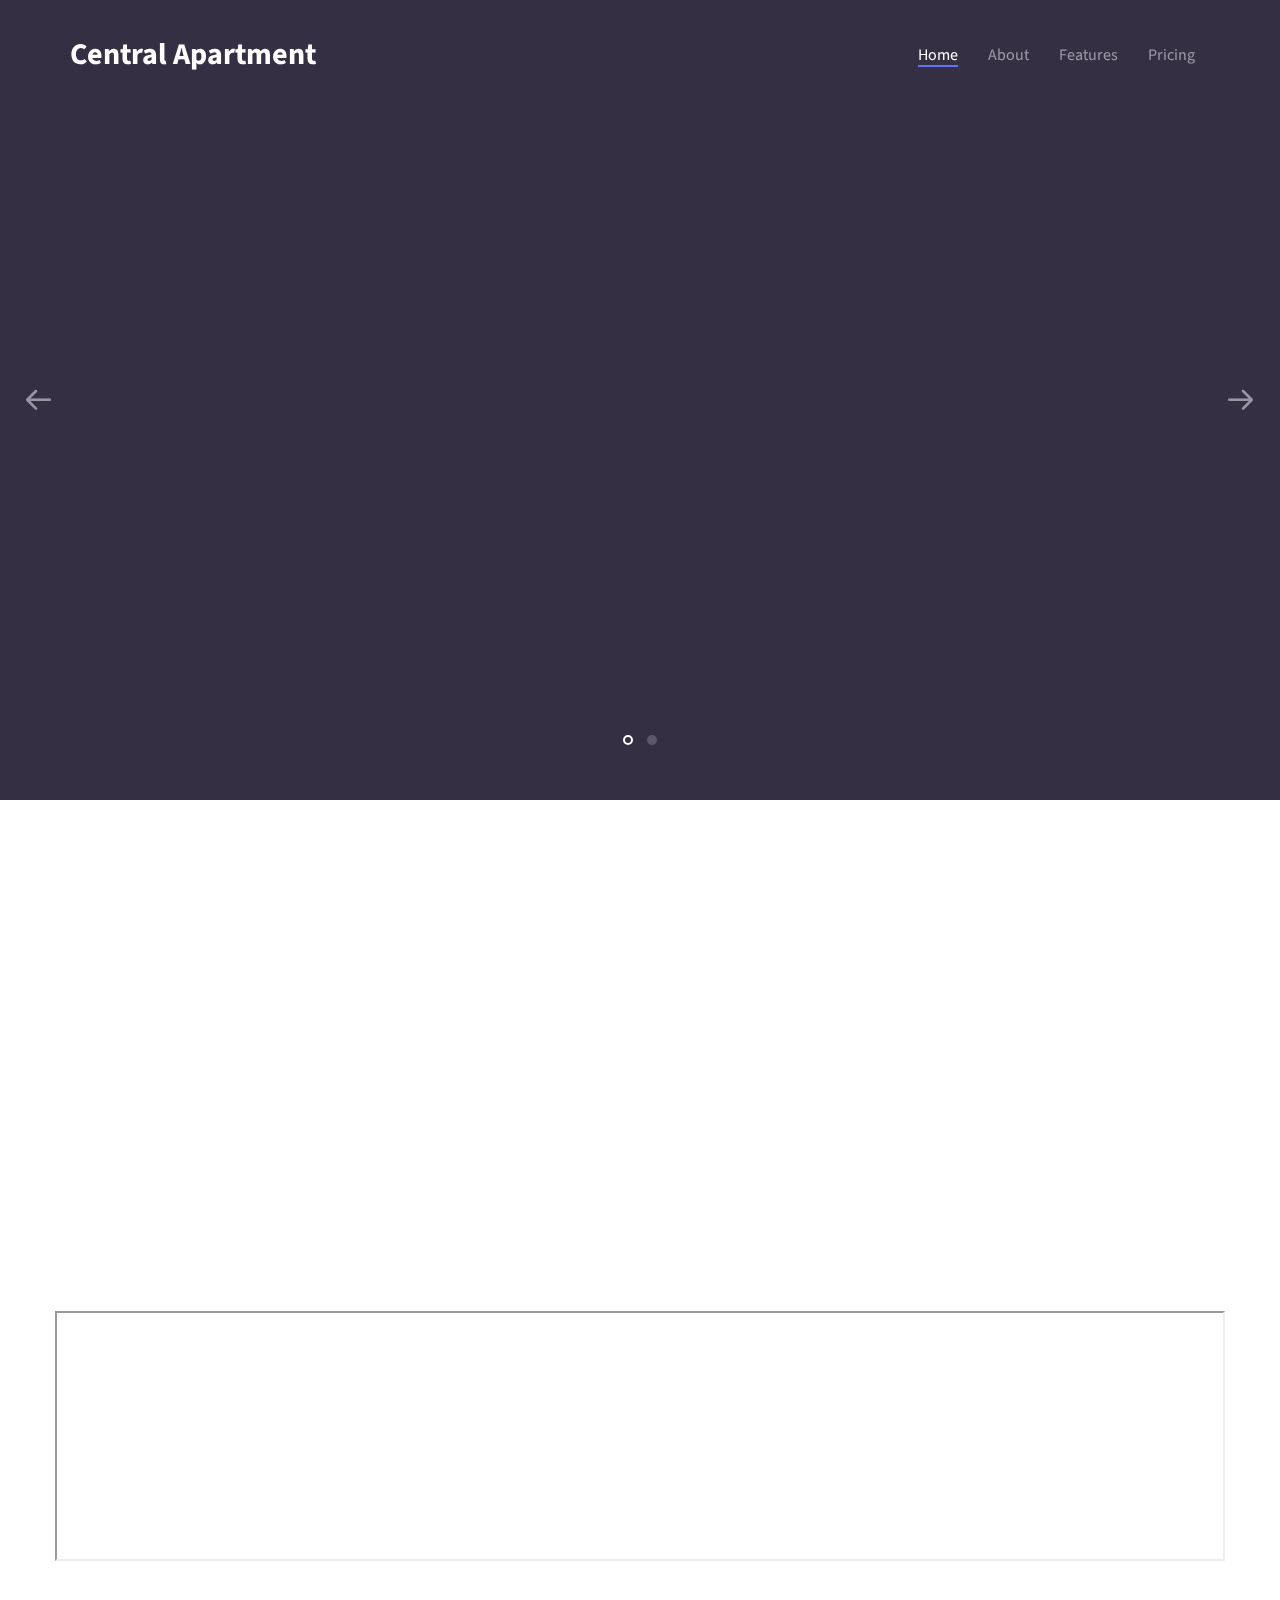
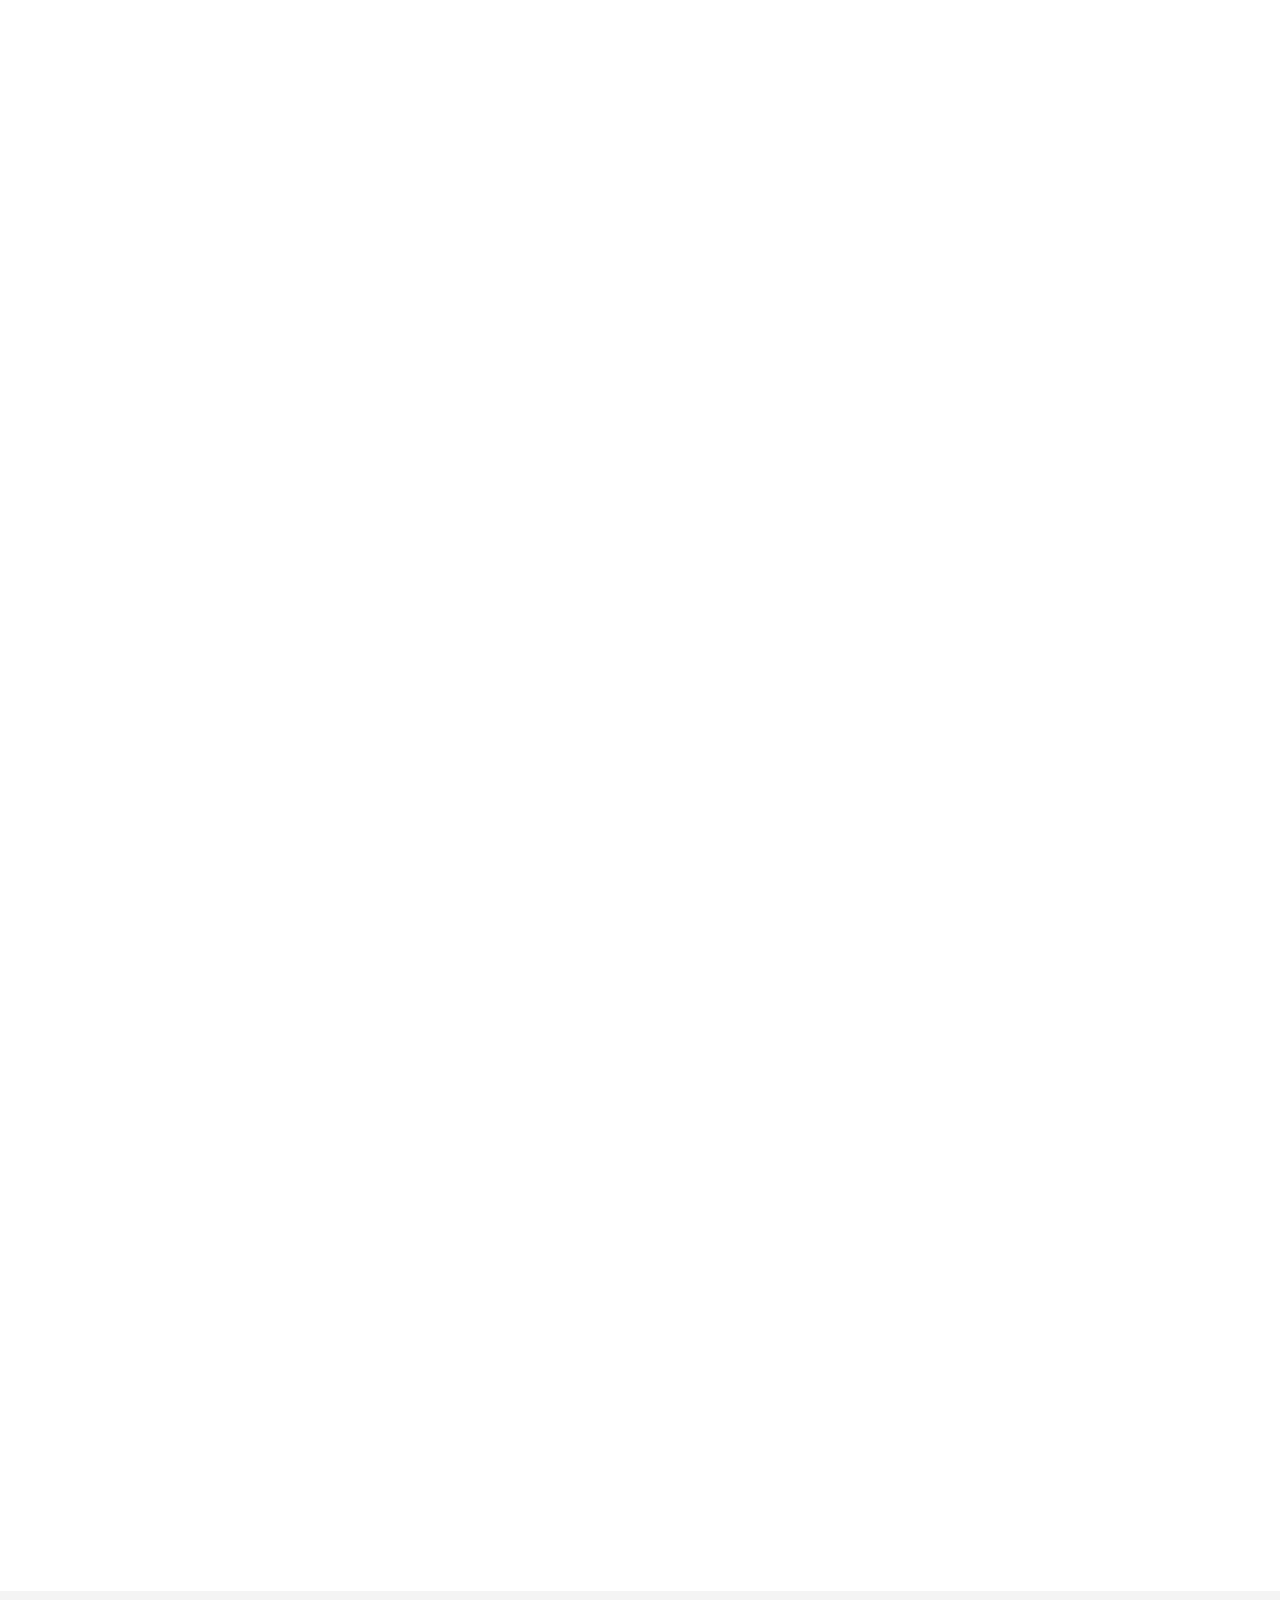
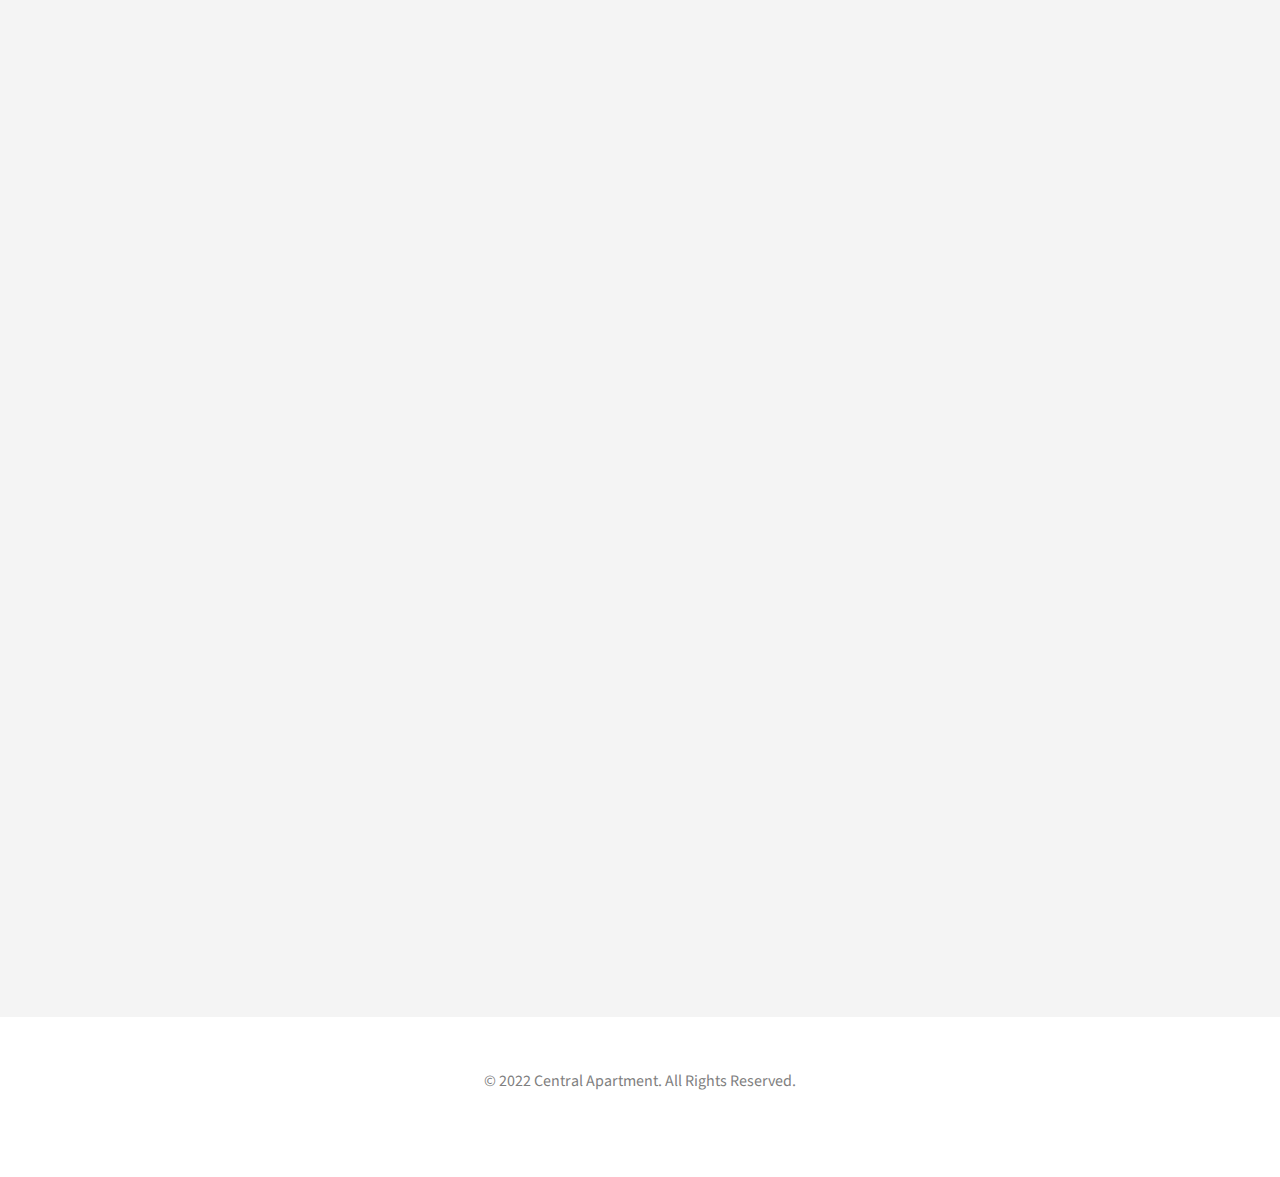
==== index.html @ 8e28de5b "Update index.html" ====
<!DOCTYPE html>
 <html class="no-js">
	<head>
	<meta charset="utf-8">
	<meta http-equiv="X-UA-Compatible" content="IE=edge">
	<title>Central Apartment, rent fully furnished house in Addis Ababa,Ethiopia</title>
	<meta name="viewport" content="width=device-width, initial-scale=1">
	<meta name="description" content="Central Apartment" />
	<meta name="keywords" content="addis,ababa,house,apartment,rental,rent,ethiopia" />
	<!-- <meta name="author" content="FREEHTML5.CO" /> -->

	<meta property="og:title" content=""/>
	<meta property="og:image" content=""/>
	<meta property="og:url" content=""/>
	<meta property="og:site_name" content=""/>
	<meta property="og:description" content=""/>
	<meta name="twitter:title" content="" />
	<meta name="twitter:image" content="" />
	<meta name="twitter:url" content="" />
	<meta name="twitter:card" content="" />

	<!-- Place favicon.ico and apple-touch-icon.png in the root directory -->
	<link rel="shortcut icon" href="favicon.ico">

	<link href='https://fonts.googleapis.com/css?family=Source+Sans+Pro:400,300,600,400italic,700' rel='stylesheet' type='text/css'>
	
	<!-- Animate.css -->
	<link rel="stylesheet" href="css/animate.css">
	<!-- Icomoon Icon Fonts-->
	<link rel="stylesheet" href="css/icomoon.css">
	<!-- Simple Line Icons -->
	<link rel="stylesheet" href="css/simple-line-icons.css">
	<!-- Owl Carousel -->
	<link rel="stylesheet" href="css/owl.carousel.min.css">
	<link rel="stylesheet" href="css/owl.theme.default.min.css">
	<!-- Bootstrap  -->
	<link rel="stylesheet" href="css/bootstrap.css">

	<!-- 
	Default Theme Style 
	You can change the style.css (default color purple) to one of these styles
	
	1. pink.css
	2. blue.css
	3. turquoise.css
	4. orange.css
	5. lightblue.css
	6. brown.css
	7. green.css

	-->
	<link rel="stylesheet" href="css/style.css">

	<!-- Styleswitcher ( This style is for demo purposes only, you may delete this anytime. ) -->
	<link rel="stylesheet" id="theme-switch" href="css/style.css">
	<!-- End demo purposes only -->


	<style>
	/* For demo purpose only */
	
	/* For Demo Purposes Only ( You can delete this anytime :-) */
	#colour-variations {
		padding: 10px;
		-webkit-transition: 0.5s;
	  	-o-transition: 0.5s;
	  	transition: 0.5s;
		width: 140px;
		position: fixed;
		left: 0;
		top: 100px;
		z-index: 999999;
		background: #fff;
		/*border-radius: 4px;*/
		border-top-right-radius: 4px;
		border-bottom-right-radius: 4px;
		-webkit-box-shadow: 0 0 9px 0 rgba(0,0,0,.1);
		-moz-box-shadow: 0 0 9px 0 rgba(0,0,0,.1);
		-ms-box-shadow: 0 0 9px 0 rgba(0,0,0,.1);
		box-shadow: 0 0 9px 0 rgba(0,0,0,.1);
	}
	#colour-variations.sleep {
		margin-left: -140px;
	}
	#colour-variations h3 {
		text-align: center;;
		font-size: 11px;
		letter-spacing: 2px;
		text-transform: uppercase;
		color: #777;
		margin: 0 0 10px 0;
		padding: 0;;
	}
	#colour-variations ul,
	#colour-variations ul li {
		padding: 0;
		margin: 0;
	}
	#colour-variations li {
		list-style: none;
		display: inline;
	}
	#colour-variations li a {
		width: 20px;
		height: 20px;
		position: relative;
		float: left;
		margin: 5px;
	}
	#colour-variations li a[data-theme="style"] {
		background: #6173f4;
	}
	#colour-variations li a[data-theme="pink"] {
		background: #f64662;
	}
	#colour-variations li a[data-theme="blue"] {
		background: #2185d5;
	}
	#colour-variations li a[data-theme="turquoise"] {
		background: #00b8a9;
	}
	#colour-variations li a[data-theme="orange"] {
		background: #ff6600;
	}
	#colour-variations li a[data-theme="lightblue"] {
		background: #5585b5;
	}
	#colour-variations li a[data-theme="brown"] {
		background: #a03232;
	}
	#colour-variations li a[data-theme="green"] {
		background: #65d269;
	}

	.option-toggle {
		position: absolute;
		right: 0;
		top: 0;
		margin-top: 5px;
		margin-right: -30px;
		width: 30px;
		height: 30px;
		background: #f64662;
		text-align: center;
		border-top-right-radius: 4px;
		border-bottom-right-radius: 4px;
		color: #fff;
		cursor: pointer;
		-webkit-box-shadow: 0 0 9px 0 rgba(0,0,0,.1);
		-moz-box-shadow: 0 0 9px 0 rgba(0,0,0,.1);
		-ms-box-shadow: 0 0 9px 0 rgba(0,0,0,.1);
		box-shadow: 0 0 9px 0 rgba(0,0,0,.1);
	}
	.option-toggle i {
		top: 2px;
		position: relative;
	}
	.option-toggle:hover, .option-toggle:focus, .option-toggle:active {
		color:  #fff;
		text-decoration: none;
		outline: none;
	}
	</style>
	<!-- End demo purposes only -->


	<!-- Modernizr JS -->
	<script src="js/modernizr-2.6.2.min.js"></script>
	<!-- FOR IE9 below -->
	<!--[if lt IE 9]>
	<script src="js/respond.min.js"></script>
	<![endif]-->

	</head>
	<body>
	<header role="banner" id="fh5co-header">
			<div class="container">
				<!-- <div class="row"> -->
			    <nav class="navbar navbar-default">
		        <div class="navbar-header">
		        	<!-- Mobile Toggle Menu Button -->
					<a href="#" class="js-fh5co-nav-toggle fh5co-nav-toggle" data-toggle="collapse" data-target="#navbar" aria-expanded="false" aria-controls="navbar"><i></i></a>
		          	<a class="navbar-brand" href="index.html">Central Apartment</a> 
		        </div>
		        <div id="navbar" class="navbar-collapse collapse">
		          <ul class="nav navbar-nav navbar-right">
		            <li class="active"><a href="#" data-nav-section="home"><span>Home</span></a></li>
		            <li><a href="#" data-nav-section="about"><span>About</span></a></li>
		            <!-- <li><a href="#" data-nav-section="services"><span>Services</span></a></li> -->
		            <li><a href="#" data-nav-section="features"><span>Features</span></a></li>
		            <!-- <li><a href="#" data-nav-section="testimonials"><span>Testimonials</span></a></li> -->
		            <!-- <li><a href="#" data-nav-section="pricing"><span>Pricing</span></a></li> -->
		            <li><a href="#" data-nav-section="pricing"><span>Pricing</span></a></li>
		          </ul>
		        </div>
			    </nav>
			  <!-- </div> -->
		  </div>
	</header>

	<div id="slider" data-section="home">
		<div class="owl-carousel owl-carousel-fullwidth">
			<!-- You may change the background color here. -->
		    <div class="item" style="background: #352f44;">
		    	<div class="container" style="position: relative;">
		    		<div class="row">
					    <div class="col-md-7 col-sm-7">
			    			<div class="fh5co-owl-text-wrap">
						    	<div class="fh5co-owl-text">
						    		<h1 class="fh5co-lead to-animate">Central Apartment</h1>
									<h2 class="fh5co-sub-lead to-animate">Worthy of your stay!</h3>
									<!-- <p class="to-animate-2"><a href="#" class="btn btn-primary btn-lg">View Case Study</a></p> -->
						    	</div>
						    </div>
					    </div>
					    <!-- <div class="col-md-4 col-md-push-1 col-sm-4 col-sm-push-1 iphone-image">
					    	<div class="iphone to-animate-2"><img src="images/iphone-2.png" alt="Free HTML5 Template by FREEHTML5.co"></div>
					    </div> -->

		    		</div>
		    	</div>
		    </div>
			<!-- You may change the background color here.  -->
		    <!-- <div class="item" style="background: #38569f;">
		    	<div class="container" style="position: relative;">
		    		<div class="row">
		    			<div class="col-md-7 col-md-push-1 col-md-push-5 col-sm-7 col-sm-push-1 col-sm-push-5">
			    			<div class="fh5co-owl-text-wrap">
						    	<div class="fh5co-owl-text">
						    		<h1 class="fh5co-lead to-animate">Case Study Title</h1>
									<h2 class="fh5co-sub-lead to-animate">100% Free Fully Responsive HTML5 Bootstrap Template. Crafted with love by the fine folks at <a href="http://freehtml5.co/" target="_blank">FREEHTML5.co</a></h3>
									<p class="to-animate-2"><a href="#" class="btn btn-primary btn-lg">View Case Study</a></p>
						    	</div>
						    </div>
					    </div>
					    <div class="col-md-4 col-md-pull-7 col-sm-4 col-sm-pull-7 iphone-image">
					    	<div class="iphone to-animate-2"><img src="images/iphone-1.png" alt="Free HTML5 Template by FREEHTML5.co"></div>
					    </div>

		    		</div>
		    	</div>
		    </div> -->

		    <div class="item" style="background-image:url(images/slide_5.jpg)">
		    	<div class="overlay"></div>
		    	<div class="container" style="position: relative;">
		    		<div class="row">
		    			<div class="col-md-8 col-md-offset-2 text-center">
		    				<div class="fh5co-owl-text-wrap">
						    	<div class="fh5co-owl-text">
		    						<h1 class="fh5co-lead to-animate">Get a discount now!</h1>
									<h2 class="fh5co-sub-lead to-animate">Pay in dollars, euro, pound and get a 5% discount.</h3>
									
								</div>
							</div>
		    			</div>
		    		</div>
		    	</div>
		    </div>

		</div>
	</div>
	
	<div id="fh5co-about-us" data-section="about">
		<div class="container">
			<div class="row row-bottom-padded-lg" id="about-us">
				<div class="col-md-12 section-heading text-center">
					<h2 class="to-animate">About Us</h2>
					<div class="row">
						<div class="col-md-8 col-md-offset-2 to-animate">
							<h3>The apartment has full furnitures with all kitchen supplies,free parking. We are located
								in Addis Ababa, Kazanchis around UNECA. It's the perfect area where you find all your 
								needs like restaurants, bars, a safe walk and many more. </h3>
						</div>
					</div>
				</div>
				<div >
					<!-- <img src="images/img_1.jpg" class="img-responsive img-rounded" alt="Free HTML5 Template"> -->
					<iframe src="https://www.google.com/maps/embed?pb=!1m18!1m12!1m3!1d368.8846153178682!2d38.76905785382519!3d9.015601831128889!2m3!1f0!2f0!3f0!3m2!1i1024!2i768!4f13.1!3m3!1m2!1s0x164b853f74315cbb%3A0x53857f0a5d61c782!2z4YyE4YqQ4Yiw4Yi1IOGJoeGKkyBHZW5lc2lzIGNvZmZlZQ!5e1!3m2!1sen!2set!4v1651158519633!5m2!1sen!2set" 
					style="" width="100%" height="250" style="border:0;" allowfullscreen="" loading="lazy" referrerpolicy="no-referrer-when-downgrade"></iframe>
				</div>
				<!-- <div class="col-md-4 to-animate">
					<h2>How we got started</h2>
					<p>Far far away, behind the word mountains, far from the countries Vokalia and Consonantia, there live the blind texts. Separated they live in Bookmarksgrove right at the coast of the Semantics, a large language ocean. A small river named Duden flows by their place and supplies it with the necessary regelialia. </p>
					<p>It is a paradisematic country, in which roasted parts of sentences fly into your mouth. Even the all-powerful Pointing has no control about the blind texts it is an almost unorthographic life One day.</p>
					<p><a href="#" class="btn btn-primary">Meet the team</a></p>
				</div> -->
			</div>
			<div class="row" id="team">
				<div class="col-md-12 section-heading text-center to-animate">
					<h2>Broker</h2>
				</div>
				<div class="col-md-12">
					<div class="row row-bottom-padded-lg">
						<div class="col-md-12 text-center to-animate">
							<div class="person">
								<img src="images/person3.jpg" class="img-responsive img-rounded" alt="Person">
								<h3 class="name">Daniel Temesgen</h3>
								<div class="position">property Manager</div>
								<p>A property manager in central apartment for over 5 years.</p>
								<ul class="social social-circle">
									<li><a><i class="icon-phone"></i></a></li><br>+251925689788</li>
									<!-- <li><a href="#"><i class="icon-eye"></i></a></li> -->
								</ul>
							</div>
						</div>						
					</div>
				</div>
			</div>
		</div>
	</div>
	<!-- <div id="fh5co-our-services" data-section="services">
		<div class="container">
			<div class="row row-bottom-padded-sm">
				<div class="col-md-12 section-heading text-center">
					<h2 class="to-animate">Our Services</h2>
					<div class="row">
						<div class="col-md-8 col-md-offset-2 to-animate">
							<h3>Far far away, behind the word mountains, far from the countries Vokalia and Consonantia, there live the blind texts.</h3>
						</div>
					</div>
				</div>
			</div>
			<div class="row">
				<div class="col-md-4">
					<div class="box to-animate">
						<div class="icon colored-1"><span><i class="icon-mustache"></i></span></div>
						<h3>100% free</h3>
						<p>Far far away, behind the word mountains, far from the countries Vokalia and Consonantia, there live the blind texts. Separated they live in Bookmarksgrove right at the coast of the Semantics, a large language ocean.</p>
					</div>
					<div class="box to-animate">
						<div class="icon colored-4"><span><i class="icon-heart"></i></span></div>
						<h3>Made with love</h3>
						<p>Far far away, behind the word mountains, far from the countries Vokalia and Consonantia, there live the blind texts.</p>
					</div>
				</div>
				<div class="col-md-4">
					<div class="box to-animate">
						<div class="icon colored-2"><span><i class="icon-screen-desktop"></i></span></div>
						<h3>Fully responsive</h3>
						<p>Far far away, behind the word mountains, far from the countries Vokalia and Consonantia, there live the blind texts.</p>
					</div>
					<div class="box to-animate">
						<div class="icon colored-5"><span><i class="icon-rocket"></i></span></div>
						<h3>Fast &amp; light</h3>
						<p>Far far away, behind the word mountains, far from the countries Vokalia and Consonantia, there live the blind texts. Separated they live in Bookmarksgrove right at the coast of the Semantics, a large language ocean.</p>
					</div>
				</div>
				<div class="col-md-4">
					<div class="box to-animate">
						<div class="icon colored-3"><span><i class="icon-eye"></i></span></div>
						<h3>Retina-ready</h3>
						<p>Far far away, behind the word mountains, far from the countries Vokalia and Consonantia, there live the blind texts. Separated they live in Bookmarksgrove right at the coast of the Semantics, a large language ocean.</p>
					</div>
					<div class="box to-animate">
						<div class="icon colored-6"><span><i class="icon-user"></i></span></div>
						<h3>For creative like you!</h3>
						<p>Far far away, behind the word mountains, far from the countries Vokalia and Consonantia, there live the blind texts.</p>
					</div>
				</div>
			</div>
		</div>
	</div> -->
	
	<div id="fh5co-features" data-section="features">
		<div class="container">
			<div class="row">
				<div class="col-md-12 section-heading text-center">
					<h2 class="single-animate animate-features-1">Features</h2>
					<!-- <div class="row">
						<div class="col-md-8 col-md-offset-2 single-animate animate-features-2">
							<h3>Far far away, behind the word mountains, far from the countries Vokalia and Consonantia, there live the blind texts.</h3>
						</div>
					</div> -->
				</div>
			</div>
			<div class="row row-bottom-padded-sm">
				<div class="col-md-4 col-sm-6 col-xs-6 col-xxs-12 fh5co-service to-animate">
					<div class="fh5co-icon"><i class="icon-free"><img src="icons\parking.png" width="80%"></i></div>
					<div class="fh5co-desc">
						<h3>Parking</h3>
						<p>Free and enough parking with security. yes sir!</p>
					</div>	
				</div>
				<div class="col-md-4 col-sm-6 col-xs-6 col-xxs-12 fh5co-service to-animate">
					<div class="fh5co-icon"><i class="icon-free"><img src="icons\furniture.png" width="100%"></i></div>
					<div class="fh5co-desc">
						<h3>Fully Furnished</h3>
						<p>All equipments for kitchen and furnitures for all rooms are available.</p>
					</div>
				</div>
				<div class="clearfix visible-sm-block visible-xs-block"></div>
				<div class="col-md-4 col-sm-6 col-xs-6 col-xxs-12 fh5co-service to-animate">
					<div class="fh5co-icon"><i class="icon-free"><img src="icons\policeman.png" width="100%"></i></div>
					<div class="fh5co-desc">
						<h3>Security</h3>
						<p>Your safety and your properties safety is 100&percnt; garanted.</p>
					</div>
				</div>
				<!-- <div class="clearfix visible-sm-block visible-xs-block"></div>
				<div class="col-md-4 col-sm-6 col-xs-6 col-xxs-12 fh5co-service to-animate">
					<div class="fh5co-icon"><i class="icon-crop"></i></div>
					<div class="fh5co-desc">
						<h3>Fully Responsive</h3>
						<p>Far far away, behind the word mountains, far from the countries Vokalia and Consonantia, there live the blind texts. </p>
					</div>
				</div>
				<div class="col-md-4 col-sm-6 col-xs-6 col-xxs-12 fh5co-service to-animate">
					<div class="fh5co-icon"><i class="icon-speedometer"></i></div>
					<div class="fh5co-desc">
						<h3>Lightweight</h3>
						<p>Far far away, behind the word mountains, far from the countries Vokalia and Consonantia, there live the blind texts. </p>
					</div>	
				</div>
				<div class="clearfix visible-sm-block visible-xs-block"></div>
				<div class="col-md-4 col-sm-6 col-xs-6 col-xxs-12 fh5co-service to-animate">
					<div class="fh5co-icon"><i class="icon-heart"></i></div>
					<div class="fh5co-desc">
						<h3>Made with Love</h3>
						<p>Far far away, behind the word mountains, far from the countries Vokalia and Consonantia, there live the blind texts. </p>
					</div>
				</div>
				<div class="col-md-4 col-sm-6 col-xs-6 col-xxs-12 fh5co-service to-animate">
					<div class="fh5co-icon"><i class="icon-umbrella"></i></div>
					<div class="fh5co-desc">
						<h3>Eco Friendly</h3>
						<p>Far far away, behind the word mountains, far from the countries Vokalia and Consonantia, there live the blind texts. </p>
					</div>
				</div> -->
				<div class="clearfix visible-sm-block visible-xs-block"></div>
			</div>
			<!-- <div class="row">
				<div class="col-md-4 col-md-offset-4 single-animate animate-features-3">
					<a href="#" class="btn btn-primary btn-block">Learn More</a>
				</div>
			</div> -->
		</div>
	</div>

	<!-- <div id="fh5co-testimonials" data-section="testimonials">		
		<div class="container">
			<div class="row">
				<div class="col-md-12 section-heading text-center">
					<h2 class="to-animate">Happy Clients Says...</h2>
					<div class="row">
						<div class="col-md-8 col-md-offset-2 subtext to-animate">
							<h3>Far far away, behind the word mountains, far from the countries Vokalia and Consonantia, there live the blind texts.</h3>
						</div>
					</div>
				</div>
			</div>
			<div class="row">
				<div class="col-md-4">
					<div class="box-testimony to-animate">
						<blockquote>
							<span class="quote"><span><i class="icon-quote-left"></i></span></span>
							<p>&ldquo;Far far away, behind the word mountains, far from the countries Vokalia and Consonantia, there live the blind texts. Separated they live in Bookmarksgrove right at the coast of the Semantics, a large language ocean.&rdquo;</p>
						</blockquote>
						<p class="author">John Doe, CEO <a href="http://freehtml5.co/" target="_blank">FREEHTML5.co</a> <span class="subtext">Creative Director</span></p>
					</div>
					
				</div>
				<div class="col-md-4">
					<div class="box-testimony to-animate">
						<blockquote>
							<span class="quote"><span><i class="icon-quote-left"></i></span></span>
							<p>&ldquo;Far far away, behind the word mountains, far from the countries Vokalia and Consonantia, there live the blind texts.&rdquo;</p>
						</blockquote>
						<p class="author">John Doe, CEO <a href="http://freehtml5.co/" target="_blank">FREEHTML5.co</a> <span class="subtext">Creative Director</span></p>
					</div>
					
					
				</div>
				<div class="col-md-4">
					<div class="box-testimony to-animate">
						<blockquote>
							<span class="quote"><span><i class="icon-quote-left"></i></span></span>
							<p>&ldquo;Far far away, behind the word mountains, far from the countries Vokalia and Consonantia, there live the blind texts. Separated they live in Bookmarksgrove right at the coast of the Semantics, a large language ocean.&rdquo;</p>
						</blockquote>
						<p class="author">John Doe, Founder <a href="#">FREEHTML5.co</a> <span class="subtext">Creative Director</span></p>
					</div>
					
				</div>
			</div>
		</div>
	</div> -->

	<!-- <div id="fh5co-pricing" data-section="pricing">
		<div class="container">
			<div class="row">
				<div class="col-md-12 section-heading text-center">
					<h2 class="single-animate animate-pricing-1">Pricing</h2>
					<div class="row">
						<div class="col-md-8 col-md-offset-2 subtext single-animate animate-pricing-2">
							<h3>Far far away, behind the word mountains, far from the countries Vokalia and Consonantia, there live the blind texts.</h3>
						</div>
					</div>
				</div>
			</div>
			<div class="row">
				<div class="col-md-3 col-sm-6">
					<div class="price-box to-animate">
						<h2 class="pricing-plan">Starter</h2>
						<div class="price"><sup class="currency">$</sup>7<small>/mo</small></div>
						<p>Basic customer support for small business</p>
						<hr>
						<ul class="pricing-info">
							<li>10 projects</li>
							<li>20 Pages</li>
							<li>20 Emails</li>
							<li>100 Images</li>
						</ul>
						<a href="#" class="btn btn-default btn-sm">Get started</a>
					</div>
				</div>
				<div class="col-md-3 col-sm-6">
					<div class="price-box to-animate">
						<h2 class="pricing-plan">Regular</h2>
						<div class="price"><sup class="currency">$</sup>19<small>/mo</small></div>
						<p>Basic customer support for small business</p>
						<hr>
						<ul class="pricing-info">
							<li>15 projects</li>
							<li>40 Pages</li>
							<li>40 Emails</li>
							<li>200 Images</li>
						</ul>
						<a href="#" class="btn btn-default btn-sm">Get started</a>
					</div>
				</div>
				<div class="clearfix visible-sm-block"></div>
				<div class="col-md-3 col-sm-6 to-animate">
					<div class="price-box popular">
						<div class="popular-text">Best value</div>
						<h2 class="pricing-plan">Plus</h2>
						<div class="price"><sup class="currency">$</sup>79<small>/mo</small></div>
						<p>Basic customer support for small business</p>
						<hr>
						<ul class="pricing-info">
							<li>Unlimitted projects</li>
							<li>100 Pages</li>
							<li>100 Emails</li>
							<li>700 Images</li>
						</ul>
						<a href="#" class="btn btn-primary btn-sm">Get started</a>
					</div>
				</div>
				<div class="col-md-3 col-sm-6">
					<div class="price-box to-animate">
						<h2 class="pricing-plan">Enterprise</h2>
						<div class="price"><sup class="currency">$</sup>125<small>/mo</small></div>
						<p>Basic customer support for small business</p>
						<hr>
						<ul class="pricing-info">
							<li>Unlimitted projects</li>
							<li>Unlimitted Pages</li>
							<li>Unlimitted Emails</li>
							<li>Unlimitted Images</li>
						</ul>
						<a href="#" class="btn btn-default btn-sm">Get started</a>
					</div>
				</div>
				
			</div>
		</div>
	</div> -->

	<div id="fh5co-press" data-section="pricing">
		<div class="container">
			<div class="row">
				<div class="col-md-12 section-heading text-center">
					<h2 class="single-animate animate-press-1">Pricing</h2>
					<!-- <div class="row">
						<div class="col-md-8 col-md-offset-2 subtext single-animate animate-press-2">
							<h3>First Floor</h3>
						</div>
					</div> -->
				</div>
			</div>
			<div class="row">
				<div class="col-md-6">
					<!-- Press Item -->
					<div class="fh5co-press-item to-animate">
						<div class="fh5co-press-img" style="background-image: url(images/img_7.jpg)">
						</div>
						<div class="fh5co-press-text">
							<h3 class="h2 fh5co-press-title">$1000
								<span class="fh5co-border"></span></h3>
							<p><b>Rooms:</b><i> 3</i><br/>
							<b>Bathroom:</b><i> 2</i><br/><b>Floor:</b><i> 2</i></p>
							<p><button  class="btn btn-primary btn-sm" onclick="$('.modal').modal('show')">View Rooms</button></p>
						</div>
					</div>
					<!-- Press Item -->
				</div>

				<div class="col-md-6">
					<!-- Press Item -->
					<div class="fh5co-press-item to-animate">
						<div class="fh5co-press-img" style="background-image: url(images/img_8.jpg)">
						</div>
						<div class="fh5co-press-text">
							<h3 class="h2 fh5co-press-title">$900 <span class="fh5co-border"></span></h3>
							<p><b>Rooms:</b><i> 3</i><br/>
								<b>Bathroom:</b><i> 2</i><br/><b>Floor:</b><i> 2nd</i></p>
								<p><button  class="btn btn-primary btn-sm" onclick="$('.modal').modal('show')">View Rooms</button></p>
						</div>
					</div>
					<!-- Press Item -->
				</div>
				
				<div class="col-md-6">
					<!-- Press Item -->
					<div class="fh5co-press-item to-animate">
						<div class="fh5co-press-img" style="background-image: url(images/img_9.jpg);">
						</div>
						<div class="fh5co-press-text">
							<h3 class="h2 fh5co-press-title">$800 <span class="fh5co-border"></span></h3>
							<p><b>Rooms:</b><i> 3</i><br/>
								<b>Bathroom:</b><i> 2</i><br/><b>Floor:</b><i> 2nd</i></p>
								<p><button  class="btn btn-primary btn-sm" onclick="$('.modal').modal('show')">View Rooms</button></p>
						</div>
					</div>
					<!-- Press Item -->
				</div>

				<div class="col-md-6">
					<!-- Press Item -->
					<div class="fh5co-press-item to-animate">
						<div class="fh5co-press-img" style="background-image: url(images/img_10.jpg);">
						</div>
						<div class="fh5co-press-text">
							<h3 class="h2 fh5co-press-title">$800 <span class="fh5co-border"></span></h3>
							<p><b>Rooms:</b><i> 3</i><br/>
								<b>Bathroom:</b><i> 2</i><br/><b>Floor:</b><i> 2nd</i></p>
								<p><button  class="btn btn-primary btn-sm" onclick="$('.modal').modal('show')">View Rooms</button></p>
						</div>
					</div>
					<!-- Press Item -->
				</div>

			</div>
		</div>
	</div>

	<div class="modal fade" id="modal">
		<div class="modal-dialog mx-auto" width="600px" height="500px">
			<div class="modal-content block" style="width: 70%; height: 70%;">
				<img class="main-image" width="100%" src="./images/img_9.jpg" alt="">
			</div>
			<div class="container">
				<img class="" src="./images/img_9.jpg" width="50px" height="50px" alt="" onclick="$('.main-image').attr('src',$(this).attr('src'))">
				<img class="" src="./images/iphone-1.png" width="50px" height="50px" alt="" onclick="$('.main-image').attr('src',$(this).attr('src'))">
				<img class="" src="./images/iphone-2.png" width="50px" height="50px" alt="" onclick="$('.main-image').attr('src',$(this).attr('src'))">
			</div>
		</div>

	</div>

	

	<footer id="footer" role="contentinfo">
		<div class="container">
			<div class="row row-bottom-padded-sm">
				<div class="col-md-12">
					<p class="copyright text-center">&copy; 2022 Central Apartment. All Rights Reserved. 
						<!-- <br> Free HTML5 Template by <a href="http://freehtml5.co/" target="_blank">FREEHTML5.co</a> |
						 Images by <a href="http://pexels.com/" target="_blank">Pexels</a> &amp;  
						 <a href="http://unsplash.com/" target="_blank">Unsplash</a> -->
					</p></div>
			</div>
			<!-- <div class="row">
				<div class="col-md-12 text-center">
					<ul class="social social-circle">
						<li><a href="#"><i class="icon-twitter"></i></a></li>
						<li><a href="#"><i class="icon-facebook"></i></a></li>
						<li><a href="#"><i class="icon-youtube"></i></a></li>
						<li><a href="#"><i class="icon-pinterest"></i></a></li>
						<li><a href="#"><i class="icon-linkedin"></i></a></li>
						<li><a href="#"><i class="icon-instagram"></i></a></li>
						<li><a href="#"><i class="icon-dribbble"></i></a></li>
					</ul>
				</div>
			</div> -->
		</div>
	</footer>
	
	
	<!-- For demo purposes Only ( You may delete this anytime :-) -->
	<!-- <div id="colour-variations">
		<a class="option-toggle"><i class="icon-gear"></i></a>
		<h3>Preset Colors</h3>
		<ul>
			<li><a href="javascript: void(0);" data-theme="style"></a></li>
			<li><a href="javascript: void(0);" data-theme="pink"></a></li>
			<li><a href="javascript: void(0);" data-theme="blue"></a></li>
			<li><a href="javascript: void(0);" data-theme="turquoise"></a></li>
			<li><a href="javascript: void(0);" data-theme="orange"></a></li>
			<li><a href="javascript: void(0);" data-theme="lightblue"></a></li>
			<li><a href="javascript: void(0);" data-theme="brown"></a></li>
			<li><a href="javascript: void(0);" data-theme="green"></a></li>
		</ul>
	</div> -->
	<!-- End demo purposes only -->

	
	<!-- jQuery -->
	<script src="js/jquery.min.js"></script>
	<!-- jQuery Easing -->
	<script src="js/jquery.easing.1.3.js"></script>
	<!-- Bootstrap -->
	<script src="js/bootstrap.min.js"></script>
	<!-- Waypoints -->
	<script src="js/jquery.waypoints.min.js"></script>
	<!-- Owl Carousel -->
	<script src="js/owl.carousel.min.js"></script>

	<!-- For demo purposes only styleswitcher ( You may delete this anytime ) -->
	<script src="js/jquery.style.switcher.js"></script>
	<script>
	$(function(){
		$('#colour-variations ul').styleSwitcher({
			defaultThemeId: 'theme-switch',
			hasPreview: false,
			cookie: {
	          	expires: 30,
	          	isManagingLoad: true
	      	}
		});	
		$('.option-toggle').click(function() {
			$('#colour-variations').toggleClass('sleep');
		});
	});
	</script>
	<!-- End demo purposes only -->

	<!-- Main JS (Do not remove) -->
	<script src="js/main.js"></script>

	</body>
</html>
---- css/icomoon.css ----
@font-face {
	font-family: 'icomoon';
	src:url('../fonts/icomoon/icomoon.eot?qtatmt');
	src:url('../fonts/icomoon/icomoon.eot?qtatmt#iefix') format('embedded-opentype'),
		url('../fonts/icomoon/icomoon.ttf?qtatmt') format('truetype'),
		url('../fonts/icomoon/icomoon.woff?qtatmt') format('woff'),
		url('../fonts/icomoon/icomoon.svg?qtatmt#icomoon') format('svg');
	font-weight: normal;
	font-style: normal;
}

[class^="icon-"], [class*=" icon-"] {
	font-family: 'icomoon';
	speak: none;
	font-style: normal;
	font-weight: normal;
	font-variant: normal;
	text-transform: none;
	line-height: 1;

	/* Better Font Rendering =========== */
	-webkit-font-smoothing: antialiased;
	-moz-osx-font-smoothing: grayscale;
}

.icon-glass:before {
	content: "\f000";
}
.icon-music:before {
	content: "\f001";
}
.icon-search2:before {
	content: "\f002";
}
.icon-envelope-o:before {
	content: "\f003";
}
.icon-heart:before {
	content: "\f004";
}
.icon-star:before {
	content: "\f005";
}
.icon-star-o:before {
	content: "\f006";
}
.icon-user:before {
	content: "\f007";
}
.icon-film:before {
	content: "\f008";
}
.icon-th-large:before {
	content: "\f009";
}
.icon-th:before {
	content: "\f00a";
}
.icon-th-list:before {
	content: "\f00b";
}
.icon-check:before {
	content: "\f00c";
}
.icon-close:before {
	content: "\f00d";
}
.icon-remove:before {
	content: "\f00d";
}
.icon-times:before {
	content: "\f00d";
}
.icon-search-plus:before {
	content: "\f00e";
}
.icon-search-minus:before {
	content: "\f010";
}
.icon-power-off:before {
	content: "\f011";
}
.icon-signal:before {
	content: "\f012";
}
.icon-cog:before {
	content: "\f013";
}
.icon-gear:before {
	content: "\f013";
}
.icon-trash-o:before {
	content: "\f014";
}
.icon-home:before {
	content: "\f015";
}
.icon-file-o:before {
	content: "\f016";
}
.icon-clock-o:before {
	content: "\f017";
}
.icon-road:before {
	content: "\f018";
}
.icon-download:before {
	content: "\f019";
}
.icon-arrow-circle-o-down:before {
	content: "\f01a";
}
.icon-arrow-circle-o-up:before {
	content: "\f01b";
}
.icon-inbox:before {
	content: "\f01c";
}
.icon-play-circle-o:before {
	content: "\f01d";
}
.icon-repeat2:before {
	content: "\f01e";
}
.icon-rotate-right:before {
	content: "\f01e";
}
.icon-refresh:before {
	content: "\f021";
}
.icon-list-alt:before {
	content: "\f022";
}
.icon-lock:before {
	content: "\f023";
}
.icon-flag:before {
	content: "\f024";
}
.icon-headphones:before {
	content: "\f025";
}
.icon-volume-off:before {
	content: "\f026";
}
.icon-volume-down:before {
	content: "\f027";
}
.icon-volume-up:before {
	content: "\f028";
}
.icon-qrcode:before {
	content: "\f029";
}
.icon-barcode:before {
	content: "\f02a";
}
.icon-tag:before {
	content: "\f02b";
}
.icon-tags:before {
	content: "\f02c";
}
.icon-book:before {
	content: "\f02d";
}
.icon-bookmark:before {
	content: "\f02e";
}
.icon-print:before {
	content: "\f02f";
}
.icon-camera:before {
	content: "\f030";
}
.icon-font:before {
	content: "\f031";
}
.icon-bold:before {
	content: "\f032";
}
.icon-italic:before {
	content: "\f033";
}
.icon-text-height:before {
	content: "\f034";
}
.icon-text-width:before {
	content: "\f035";
}
.icon-align-left:before {
	content: "\f036";
}
.icon-align-center2:before {
	content: "\f037";
}
.icon-align-right:before {
	content: "\f038";
}
.icon-align-justify2:before {
	content: "\f039";
}
.icon-list:before {
	content: "\f03a";
}
.icon-dedent:before {
	content: "\f03b";
}
.icon-outdent:before {
	content: "\f03b";
}
.icon-indent:before {
	content: "\f03c";
}
.icon-video-camera:before {
	content: "\f03d";
}
.icon-image:before {
	content: "\f03e";
}
.icon-photo:before {
	content: "\f03e";
}
.icon-picture-o:before {
	content: "\f03e";
}
.icon-pencil:before {
	content: "\f040";
}
.icon-map-marker:before {
	content: "\f041";
}
.icon-adjust:before {
	content: "\f042";
}
.icon-tint:before {
	content: "\f043";
}
.icon-edit:before {
	content: "\f044";
}
.icon-pencil-square-o:before {
	content: "\f044";
}
.icon-share-square-o:before {
	content: "\f045";
}
.icon-check-square-o:before {
	content: "\f046";
}
.icon-arrows:before {
	content: "\f047";
}
.icon-step-backward:before {
	content: "\f048";
}
.icon-fast-backward:before {
	content: "\f049";
}
.icon-backward:before {
	content: "\f04a";
}
.icon-play2:before {
	content: "\f04b";
}
.icon-pause2:before {
	content: "\f04c";
}
.icon-stop2:before {
	content: "\f04d";
}
.icon-forward:before {
	content: "\f04e";
}
.icon-fast-forward2:before {
	content: "\f050";
}
.icon-step-forward:before {
	content: "\f051";
}
.icon-eject:before {
	content: "\f052";
}
.icon-chevron-left:before {
	content: "\f053";
}
.icon-chevron-right:before {
	content: "\f054";
}
.icon-plus-circle:before {
	content: "\f055";
}
.icon-minus-circle:before {
	content: "\f056";
}
.icon-times-circle:before {
	content: "\f057";
}
.icon-check-circle:before {
	content: "\f058";
}
.icon-question-circle:before {
	content: "\f059";
}
.icon-info-circle:before {
	content: "\f05a";
}
.icon-crosshairs:before {
	content: "\f05b";
}
.icon-times-circle-o:before {
	content: "\f05c";
}
.icon-check-circle-o:before {
	content: "\f05d";
}
.icon-ban2:before {
	content: "\f05e";
}
.icon-arrow-left:before {
	content: "\f060";
}
.icon-arrow-right:before {
	content: "\f061";
}
.icon-arrow-up:before {
	content: "\f062";
}
.icon-arrow-down:before {
	content: "\f063";
}
.icon-mail-forward:before {
	content: "\f064";
}
.icon-share:before {
	content: "\f064";
}
.icon-expand2:before {
	content: "\f065";
}
.icon-compress:before {
	content: "\f066";
}
.icon-plus:before {
	content: "\f067";
}
.icon-minus:before {
	content: "\f068";
}
.icon-asterisk:before {
	content: "\f069";
}
.icon-exclamation-circle:before {
	content: "\f06a";
}
.icon-gift:before {
	content: "\f06b";
}
.icon-leaf:before {
	content: "\f06c";
}
.icon-fire:before {
	content: "\f06d";
}
.icon-eye:before {
	content: "\f06e";
}
.icon-eye-slash:before {
	content: "\f070";
}
.icon-exclamation-triangle:before {
	content: "\f071";
}
.icon-warning:before {
	content: "\f071";
}
.icon-plane:before {
	content: "\f072";
}
.icon-calendar:before {
	content: "\f073";
}
.icon-random:before {
	content: "\f074";
}
.icon-comment:before {
	content: "\f075";
}
.icon-magnet:before {
	content: "\f076";
}
.icon-chevron-up:before {
	content: "\f077";
}
.icon-chevron-down:before {
	content: "\f078";
}
.icon-retweet:before {
	content: "\f079";
}
.icon-shopping-cart:before {
	content: "\f07a";
}
.icon-folder:before {
	content: "\f07b";
}
.icon-folder-open:before {
	content: "\f07c";
}
.icon-arrows-v:before {
	content: "\f07d";
}
.icon-arrows-h:before {
	content: "\f07e";
}
.icon-bar-chart:before {
	content: "\f080";
}
.icon-bar-chart-o:before {
	content: "\f080";
}
.icon-twitter-square:before {
	content: "\f081";
}
.icon-facebook-square:before {
	content: "\f082";
}
.icon-camera-retro:before {
	content: "\f083";
}
.icon-key:before {
	content: "\f084";
}
.icon-cogs:before {
	content: "\f085";
}
.icon-gears:before {
	content: "\f085";
}
.icon-comments:before {
	content: "\f086";
}
.icon-thumbs-o-up:before {
	content: "\f087";
}
.icon-thumbs-o-down:before {
	content: "\f088";
}
.icon-star-half:before {
	content: "\f089";
}
.icon-heart-o:before {
	content: "\f08a";
}
.icon-sign-out:before {
	content: "\f08b";
}
.icon-linkedin-square:before {
	content: "\f08c";
}
.icon-thumb-tack:before {
	content: "\f08d";
}
.icon-external-link:before {
	content: "\f08e";
}
.icon-sign-in:before {
	content: "\f090";
}
.icon-trophy:before {
	content: "\f091";
}
.icon-github-square:before {
	content: "\f092";
}
.icon-upload:before {
	content: "\f093";
}
.icon-lemon-o:before {
	content: "\f094";
}
.icon-phone:before {
	content: "\f095";
}
.icon-square-o:before {
	content: "\f096";
}
.icon-bookmark-o:before {
	content: "\f097";
}
.icon-phone-square:before {
	content: "\f098";
}
.icon-twitter:before {
	content: "\f099";
}
.icon-facebook:before {
	content: "\f09a";
}
.icon-facebook-f:before {
	content: "\f09a";
}
.icon-github:before {
	content: "\f09b";
}
.icon-unlock2:before {
	content: "\f09c";
}
.icon-credit-card:before {
	content: "\f09d";
}
.icon-feed:before {
	content: "\f09e";
}
.icon-rss:before {
	content: "\f09e";
}
.icon-hdd-o:before {
	content: "\f0a0";
}
.icon-bullhorn:before {
	content: "\f0a1";
}
.icon-bell-o:before {
	content: "\f0a2";
}
.icon-certificate:before {
	content: "\f0a3";
}
.icon-hand-o-right:before {
	content: "\f0a4";
}
.icon-hand-o-left:before {
	content: "\f0a5";
}
.icon-hand-o-up:before {
	content: "\f0a6";
}
.icon-hand-o-down:before {
	content: "\f0a7";
}
.icon-arrow-circle-left:before {
	content: "\f0a8";
}
.icon-arrow-circle-right:before {
	content: "\f0a9";
}
.icon-arrow-circle-up:before {
	content: "\f0aa";
}
.icon-arrow-circle-down:before {
	content: "\f0ab";
}
.icon-globe:before {
	content: "\f0ac";
}
.icon-wrench:before {
	content: "\f0ad";
}
.icon-tasks:before {
	content: "\f0ae";
}
.icon-filter:before {
	content: "\f0b0";
}
.icon-briefcase:before {
	content: "\f0b1";
}
.icon-arrows-alt:before {
	content: "\f0b2";
}
.icon-group:before {
	content: "\f0c0";
}
.icon-users:before {
	content: "\f0c0";
}
.icon-chain:before {
	content: "\f0c1";
}
.icon-link:before {
	content: "\f0c1";
}
.icon-cloud:before {
	content: "\f0c2";
}
.icon-flask:before {
	content: "\f0c3";
}
.icon-cut:before {
	content: "\f0c4";
}
.icon-scissors:before {
	content: "\f0c4";
}
.icon-copy:before {
	content: "\f0c5";
}
.icon-files-o:before {
	content: "\f0c5";
}
.icon-paperclip:before {
	content: "\f0c6";
}
.icon-floppy-o:before {
	content: "\f0c7";
}
.icon-save:before {
	content: "\f0c7";
}
.icon-square:before {
	content: "\f0c8";
}
.icon-bars:before {
	content: "\f0c9";
}
.icon-navicon:before {
	content: "\f0c9";
}
.icon-reorder:before {
	content: "\f0c9";
}
.icon-list-ul:before {
	content: "\f0ca";
}
.icon-list-ol:before {
	content: "\f0cb";
}
.icon-strikethrough:before {
	content: "\f0cc";
}
.icon-underline:before {
	content: "\f0cd";
}
.icon-table:before {
	content: "\f0ce";
}
.icon-magic:before {
	content: "\f0d0";
}
.icon-truck:before {
	content: "\f0d1";
}
.icon-pinterest:before {
	content: "\f0d2";
}
.icon-pinterest-square:before {
	content: "\f0d3";
}
.icon-google-plus-square:before {
	content: "\f0d4";
}
.icon-google-plus:before {
	content: "\f0d5";
}
.icon-money:before {
	content: "\f0d6";
}
.icon-caret-down:before {
	content: "\f0d7";
}
.icon-caret-up:before {
	content: "\f0d8";
}
.icon-caret-left:before {
	content: "\f0d9";
}
.icon-caret-right:before {
	content: "\f0da";
}
.icon-columns2:before {
	content: "\f0db";
}
.icon-sort:before {
	content: "\f0dc";
}
.icon-unsorted:before {
	content: "\f0dc";
}
.icon-sort-desc:before {
	content: "\f0dd";
}
.icon-sort-down:before {
	content: "\f0dd";
}
.icon-sort-asc:before {
	content: "\f0de";
}
.icon-sort-up:before {
	content: "\f0de";
}
.icon-envelope:before {
	content: "\f0e0";
}
.icon-linkedin:before {
	content: "\f0e1";
}
.icon-rotate-left:before {
	content: "\f0e2";
}
.icon-undo:before {
	content: "\f0e2";
}
.icon-gavel:before {
	content: "\f0e3";
}
.icon-legal:before {
	content: "\f0e3";
}
.icon-dashboard:before {
	content: "\f0e4";
}
.icon-tachometer:before {
	content: "\f0e4";
}
.icon-comment-o:before {
	content: "\f0e5";
}
.icon-comments-o:before {
	content: "\f0e6";
}
.icon-bolt:before {
	content: "\f0e7";
}
.icon-flash:before {
	content: "\f0e7";
}
.icon-sitemap:before {
	content: "\f0e8";
}
.icon-umbrella2:before {
	content: "\f0e9";
}
.icon-clipboard:before {
	content: "\f0ea";
}
.icon-paste:before {
	content: "\f0ea";
}
.icon-lightbulb-o:before {
	content: "\f0eb";
}
.icon-exchange:before {
	content: "\f0ec";
}
.icon-cloud-download2:before {
	content: "\f0ed";
}
.icon-cloud-upload2:before {
	content: "\f0ee";
}
.icon-user-md:before {
	content: "\f0f0";
}
.icon-stethoscope:before {
	content: "\f0f1";
}
.icon-suitcase:before {
	content: "\f0f2";
}
.icon-bell:before {
	content: "\f0f3";
}
.icon-coffee:before {
	content: "\f0f4";
}
.icon-cutlery:before {
	content: "\f0f5";
}
.icon-file-text-o:before {
	content: "\f0f6";
}
.icon-building-o:before {
	content: "\f0f7";
}
.icon-hospital-o:before {
	content: "\f0f8";
}
.icon-ambulance:before {
	content: "\f0f9";
}
.icon-medkit:before {
	content: "\f0fa";
}
.icon-fighter-jet:before {
	content: "\f0fb";
}
.icon-beer:before {
	content: "\f0fc";
}
.icon-h-square:before {
	content: "\f0fd";
}
.icon-plus-square:before {
	content: "\f0fe";
}
.icon-angle-double-left:before {
	content: "\f100";
}
.icon-angle-double-right:before {
	content: "\f101";
}
.icon-angle-double-up:before {
	content: "\f102";
}
.icon-angle-double-down:before {
	content: "\f103";
}
.icon-angle-left:before {
	content: "\f104";
}
.icon-angle-right:before {
	content: "\f105";
}
.icon-angle-up:before {
	content: "\f106";
}
.icon-angle-down:before {
	content: "\f107";
}
.icon-desktop:before {
	content: "\f108";
}
.icon-laptop:before {
	content: "\f109";
}
.icon-tablet:before {
	content: "\f10a";
}
.icon-mobile:before {
	content: "\f10b";
}
.icon-mobile-phone:before {
	content: "\f10b";
}
.icon-circle-o:before {
	content: "\f10c";
}
.icon-quote-left:before {
	content: "\f10d";
}
.icon-quote-right:before {
	content: "\f10e";
}
.icon-spinner:before {
	content: "\f110";
}
.icon-circle:before {
	content: "\f111";
}
.icon-mail-reply:before {
	content: "\f112";
}
.icon-reply:before {
	content: "\f112";
}
.icon-github-alt:before {
	content: "\f113";
}
.icon-folder-o:before {
	content: "\f114";
}
.icon-folder-open-o:before {
	content: "\f115";
}
.icon-smile-o:before {
	content: "\f118";
}
.icon-frown-o:before {
	content: "\f119";
}
.icon-meh-o:before {
	content: "\f11a";
}
.icon-gamepad:before {
	content: "\f11b";
}
.icon-keyboard-o:before {
	content: "\f11c";
}
.icon-flag-o:before {
	content: "\f11d";
}
.icon-flag-checkered:before {
	content: "\f11e";
}
.icon-terminal:before {
	content: "\f120";
}
.icon-code:before {
	content: "\f121";
}
.icon-mail-reply-all:before {
	content: "\f122";
}
.icon-reply-all:before {
	content: "\f122";
}
.icon-star-half-empty:before {
	content: "\f123";
}
.icon-star-half-full:before {
	content: "\f123";
}
.icon-star-half-o:before {
	content: "\f123";
}
.icon-location-arrow:before {
	content: "\f124";
}
.icon-crop:before {
	content: "\f125";
}
.icon-code-fork:before {
	content: "\f126";
}
.icon-chain-broken:before {
	content: "\f127";
}
.icon-unlink:before {
	content: "\f127";
}
.icon-question:before {
	content: "\f128";
}
.icon-info:before {
	content: "\f129";
}
.icon-exclamation:before {
	content: "\f12a";
}
.icon-superscript:before {
	content: "\f12b";
}
.icon-subscript:before {
	content: "\f12c";
}
.icon-eraser:before {
	content: "\f12d";
}
.icon-puzzle-piece:before {
	content: "\f12e";
}
.icon-microphone2:before {
	content: "\f130";
}
.icon-microphone-slash:before {
	content: "\f131";
}
.icon-shield:before {
	content: "\f132";
}
.icon-calendar-o:before {
	content: "\f133";
}
.icon-fire-extinguisher:before {
	content: "\f134";
}
.icon-rocket:before {
	content: "\f135";
}
.icon-maxcdn:before {
	content: "\f136";
}
.icon-chevron-circle-left:before {
	content: "\f137";
}
.icon-chevron-circle-right:before {
	content: "\f138";
}
.icon-chevron-circle-up:before {
	content: "\f139";
}
.icon-chevron-circle-down:before {
	content: "\f13a";
}
.icon-html5:before {
	content: "\f13b";
}
.icon-css3:before {
	content: "\f13c";
}
.icon-anchor2:before {
	content: "\f13d";
}
.icon-unlock-alt:before {
	content: "\f13e";
}
.icon-bullseye:before {
	content: "\f140";
}
.icon-ellipsis-h:before {
	content: "\f141";
}
.icon-ellipsis-v:before {
	content: "\f142";
}
.icon-rss-square:before {
	content: "\f143";
}
.icon-play-circle:before {
	content: "\f144";
}
.icon-ticket:before {
	content: "\f145";
}
.icon-minus-square:before {
	content: "\f146";
}
.icon-minus-square-o:before {
	content: "\f147";
}
.icon-level-up:before {
	content: "\f148";
}
.icon-level-down:before {
	content: "\f149";
}
.icon-check-square:before {
	content: "\f14a";
}
.icon-pencil-square:before {
	content: "\f14b";
}
.icon-external-link-square:before {
	content: "\f14c";
}
.icon-share-square:before {
	content: "\f14d";
}
.icon-compass:before {
	content: "\f14e";
}
.icon-caret-square-o-down:before {
	content: "\f150";
}
.icon-toggle-down:before {
	content: "\f150";
}
.icon-caret-square-o-up:before {
	content: "\f151";
}
.icon-toggle-up:before {
	content: "\f151";
}
.icon-caret-square-o-right:before {
	content: "\f152";
}
.icon-toggle-right:before {
	content: "\f152";
}
.icon-eur:before {
	content: "\f153";
}
.icon-euro:before {
	content: "\f153";
}
.icon-gbp:before {
	content: "\f154";
}
.icon-dollar:before {
	content: "\f155";
}
.icon-usd:before {
	content: "\f155";
}
.icon-inr:before {
	content: "\f156";
}
.icon-rupee:before {
	content: "\f156";
}
.icon-cny:before {
	content: "\f157";
}
.icon-jpy:before {
	content: "\f157";
}
.icon-rmb:before {
	content: "\f157";
}
.icon-yen:before {
	content: "\f157";
}
.icon-rouble:before {
	content: "\f158";
}
.icon-rub:before {
	content: "\f158";
}
.icon-ruble:before {
	content: "\f158";
}
.icon-krw:before {
	content: "\f159";
}
.icon-won:before {
	content: "\f159";
}
.icon-bitcoin:before {
	content: "\f15a";
}
.icon-btc:before {
	content: "\f15a";
}
.icon-file2:before {
	content: "\f15b";
}
.icon-file-text:before {
	content: "\f15c";
}
.icon-sort-alpha-asc:before {
	content: "\f15d";
}
.icon-sort-alpha-desc:before {
	content: "\f15e";
}
.icon-sort-amount-asc:before {
	content: "\f160";
}
.icon-sort-amount-desc:before {
	content: "\f161";
}
.icon-sort-numeric-asc:before {
	content: "\f162";
}
.icon-sort-numeric-desc:before {
	content: "\f163";
}
.icon-thumbs-up:before {
	content: "\f164";
}
.icon-thumbs-down:before {
	content: "\f165";
}
.icon-youtube-square:before {
	content: "\f166";
}
.icon-youtube:before {
	content: "\f167";
}
.icon-xing:before {
	content: "\f168";
}
.icon-xing-square:before {
	content: "\f169";
}
.icon-youtube-play:before {
	content: "\f16a";
}
.icon-dropbox:before {
	content: "\f16b";
}
.icon-stack-overflow:before {
	content: "\f16c";
}
.icon-instagram:before {
	content: "\f16d";
}
.icon-flickr:before {
	content: "\f16e";
}
.icon-adn:before {
	content: "\f170";
}
.icon-bitbucket:before {
	content: "\f171";
}
.icon-bitbucket-square:before {
	content: "\f172";
}
.icon-tumblr:before {
	content: "\f173";
}
.icon-tumblr-square:before {
	content: "\f174";
}
.icon-long-arrow-down:before {
	content: "\f175";
}
.icon-long-arrow-up:before {
	content: "\f176";
}
.icon-long-arrow-left:before {
	content: "\f177";
}
.icon-long-arrow-right:before {
	content: "\f178";
}
.icon-apple:before {
	content: "\f179";
}
.icon-windows:before {
	content: "\f17a";
}
.icon-android:before {
	content: "\f17b";
}
.icon-linux:before {
	content: "\f17c";
}
.icon-dribbble:before {
	content: "\f17d";
}
.icon-skype:before {
	content: "\f17e";
}
.icon-foursquare:before {
	content: "\f180";
}
.icon-trello:before {
	content: "\f181";
}
.icon-female:before {
	content: "\f182";
}
.icon-male:before {
	content: "\f183";
}
.icon-gittip:before {
	content: "\f184";
}
.icon-gratipay:before {
	content: "\f184";
}
.icon-sun-o:before {
	content: "\f185";
}
.icon-moon-o:before {
	content: "\f186";
}
.icon-archive:before {
	content: "\f187";
}
.icon-bug:before {
	content: "\f188";
}
.icon-vk:before {
	content: "\f189";
}
.icon-weibo:before {
	content: "\f18a";
}
.icon-renren:before {
	content: "\f18b";
}
.icon-pagelines:before {
	content: "\f18c";
}
.icon-stack-exchange:before {
	content: "\f18d";
}
.icon-arrow-circle-o-right:before {
	content: "\f18e";
}
.icon-arrow-circle-o-left:before {
	content: "\f190";
}
.icon-caret-square-o-left:before {
	content: "\f191";
}
.icon-toggle-left:before {
	content: "\f191";
}
.icon-dot-circle-o:before {
	content: "\f192";
}
.icon-wheelchair:before {
	content: "\f193";
}
.icon-vimeo-square:before {
	content: "\f194";
}
.icon-try:before {
	content: "\f195";
}
.icon-turkish-lira:before {
	content: "\f195";
}
.icon-plus-square-o:before {
	content: "\f196";
}
.icon-space-shuttle:before {
	content: "\f197";
}
.icon-slack:before {
	content: "\f198";
}
.icon-envelope-square:before {
	content: "\f199";
}
.icon-wordpress:before {
	content: "\f19a";
}
.icon-openid:before {
	content: "\f19b";
}
.icon-bank:before {
	content: "\f19c";
}
.icon-institution:before {
	content: "\f19c";
}
.icon-university:before {
	content: "\f19c";
}
.icon-graduation-cap:before {
	content: "\f19d";
}
.icon-mortar-board:before {
	content: "\f19d";
}
.icon-yahoo:before {
	content: "\f19e";
}
.icon-google:before {
	content: "\f1a0";
}
.icon-reddit:before {
	content: "\f1a1";
}
.icon-reddit-square:before {
	content: "\f1a2";
}
.icon-stumbleupon-circle:before {
	content: "\f1a3";
}
.icon-stumbleupon:before {
	content: "\f1a4";
}
.icon-delicious:before {
	content: "\f1a5";
}
.icon-digg:before {
	content: "\f1a6";
}
.icon-pied-piper:before {
	content: "\f1a7";
}
.icon-pied-piper-alt:before {
	content: "\f1a8";
}
.icon-drupal:before {
	content: "\f1a9";
}
.icon-joomla:before {
	content: "\f1aa";
}
.icon-language:before {
	content: "\f1ab";
}
.icon-fax:before {
	content: "\f1ac";
}
.icon-building:before {
	content: "\f1ad";
}
.icon-child:before {
	content: "\f1ae";
}
.icon-paw:before {
	content: "\f1b0";
}
.icon-spoon:before {
	content: "\f1b1";
}
.icon-cube:before {
	content: "\f1b2";
}
.icon-cubes:before {
	content: "\f1b3";
}
.icon-behance:before {
	content: "\f1b4";
}
.icon-behance-square:before {
	content: "\f1b5";
}
.icon-steam:before {
	content: "\f1b6";
}
.icon-steam-square:before {
	content: "\f1b7";
}
.icon-recycle:before {
	content: "\f1b8";
}
.icon-automobile:before {
	content: "\f1b9";
}
.icon-car:before {
	content: "\f1b9";
}
.icon-cab:before {
	content: "\f1ba";
}
.icon-taxi:before {
	content: "\f1ba";
}
.icon-tree:before {
	content: "\f1bb";
}
.icon-spotify:before {
	content: "\f1bc";
}
.icon-deviantart:before {
	content: "\f1bd";
}
.icon-soundcloud:before {
	content: "\f1be";
}
.icon-database:before {
	content: "\f1c0";
}
.icon-file-pdf-o:before {
	content: "\f1c1";
}
.icon-file-word-o:before {
	content: "\f1c2";
}
.icon-file-excel-o:before {
	content: "\f1c3";
}
.icon-file-powerpoint-o:before {
	content: "\f1c4";
}
.icon-file-image-o:before {
	content: "\f1c5";
}
.icon-file-photo-o:before {
	content: "\f1c5";
}
.icon-file-picture-o:before {
	content: "\f1c5";
}
.icon-file-archive-o:before {
	content: "\f1c6";
}
.icon-file-zip-o:before {
	content: "\f1c6";
}
.icon-file-audio-o:before {
	content: "\f1c7";
}
.icon-file-sound-o:before {
	content: "\f1c7";
}
.icon-file-movie-o:before {
	content: "\f1c8";
}
.icon-file-video-o:before {
	content: "\f1c8";
}
.icon-file-code-o:before {
	content: "\f1c9";
}
.icon-vine:before {
	content: "\f1ca";
}
.icon-codepen:before {
	content: "\f1cb";
}
.icon-jsfiddle:before {
	content: "\f1cc";
}
.icon-life-bouy:before {
	content: "\f1cd";
}
.icon-life-buoy:before {
	content: "\f1cd";
}
.icon-life-ring:before {
	content: "\f1cd";
}
.icon-life-saver:before {
	content: "\f1cd";
}
.icon-support:before {
	content: "\f1cd";
}
.icon-circle-o-notch:before {
	content: "\f1ce";
}
.icon-ra:before {
	content: "\f1d0";
}
.icon-rebel:before {
	content: "\f1d0";
}
.icon-empire:before {
	content: "\f1d1";
}
.icon-ge:before {
	content: "\f1d1";
}
.icon-git-square:before {
	content: "\f1d2";
}
.icon-git:before {
	content: "\f1d3";
}
.icon-hacker-news:before {
	content: "\f1d4";
}
.icon-y-combinator-square:before {
	content: "\f1d4";
}
.icon-yc-square:before {
	content: "\f1d4";
}
.icon-tencent-weibo:before {
	content: "\f1d5";
}
.icon-qq:before {
	content: "\f1d6";
}
.icon-wechat:before {
	content: "\f1d7";
}
.icon-weixin:before {
	content: "\f1d7";
}
.icon-paper-plane:before {
	content: "\f1d8";
}
.icon-send:before {
	content: "\f1d8";
}
.icon-paper-plane-o:before {
	content: "\f1d9";
}
.icon-send-o:before {
	content: "\f1d9";
}
.icon-history:before {
	content: "\f1da";
}
.icon-circle-thin:before {
	content: "\f1db";
}
.icon-header:before {
	content: "\f1dc";
}
.icon-paragraph2:before {
	content: "\f1dd";
}
.icon-sliders:before {
	content: "\f1de";
}
.icon-share-alt:before {
	content: "\f1e0";
}
.icon-share-alt-square:before {
	content: "\f1e1";
}
.icon-bomb:before {
	content: "\f1e2";
}
.icon-futbol-o:before {
	content: "\f1e3";
}
.icon-soccer-ball-o:before {
	content: "\f1e3";
}
.icon-tty:before {
	content: "\f1e4";
}
.icon-binoculars:before {
	content: "\f1e5";
}
.icon-plug:before {
	content: "\f1e6";
}
.icon-slideshare:before {
	content: "\f1e7";
}
.icon-twitch:before {
	content: "\f1e8";
}
.icon-yelp:before {
	content: "\f1e9";
}
.icon-newspaper-o:before {
	content: "\f1ea";
}
.icon-wifi:before {
	content: "\f1eb";
}
.icon-calculator:before {
	content: "\f1ec";
}
.icon-paypal:before {
	content: "\f1ed";
}
.icon-google-wallet:before {
	content: "\f1ee";
}
.icon-cc-visa:before {
	content: "\f1f0";
}
.icon-cc-mastercard:before {
	content: "\f1f1";
}
.icon-cc-discover:before {
	content: "\f1f2";
}
.icon-cc-amex:before {
	content: "\f1f3";
}
.icon-cc-paypal:before {
	content: "\f1f4";
}
.icon-cc-stripe:before {
	content: "\f1f5";
}
.icon-bell-slash:before {
	content: "\f1f6";
}
.icon-bell-slash-o:before {
	content: "\f1f7";
}
.icon-trash:before {
	content: "\f1f8";
}
.icon-copyright:before {
	content: "\f1f9";
}
.icon-at:before {
	content: "\f1fa";
}
.icon-eyedropper:before {
	content: "\f1fb";
}
.icon-paint-brush:before {
	content: "\f1fc";
}
.icon-birthday-cake:before {
	content: "\f1fd";
}
.icon-area-chart:before {
	content: "\f1fe";
}
.icon-pie-chart:before {
	content: "\f200";
}
.icon-line-chart:before {
	content: "\f201";
}
.icon-lastfm:before {
	content: "\f202";
}
.icon-lastfm-square:before {
	content: "\f203";
}
.icon-toggle-off:before {
	content: "\f204";
}
.icon-toggle-on:before {
	content: "\f205";
}
.icon-bicycle:before {
	content: "\f206";
}
.icon-bus:before {
	content: "\f207";
}
.icon-ioxhost:before {
	content: "\f208";
}
.icon-angellist:before {
	content: "\f209";
}
.icon-cc:before {
	content: "\f20a";
}
.icon-ils:before {
	content: "\f20b";
}
.icon-shekel:before {
	content: "\f20b";
}
.icon-sheqel:before {
	content: "\f20b";
}
.icon-meanpath:before {
	content: "\f20c";
}
.icon-buysellads:before {
	content: "\f20d";
}
.icon-connectdevelop:before {
	content: "\f20e";
}
.icon-dashcube:before {
	content: "\f210";
}
.icon-forumbee:before {
	content: "\f211";
}
.icon-leanpub:before {
	content: "\f212";
}
.icon-sellsy:before {
	content: "\f213";
}
.icon-shirtsinbulk:before {
	content: "\f214";
}
.icon-simplybuilt:before {
	content: "\f215";
}
.icon-skyatlas:before {
	content: "\f216";
}
.icon-cart-plus:before {
	content: "\f217";
}
.icon-cart-arrow-down:before {
	content: "\f218";
}
.icon-diamond:before {
	content: "\f219";
}
.icon-ship:before {
	content: "\f21a";
}
.icon-user-secret:before {
	content: "\f21b";
}
.icon-motorcycle:before {
	content: "\f21c";
}
.icon-street-view:before {
	content: "\f21d";
}
.icon-heartbeat:before {
	content: "\f21e";
}
.icon-venus:before {
	content: "\f221";
}
.icon-mars:before {
	content: "\f222";
}
.icon-mercury:before {
	content: "\f223";
}
.icon-intersex:before {
	content: "\f224";
}
.icon-transgender:before {
	content: "\f224";
}
.icon-transgender-alt:before {
	content: "\f225";
}
.icon-venus-double:before {
	content: "\f226";
}
.icon-mars-double:before {
	content: "\f227";
}
.icon-venus-mars:before {
	content: "\f228";
}
.icon-mars-stroke:before {
	content: "\f229";
}
.icon-mars-stroke-v:before {
	content: "\f22a";
}
.icon-mars-stroke-h:before {
	content: "\f22b";
}
.icon-neuter:before {
	content: "\f22c";
}
.icon-genderless:before {
	content: "\f22d";
}
.icon-facebook-official:before {
	content: "\f230";
}
.icon-pinterest-p:before {
	content: "\f231";
}
.icon-whatsapp:before {
	content: "\f232";
}
.icon-server2:before {
	content: "\f233";
}
.icon-user-plus:before {
	content: "\f234";
}
.icon-user-times:before {
	content: "\f235";
}
.icon-bed:before {
	content: "\f236";
}
.icon-hotel:before {
	content: "\f236";
}
.icon-viacoin:before {
	content: "\f237";
}
.icon-train:before {
	content: "\f238";
}
.icon-subway:before {
	content: "\f239";
}
.icon-medium:before {
	content: "\f23a";
}
.icon-y-combinator:before {
	content: "\f23b";
}
.icon-yc:before {
	content: "\f23b";
}
.icon-optin-monster:before {
	content: "\f23c";
}
.icon-opencart:before {
	content: "\f23d";
}
.icon-expeditedssl:before {
	content: "\f23e";
}
.icon-battery-4:before {
	content: "\f240";
}
.icon-battery-full:before {
	content: "\f240";
}
.icon-battery-3:before {
	content: "\f241";
}
.icon-battery-three-quarters:before {
	content: "\f241";
}
.icon-battery-2:before {
	content: "\f242";
}
.icon-battery-half:before {
	content: "\f242";
}
.icon-battery-1:before {
	content: "\f243";
}
.icon-battery-quarter:before {
	content: "\f243";
}
.icon-battery-0:before {
	content: "\f244";
}
.icon-battery-empty:before {
	content: "\f244";
}
.icon-mouse-pointer:before {
	content: "\f245";
}
.icon-i-cursor:before {
	content: "\f246";
}
.icon-object-group:before {
	content: "\f247";
}
.icon-object-ungroup:before {
	content: "\f248";
}
.icon-sticky-note:before {
	content: "\f249";
}
.icon-sticky-note-o:before {
	content: "\f24a";
}
.icon-cc-jcb:before {
	content: "\f24b";
}
.icon-cc-diners-club:before {
	content: "\f24c";
}
.icon-clone:before {
	content: "\f24d";
}
.icon-balance-scale:before {
	content: "\f24e";
}
.icon-hourglass-o:before {
	content: "\f250";
}
.icon-hourglass-1:before {
	content: "\f251";
}
.icon-hourglass-start:before {
	content: "\f251";
}
.icon-hourglass-2:before {
	content: "\f252";
}
.icon-hourglass-half:before {
	content: "\f252";
}
.icon-hourglass-3:before {
	content: "\f253";
}
.icon-hourglass-end:before {
	content: "\f253";
}
.icon-hourglass:before {
	content: "\f254";
}
.icon-hand-grab-o:before {
	content: "\f255";
}
.icon-hand-rock-o:before {
	content: "\f255";
}
.icon-hand-paper-o:before {
	content: "\f256";
}
.icon-hand-stop-o:before {
	content: "\f256";
}
.icon-hand-scissors-o:before {
	content: "\f257";
}
.icon-hand-lizard-o:before {
	content: "\f258";
}
.icon-hand-spock-o:before {
	content: "\f259";
}
.icon-hand-pointer-o:before {
	content: "\f25a";
}
.icon-hand-peace-o:before {
	content: "\f25b";
}
.icon-trademark:before {
	content: "\f25c";
}
.icon-registered:before {
	content: "\f25d";
}
.icon-creative-commons:before {
	content: "\f25e";
}
.icon-gg:before {
	content: "\f260";
}
.icon-gg-circle:before {
	content: "\f261";
}
.icon-tripadvisor:before {
	content: "\f262";
}
.icon-odnoklassniki:before {
	content: "\f263";
}
.icon-odnoklassniki-square:before {
	content: "\f264";
}
.icon-get-pocket:before {
	content: "\f265";
}
.icon-wikipedia-w:before {
	content: "\f266";
}
.icon-safari:before {
	content: "\f267";
}
.icon-chrome:before {
	content: "\f268";
}
.icon-firefox:before {
	content: "\f269";
}
.icon-opera:before {
	content: "\f26a";
}
.icon-internet-explorer:before {
	content: "\f26b";
}
.icon-television:before {
	content: "\f26c";
}
.icon-tv:before {
	content: "\f26c";
}
.icon-contao:before {
	content: "\f26d";
}
.icon-500px:before {
	content: "\f26e";
}
.icon-amazon:before {
	content: "\f270";
}
.icon-calendar-plus-o:before {
	content: "\f271";
}
.icon-calendar-minus-o:before {
	content: "\f272";
}
.icon-calendar-times-o:before {
	content: "\f273";
}
.icon-calendar-check-o:before {
	content: "\f274";
}
.icon-industry:before {
	content: "\f275";
}
.icon-map-pin:before {
	content: "\f276";
}
.icon-map-signs:before {
	content: "\f277";
}
.icon-map-o:before {
	content: "\f278";
}
.icon-map:before {
	content: "\f279";
}
.icon-commenting:before {
	content: "\f27a";
}
.icon-commenting-o:before {
	content: "\f27b";
}
.icon-houzz:before {
	content: "\f27c";
}
.icon-vimeo:before {
	content: "\f27d";
}
.icon-black-tie:before {
	content: "\f27e";
}
.icon-fonticons:before {
	content: "\f280";
}
.icon-eye2:before {
	content: "\e000";
}
.icon-paper-clip:before {
	content: "\e001";
}
.icon-mail2:before {
	content: "\e002";
}
.icon-toggle:before {
	content: "\e003";
}
.icon-layout:before {
	content: "\e004";
}
.icon-link2:before {
	content: "\e005";
}
.icon-bell2:before {
	content: "\e006";
}
.icon-lock2:before {
	content: "\e007";
}
.icon-unlock:before {
	content: "\e008";
}
.icon-ribbon:before {
	content: "\e009";
}
.icon-image2:before {
	content: "\e010";
}
.icon-signal2:before {
	content: "\e011";
}
.icon-target:before {
	content: "\e012";
}
.icon-clipboard2:before {
	content: "\e013";
}
.icon-clock2:before {
	content: "\e014";
}
.icon-watch:before {
	content: "\e015";
}
.icon-air-play:before {
	content: "\e016";
}
.icon-camera2:before {
	content: "\e017";
}
.icon-video2:before {
	content: "\e018";
}
.icon-disc:before {
	content: "\e019";
}
.icon-printer:before {
	content: "\e020";
}
.icon-monitor:before {
	content: "\e021";
}
.icon-server:before {
	content: "\e022";
}
.icon-cog2:before {
	content: "\e023";
}
.icon-heart2:before {
	content: "\e024";
}
.icon-paragraph:before {
	content: "\e025";
}
.icon-align-justify:before {
	content: "\e026";
}
.icon-align-left2:before {
	content: "\e027";
}
.icon-align-center:before {
	content: "\e028";
}
.icon-align-right2:before {
	content: "\e029";
}
.icon-book2:before {
	content: "\e030";
}
.icon-layers2:before {
	content: "\e031";
}
.icon-stack:before {
	content: "\e032";
}
.icon-stack-2:before {
	content: "\e033";
}
.icon-paper:before {
	content: "\e034";
}
.icon-paper-stack:before {
	content: "\e035";
}
.icon-search:before {
	content: "\e036";
}
.icon-zoom-in:before {
	content: "\e037";
}
.icon-zoom-out:before {
	content: "\e038";
}
.icon-reply2:before {
	content: "\e039";
}
.icon-circle-plus:before {
	content: "\e040";
}
.icon-circle-minus:before {
	content: "\e041";
}
.icon-circle-check:before {
	content: "\e042";
}
.icon-circle-cross:before {
	content: "\e043";
}
.icon-square-plus:before {
	content: "\e044";
}
.icon-square-minus:before {
	content: "\e045";
}
.icon-square-check:before {
	content: "\e046";
}
.icon-square-cross:before {
	content: "\e047";
}
.icon-microphone:before {
	content: "\e048";
}
.icon-record:before {
	content: "\e049";
}
.icon-skip-back:before {
	content: "\e050";
}
.icon-rewind:before {
	content: "\e051";
}
.icon-play:before {
	content: "\e052";
}
.icon-pause:before {
	content: "\e053";
}
.icon-stop:before {
	content: "\e054";
}
.icon-fast-forward:before {
	content: "\e055";
}
.icon-skip-forward:before {
	content: "\e056";
}
.icon-shuffle2:before {
	content: "\e057";
}
.icon-repeat:before {
	content: "\e058";
}
.icon-folder2:before {
	content: "\e059";
}
.icon-umbrella:before {
	content: "\e060";
}
.icon-moon2:before {
	content: "\e061";
}
.icon-thermometer2:before {
	content: "\e062";
}
.icon-drop2:before {
	content: "\e063";
}
.icon-sun:before {
	content: "\e064";
}
.icon-cloud2:before {
	content: "\e065";
}
.icon-cloud-upload:before {
	content: "\e066";
}
.icon-cloud-download:before {
	content: "\e067";
}
.icon-upload2:before {
	content: "\e068";
}
.icon-download2:before {
	content: "\e069";
}
.icon-location2:before {
	content: "\e070";
}
.icon-location-2:before {
	content: "\e071";
}
.icon-map2:before {
	content: "\e072";
}
.icon-battery2:before {
	content: "\e073";
}
.icon-head:before {
	content: "\e074";
}
.icon-briefcase2:before {
	content: "\e075";
}
.icon-speech-bubble:before {
	content: "\e076";
}
.icon-anchor:before {
	content: "\e077";
}
.icon-globe2:before {
	content: "\e078";
}
.icon-box2:before {
	content: "\e079";
}
.icon-reload:before {
	content: "\e080";
}
.icon-share2:before {
	content: "\e081";
}
.icon-marquee:before {
	content: "\e082";
}
.icon-marquee-plus:before {
	content: "\e083";
}
.icon-marquee-minus:before {
	content: "\e084";
}
.icon-tag2:before {
	content: "\e085";
}
.icon-power:before {
	content: "\e086";
}
.icon-command:before {
	content: "\e087";
}
.icon-alt:before {
	content: "\e088";
}
.icon-esc:before {
	content: "\e089";
}
.icon-bar-graph2:before {
	content: "\e090";
}
.icon-bar-graph-2:before {
	content: "\e091";
}
.icon-pie-graph:before {
	content: "\e092";
}
.icon-star2:before {
	content: "\e093";
}
.icon-arrow-left2:before {
	content: "\e094";
}
.icon-arrow-right2:before {
	content: "\e095";
}
.icon-arrow-up2:before {
	content: "\e096";
}
.icon-arrow-down2:before {
	content: "\e097";
}
.icon-volume:before {
	content: "\e098";
}
.icon-mute:before {
	content: "\e099";
}
.icon-content-right:before {
	content: "\e100";
}
.icon-content-left:before {
	content: "\e101";
}
.icon-grid2:before {
	content: "\e102";
}
.icon-grid-2:before {
	content: "\e103";
}
.icon-columns:before {
	content: "\e104";
}
.icon-loader:before {
	content: "\e105";
}
.icon-bag:before {
	content: "\e106";
}
.icon-ban:before {
	content: "\e107";
}
.icon-flag2:before {
	content: "\e108";
}
.icon-trash2:before {
	content: "\e109";
}
.icon-expand:before {
	content: "\e110";
}
.icon-contract:before {
	content: "\e111";
}
.icon-maximize:before {
	content: "\e112";
}
.icon-minimize:before {
	content: "\e113";
}
.icon-plus2:before {
	content: "\e114";
}
.icon-minus2:before {
	content: "\e115";
}
.icon-check2:before {
	content: "\e116";
}
.icon-cross2:before {
	content: "\e117";
}
.icon-move:before {
	content: "\e118";
}
.icon-delete:before {
	content: "\e119";
}
.icon-menu2:before {
	content: "\e120";
}
.icon-archive2:before {
	content: "\e121";
}
.icon-inbox2:before {
	content: "\e122";
}
.icon-outbox:before {
	content: "\e123";
}
.icon-file:before {
	content: "\e124";
}
.icon-file-add:before {
	content: "\e125";
}
.icon-file-subtract:before {
	content: "\e126";
}
.icon-help2:before {
	content: "\e127";
}
.icon-open:before {
	content: "\e128";
}
.icon-ellipsis:before {
	content: "\e129";
}
---- css/simple-line-icons.css ----
@font-face {
  font-family: 'simple-line-icons';
  src:  url('../fonts/simple-line-icons/Simple-Line-Icons.eot?v=2.2.2');
  src:  url('../fonts/simple-line-icons/Simple-Line-Icons.eot?#iefix&v=2.2.2') format('embedded-opentype'),
        url('../fonts/simple-line-icons/Simple-Line-Icons.ttf?v=2.2.2') format('truetype'),
        url('../fonts/simple-line-icons/Simple-Line-Icons.woff2?v=2.2.2') format('woff2'),
        url('../fonts/simple-line-icons/Simple-Line-Icons.woff?v=2.2.2') format('woff'),
        url('../fonts/simple-line-icons/Simple-Line-Icons.svg?v=2.2.2#simple-line-icons') format('svg');
  font-weight: normal;
  font-style: normal;
}
/*
 Use the following CSS code if you want to have a class per icon.
 Instead of a list of all class selectors, you can use the generic [class*="icon-"] selector, but it's slower:
*/
.icon-user,
.icon-people,
.icon-user-female,
.icon-user-follow,
.icon-user-following,
.icon-user-unfollow,
.icon-login,
.icon-logout,
.icon-emotsmile,
.icon-phone,
.icon-call-end,
.icon-call-in,
.icon-call-out,
.icon-map,
.icon-location-pin,
.icon-direction,
.icon-directions,
.icon-compass,
.icon-layers,
.icon-menu,
.icon-list,
.icon-options-vertical,
.icon-options,
.icon-arrow-down,
.icon-arrow-left,
.icon-arrow-right,
.icon-arrow-up,
.icon-arrow-up-circle,
.icon-arrow-left-circle,
.icon-arrow-right-circle,
.icon-arrow-down-circle,
.icon-check,
.icon-clock,
.icon-plus,
.icon-close,
.icon-trophy,
.icon-screen-smartphone,
.icon-screen-desktop,
.icon-plane,
.icon-notebook,
.icon-mustache,
.icon-mouse,
.icon-magnet,
.icon-energy,
.icon-disc,
.icon-cursor,
.icon-cursor-move,
.icon-crop,
.icon-chemistry,
.icon-speedometer,
.icon-shield,
.icon-screen-tablet,
.icon-magic-wand,
.icon-hourglass,
.icon-graduation,
.icon-ghost,
.icon-game-controller,
.icon-fire,
.icon-eyeglass,
.icon-envelope-open,
.icon-envelope-letter,
.icon-bell,
.icon-badge,
.icon-anchor,
.icon-wallet,
.icon-vector,
.icon-speech,
.icon-puzzle,
.icon-printer,
.icon-present,
.icon-playlist,
.icon-pin,
.icon-picture,
.icon-handbag,
.icon-globe-alt,
.icon-globe,
.icon-folder-alt,
.icon-folder,
.icon-film,
.icon-feed,
.icon-drop,
.icon-drawar,
.icon-docs,
.icon-doc,
.icon-diamond,
.icon-cup,
.icon-calculator,
.icon-bubbles,
.icon-briefcase,
.icon-book-open,
.icon-basket-loaded,
.icon-basket,
.icon-bag,
.icon-action-undo,
.icon-action-redo,
.icon-wrench,
.icon-umbrella,
.icon-trash,
.icon-tag,
.icon-support,
.icon-frame,
.icon-size-fullscreen,
.icon-size-actual,
.icon-shuffle,
.icon-share-alt,
.icon-share,
.icon-rocket,
.icon-question,
.icon-pie-chart,
.icon-pencil,
.icon-note,
.icon-loop,
.icon-home,
.icon-grid,
.icon-graph,
.icon-microphone,
.icon-music-tone-alt,
.icon-music-tone,
.icon-earphones-alt,
.icon-earphones,
.icon-equalizer,
.icon-like,
.icon-dislike,
.icon-control-start,
.icon-control-rewind,
.icon-control-play,
.icon-control-pause,
.icon-control-forward,
.icon-control-end,
.icon-volume-1,
.icon-volume-2,
.icon-volume-off,
.icon-calendar,
.icon-bulb,
.icon-chart,
.icon-ban,
.icon-bubble,
.icon-camrecorder,
.icon-camera,
.icon-cloud-download,
.icon-cloud-upload,
.icon-envelope,
.icon-eye,
.icon-flag,
.icon-heart,
.icon-info,
.icon-key,
.icon-link,
.icon-lock,
.icon-lock-open,
.icon-magnifier,
.icon-magnifier-add,
.icon-magnifier-remove,
.icon-paper-clip,
.icon-paper-plane,
.icon-power,
.icon-refresh,
.icon-reload,
.icon-settings,
.icon-star,
.icon-symble-female,
.icon-symbol-male,
.icon-target,
.icon-credit-card,
.icon-paypal,
.icon-social-tumblr,
.icon-social-twitter,
.icon-social-facebook,
.icon-social-instagram,
.icon-social-linkedin,
.icon-social-pinterest,
.icon-social-github,
.icon-social-gplus,
.icon-social-reddit,
.icon-social-skype,
.icon-social-dribbble,
.icon-social-behance,
.icon-social-foursqare,
.icon-social-soundcloud,
.icon-social-spotify,
.icon-social-stumbleupon,
.icon-social-youtube,
.icon-social-dropbox {
  font-family: 'simple-line-icons';
  speak: none;
  font-style: normal;
  font-weight: normal;
  font-variant: normal;
  text-transform: none;
  line-height: 1;
  /* Better Font Rendering =========== */
  -webkit-font-smoothing: antialiased;
  -moz-osx-font-smoothing: grayscale;
}
.icon-user:before {
  content: "\e005";
}
.icon-people:before {
  content: "\e001";
}
.icon-user-female:before {
  content: "\e000";
}
.icon-user-follow:before {
  content: "\e002";
}
.icon-user-following:before {
  content: "\e003";
}
.icon-user-unfollow:before {
  content: "\e004";
}
.icon-login:before {
  content: "\e066";
}
.icon-logout:before {
  content: "\e065";
}
.icon-emotsmile:before {
  content: "\e021";
}
.icon-phone:before {
  content: "\e600";
}
.icon-call-end:before {
  content: "\e048";
}
.icon-call-in:before {
  content: "\e047";
}
.icon-call-out:before {
  content: "\e046";
}
.icon-map:before {
  content: "\e033";
}
.icon-location-pin:before {
  content: "\e096";
}
.icon-direction:before {
  content: "\e042";
}
.icon-directions:before {
  content: "\e041";
}
.icon-compass:before {
  content: "\e045";
}
.icon-layers:before {
  content: "\e034";
}
.icon-menu:before {
  content: "\e601";
}
.icon-list:before {
  content: "\e067";
}
.icon-options-vertical:before {
  content: "\e602";
}
.icon-options:before {
  content: "\e603";
}
.icon-arrow-down:before {
  content: "\e604";
}
.icon-arrow-left:before {
  content: "\e605";
}
.icon-arrow-right:before {
  content: "\e606";
}
.icon-arrow-up:before {
  content: "\e607";
}
.icon-arrow-up-circle:before {
  content: "\e078";
}
.icon-arrow-left-circle:before {
  content: "\e07a";
}
.icon-arrow-right-circle:before {
  content: "\e079";
}
.icon-arrow-down-circle:before {
  content: "\e07b";
}
.icon-check:before {
  content: "\e080";
}
.icon-clock:before {
  content: "\e081";
}
.icon-plus:before {
  content: "\e095";
}
.icon-close:before {
  content: "\e082";
}
.icon-trophy:before {
  content: "\e006";
}
.icon-screen-smartphone:before {
  content: "\e010";
}
.icon-screen-desktop:before {
  content: "\e011";
}
.icon-plane:before {
  content: "\e012";
}
.icon-notebook:before {
  content: "\e013";
}
.icon-mustache:before {
  content: "\e014";
}
.icon-mouse:before {
  content: "\e015";
}
.icon-magnet:before {
  content: "\e016";
}
.icon-energy:before {
  content: "\e020";
}
.icon-disc:before {
  content: "\e022";
}
.icon-cursor:before {
  content: "\e06e";
}
.icon-cursor-move:before {
  content: "\e023";
}
.icon-crop:before {
  content: "\e024";
}
.icon-chemistry:before {
  content: "\e026";
}
.icon-speedometer:before {
  content: "\e007";
}
.icon-shield:before {
  content: "\e00e";
}
.icon-screen-tablet:before {
  content: "\e00f";
}
.icon-magic-wand:before {
  content: "\e017";
}
.icon-hourglass:before {
  content: "\e018";
}
.icon-graduation:before {
  content: "\e019";
}
.icon-ghost:before {
  content: "\e01a";
}
.icon-game-controller:before {
  content: "\e01b";
}
.icon-fire:before {
  content: "\e01c";
}
.icon-eyeglass:before {
  content: "\e01d";
}
.icon-envelope-open:before {
  content: "\e01e";
}
.icon-envelope-letter:before {
  content: "\e01f";
}
.icon-bell:before {
  content: "\e027";
}
.icon-badge:before {
  content: "\e028";
}
.icon-anchor:before {
  content: "\e029";
}
.icon-wallet:before {
  content: "\e02a";
}
.icon-vector:before {
  content: "\e02b";
}
.icon-speech:before {
  content: "\e02c";
}
.icon-puzzle:before {
  content: "\e02d";
}
.icon-printer:before {
  content: "\e02e";
}
.icon-present:before {
  content: "\e02f";
}
.icon-playlist:before {
  content: "\e030";
}
.icon-pin:before {
  content: "\e031";
}
.icon-picture:before {
  content: "\e032";
}
.icon-handbag:before {
  content: "\e035";
}
.icon-globe-alt:before {
  content: "\e036";
}
.icon-globe:before {
  content: "\e037";
}
.icon-folder-alt:before {
  content: "\e039";
}
.icon-folder:before {
  content: "\e089";
}
.icon-film:before {
  content: "\e03a";
}
.icon-feed:before {
  content: "\e03b";
}
.icon-drop:before {
  content: "\e03e";
}
.icon-drawar:before {
  content: "\e03f";
}
.icon-docs:before {
  content: "\e040";
}
.icon-doc:before {
  content: "\e085";
}
.icon-diamond:before {
  content: "\e043";
}
.icon-cup:before {
  content: "\e044";
}
.icon-calculator:before {
  content: "\e049";
}
.icon-bubbles:before {
  content: "\e04a";
}
.icon-briefcase:before {
  content: "\e04b";
}
.icon-book-open:before {
  content: "\e04c";
}
.icon-basket-loaded:before {
  content: "\e04d";
}
.icon-basket:before {
  content: "\e04e";
}
.icon-bag:before {
  content: "\e04f";
}
.icon-action-undo:before {
  content: "\e050";
}
.icon-action-redo:before {
  content: "\e051";
}
.icon-wrench:before {
  content: "\e052";
}
.icon-umbrella:before {
  content: "\e053";
}
.icon-trash:before {
  content: "\e054";
}
.icon-tag:before {
  content: "\e055";
}
.icon-support:before {
  content: "\e056";
}
.icon-frame:before {
  content: "\e038";
}
.icon-size-fullscreen:before {
  content: "\e057";
}
.icon-size-actual:before {
  content: "\e058";
}
.icon-shuffle:before {
  content: "\e059";
}
.icon-share-alt:before {
  content: "\e05a";
}
.icon-share:before {
  content: "\e05b";
}
.icon-rocket:before {
  content: "\e05c";
}
.icon-question:before {
  content: "\e05d";
}
.icon-pie-chart:before {
  content: "\e05e";
}
.icon-pencil:before {
  content: "\e05f";
}
.icon-note:before {
  content: "\e060";
}
.icon-loop:before {
  content: "\e064";
}
.icon-home:before {
  content: "\e069";
}
.icon-grid:before {
  content: "\e06a";
}
.icon-graph:before {
  content: "\e06b";
}
.icon-microphone:before {
  content: "\e063";
}
.icon-music-tone-alt:before {
  content: "\e061";
}
.icon-music-tone:before {
  content: "\e062";
}
.icon-earphones-alt:before {
  content: "\e03c";
}
.icon-earphones:before {
  content: "\e03d";
}
.icon-equalizer:before {
  content: "\e06c";
}
.icon-like:before {
  content: "\e068";
}
.icon-dislike:before {
  content: "\e06d";
}
.icon-control-start:before {
  content: "\e06f";
}
.icon-control-rewind:before {
  content: "\e070";
}
.icon-control-play:before {
  content: "\e071";
}
.icon-control-pause:before {
  content: "\e072";
}
.icon-control-forward:before {
  content: "\e073";
}
.icon-control-end:before {
  content: "\e074";
}
.icon-volume-1:before {
  content: "\e09f";
}
.icon-volume-2:before {
  content: "\e0a0";
}
.icon-volume-off:before {
  content: "\e0a1";
}
.icon-calendar:before {
  content: "\e075";
}
.icon-bulb:before {
  content: "\e076";
}
.icon-chart:before {
  content: "\e077";
}
.icon-ban:before {
  content: "\e07c";
}
.icon-bubble:before {
  content: "\e07d";
}
.icon-camrecorder:before {
  content: "\e07e";
}
.icon-camera:before {
  content: "\e07f";
}
.icon-cloud-download:before {
  content: "\e083";
}
.icon-cloud-upload:before {
  content: "\e084";
}
.icon-envelope:before {
  content: "\e086";
}
.icon-eye:before {
  content: "\e087";
}
.icon-flag:before {
  content: "\e088";
}
.icon-heart:before {
  content: "\e08a";
}
.icon-info:before {
  content: "\e08b";
}
.icon-key:before {
  content: "\e08c";
}
.icon-link:before {
  content: "\e08d";
}
.icon-lock:before {
  content: "\e08e";
}
.icon-lock-open:before {
  content: "\e08f";
}
.icon-magnifier:before {
  content: "\e090";
}
.icon-magnifier-add:before {
  content: "\e091";
}
.icon-magnifier-remove:before {
  content: "\e092";
}
.icon-paper-clip:before {
  content: "\e093";
}
.icon-paper-plane:before {
  content: "\e094";
}
.icon-power:before {
  content: "\e097";
}
.icon-refresh:before {
  content: "\e098";
}
.icon-reload:before {
  content: "\e099";
}
.icon-settings:before {
  content: "\e09a";
}
.icon-star:before {
  content: "\e09b";
}
.icon-symble-female:before {
  content: "\e09c";
}
.icon-symbol-male:before {
  content: "\e09d";
}
.icon-target:before {
  content: "\e09e";
}
.icon-credit-card:before {
  content: "\e025";
}
.icon-paypal:before {
  content: "\e608";
}
.icon-social-tumblr:before {
  content: "\e00a";
}
.icon-social-twitter:before {
  content: "\e009";
}
.icon-social-facebook:before {
  content: "\e00b";
}
.icon-social-instagram:before {
  content: "\e609";
}
.icon-social-linkedin:before {
  content: "\e60a";
}
.icon-social-pinterest:before {
  content: "\e60b";
}
.icon-social-github:before {
  content: "\e60c";
}
.icon-social-gplus:before {
  content: "\e60d";
}
.icon-social-reddit:before {
  content: "\e60e";
}
.icon-social-skype:before {
  content: "\e60f";
}
.icon-social-dribbble:before {
  content: "\e00d";
}
.icon-social-behance:before {
  content: "\e610";
}
.icon-social-foursqare:before {
  content: "\e611";
}
.icon-social-soundcloud:before {
  content: "\e612";
}
.icon-social-spotify:before {
  content: "\e613";
}
.icon-social-stumbleupon:before {
  content: "\e614";
}
.icon-social-youtube:before {
  content: "\e008";
}
.icon-social-dropbox:before {
  content: "\e00c";
}
---- css/style.css ----
@font-face {
  font-family: "icomoon";
  src: url("../fonts/icomoon/icomoon.eot?srf3rx");
  src: url("../fonts/icomoon/icomoon.eot?srf3rx#iefix")
      format("embedded-opentype"),
    url("../fonts/icomoon/icomoon.ttf?srf3rx") format("truetype"),
    url("../fonts/icomoon/icomoon.woff?srf3rx") format("woff"),
    url("../fonts/icomoon/icomoon.svg?srf3rx#icomoon") format("svg");
  font-weight: normal;
  font-style: normal;
}
/* =======================================================
*
* 	Template Style 
*	Edit this section
*
* ======================================================= */
body {
  font-family: "Source Sans Pro", Arial, sans-serif;
  font-weight: 400;
  font-size: 16px;
  line-height: 1.8;
  color: #777777;
  color: #7f7f7f;
  background: #fff;
  height: 100%;
  position: relative;
}

a {
  color: #6173f4;
  -webkit-transition: 0.5s;
  -o-transition: 0.5s;
  transition: 0.5s;
}
a:hover,
a:active,
a:focus {
  color: #6173f4;
  outline: none;
}

p {
  margin-bottom: 1.5em;
}

h1,
h2,
h3,
h4,
h5,
h6 {
  color: #000;
  font-family: "Source Sans Pro", Arial, sans-serif;
  font-weight: 400;
}

::-webkit-selection {
  color: #818892;
  background: #f9f6f0;
}

::-moz-selection {
  color: #818892;
  background: #f9f6f0;
}

::selection {
  color: #818892;
  background: #f9f6f0;
}

#fh5co-header {
  position: absolute;
  z-index: 99;
  width: 100%;
  opacity: 1;
  top: 0;
  margin-top: 20px;
}
@media screen and (max-width: 768px) {
  #fh5co-header {
    margin-top: 0;
    background: #fff;
    -webkit-box-shadow: 0 0 9px 0 rgba(0, 0, 0, 0.1);
    -moz-box-shadow: 0 0 9px 0 rgba(0, 0, 0, 0.1);
    -ms-box-shadow: 0 0 9px 0 rgba(0, 0, 0, 0.1);
    box-shadow: 0 0 9px 0 rgba(0, 0, 0, 0.1);
  }
  #fh5co-header .navbar-brand {
    color: #6173f4 !important;
  }
  #fh5co-header #navbar li a {
    color: rgba(0, 0, 0, 0.5) !important;
    -webkit-transition: 0.3s;
    -o-transition: 0.3s;
    transition: 0.3s;
  }
  #fh5co-header #navbar li a:hover {
    color: #6173f4 !important;
  }
  #fh5co-header #navbar li a span:before {
    background: transparent !important;
  }
  #fh5co-header #navbar li.active a {
    background: transparent;
    background: none;
    color: #6173f4 !important;
  }
  #fh5co-header #navbar li.active a span:before {
    visibility: visible;
    -webkit-transform: scaleX(1);
    transform: scaleX(1);
  }
}
#fh5co-header .navbar {
  padding-bottom: 0;
  margin-bottom: 0;
}
#fh5co-header #navbar li a {
  font-family: "Source Sans Pro", Arial, sans-serif;
  color: rgba(255, 255, 255, 0.5);
  position: relative;
}
#fh5co-header #navbar li a span {
  position: relative;
  display: block;
  padding-bottom: 2px;
}
#fh5co-header #navbar li a span:before {
  content: "";
  position: absolute;
  width: 100%;
  height: 2px;
  bottom: 0;
  left: 0;
  background-color: #6173f4;
  visibility: hidden;
  -webkit-transform: scaleX(0);
  -moz-transform: scaleX(0);
  -ms-transform: scaleX(0);
  -o-transform: scaleX(0);
  transform: scaleX(0);
  -webkit-transition: all 0.3s ease-in-out 0s;
  -moz-transition: all 0.3s ease-in-out 0s;
  -ms-transition: all 0.3s ease-in-out 0s;
  -o-transition: all 0.3s ease-in-out 0s;
  transition: all 0.3s ease-in-out 0s;
}
#fh5co-header #navbar li a:hover {
  color: #fff;
}
#fh5co-header #navbar li a:hover span:before {
  visibility: visible;
  -webkit-transform: scaleX(1);
  -moz-transform: scaleX(1);
  -ms-transform: scaleX(1);
  -o-transform: scaleX(1);
  transform: scaleX(1);
}
#fh5co-header #navbar li.active a {
  background: transparent;
  background: none;
  color: #fff;
}
#fh5co-header #navbar li.active a span:before {
  visibility: visible;
  -webkit-transform: scaleX(1);
  transform: scaleX(1);
}
#fh5co-header .navbar-brand {
  float: left;
  display: block;
  font-size: 30px;
  font-weight: 700;
  padding-left: 0;
  color: #fff;
}
#fh5co-header.navbar-fixed-top {
  position: fixed !important;
  background: #fff;
  -webkit-box-shadow: 0 0 9px 0 rgba(0, 0, 0, 0.1);
  -moz-box-shadow: 0 0 9px 0 rgba(0, 0, 0, 0.1);
  -ms-box-shadow: 0 0 9px 0 rgba(0, 0, 0, 0.1);
  box-shadow: 0 0 9px 0 rgba(0, 0, 0, 0.1);
  margin-top: 0px;
  top: 0;
}
#fh5co-header.navbar-fixed-top .navbar-brand {
  color: #6173f4;
}
#fh5co-header.navbar-fixed-top #navbar li a {
  color: rgba(0, 0, 0, 0.5);
  -webkit-transition: 0.3s;
  -o-transition: 0.3s;
  transition: 0.3s;
}
#fh5co-header.navbar-fixed-top #navbar li a:hover {
  color: #6173f4;
}
#fh5co-header.navbar-fixed-top #navbar li.active a {
  background: transparent;
  background: none;
  color: #6173f4;
}
#fh5co-header.navbar-fixed-top #navbar li.active a span:before {
  visibility: visible;
  -webkit-transform: scaleX(1);
  transform: scaleX(1);
}
#fh5co-header .navbar-default {
  border: transparent;
  background: transparent;
  -webkit-border-radius: 0px;
  -moz-border-radius: 0px;
  -ms-border-radius: 0px;
  border-radius: 0px;
}
@media screen and (max-width: 768px) {
  #fh5co-header .navbar-default {
    margin-top: 0px;
    padding-right: 0px;
    padding-left: 0px;
  }
}
#fh5co-header .navbar-default .brand-slogan {
  margin: 28px 0 0 15px;
  float: left;
  letter-spacing: 2px;
  color: #adadad;
}
#fh5co-header .navbar-default .brand-slogan em {
  color: #6173f4;
  font-style: normal;
}
#fh5co-header a {
  -webkit-transition: 0s;
  -o-transition: 0s;
  transition: 0s;
}

.section-heading {
  float: left;
  width: 100%;
  padding-bottom: 50px;
  margin-bottom: 50px;
  clear: both;
}
.section-heading h2 {
  font-size: 50px;
  font-weight: 300;
  color: #444;
  text-transform: uppercase;
  position: relative;
  display: block;
  padding-bottom: 20px;
  line-height: 1.5;
}
.section-heading h2:after {
  content: "";
  position: absolute;
  display: block;
  width: 80px;
  height: 2px;
  background: #6173f4;
  left: 50%;
  margin-left: -40px;
  bottom: 0;
}
@media screen and (max-width: 768px) {
  .section-heading h2 {
    font-size: 30px;
  }
}
.section-heading h3 {
  font-weight: 300;
  line-height: 1.5;
  color: #929292;
}
@media screen and (max-width: 768px) {
  .section-heading h3 {
    font-size: 24px !important;
    line-height: 34px;
  }
}

.btn {
  -webkit-transition: 0.3s;
  -o-transition: 0.3s;
  transition: 0.3s;
}

#fh5co-our-services,
#fh5co-about-us,
#fh5co-features,
#fh5co-testimonials,
#fh5co-pricing,
#fh5co-press {
  padding: 7em 0;
}
@media screen and (max-width: 480px) {
  #fh5co-our-services,
  #fh5co-about-us,
  #fh5co-features,
  #fh5co-testimonials,
  #fh5co-pricing,
  #fh5co-press {
    padding: 5em 0;
  }
}

#fh5co-testimonials {
  background: #6173f4;
}
#fh5co-testimonials .section-heading h2 {
  color: white;
}
#fh5co-testimonials .section-heading h2:after {
  background: rgba(255, 255, 255, 0.2);
}
#fh5co-testimonials .section-heading .subtext h3 {
  color: rgba(255, 255, 255, 0.5);
}
#fh5co-testimonials .box-testimony {
  margin-bottom: 2em;
  float: left;
}
#fh5co-testimonials .box-testimony a {
  color: rgba(255, 255, 255, 0.5);
}
#fh5co-testimonials .box-testimony a:hover,
#fh5co-testimonials .box-testimony a:focus,
#fh5co-testimonials .box-testimony a:active {
  color: white;
  text-decoration: none;
}
#fh5co-testimonials .box-testimony blockquote {
  padding-left: 0;
  border-left: none;
  padding: 40px;
  background: #fff;
  position: relative;
  -webkit-border-radius: 4px;
  -moz-border-radius: 4px;
  -ms-border-radius: 4px;
  border-radius: 4px;
}
#fh5co-testimonials .box-testimony blockquote:after {
  content: "";
  position: absolute;
  top: 100%;
  left: 40px;
  border-top: 15px solid black;
  border-top-color: #fff;
  border-left: 15px solid transparent;
  border-right: 15px solid transparent;
}
#fh5co-testimonials .box-testimony blockquote .quote {
  position: absolute;
  top: 0;
  left: 10px;
  text-align: center;
  font-size: 30px;
  line-height: 0;
  display: table;
  color: #fff;
  width: 56px;
  height: 56px;
  margin-top: -30px;
  background: #6173f4;
  -webkit-border-radius: 50%;
  -moz-border-radius: 50%;
  -ms-border-radius: 50%;
  border-radius: 50%;
}
#fh5co-testimonials .box-testimony blockquote .quote > span {
  display: table-cell;
  vertical-align: middle;
}
#fh5co-testimonials .box-testimony blockquote p {
  font-style: italic;
}
#fh5co-testimonials .box-testimony .author {
  line-height: 20px;
  color: white;
  font-size: 20px;
  margin-left: 20px;
}
#fh5co-testimonials .box-testimony .author .subtext {
  display: block;
  color: rgba(255, 255, 255, 0.5);
  font-size: 16px;
}

#fh5co-pricing .price-box {
  border: 2px solid #eceef0;
  text-align: center;
  padding: 30px;
  -webkit-border-radius: 5px;
  -moz-border-radius: 5px;
  -ms-border-radius: 5px;
  border-radius: 5px;
  margin-bottom: 40px;
  position: relative;
}
#fh5co-pricing .price-box.popular {
  border: 2px solid #6173f4;
}
#fh5co-pricing .price-box.popular .popular-text {
  top: 0;
  left: 50%;
  margin-left: -54px;
  margin-top: -2em;
  position: absolute;
  padding: 4px 20px;
  background: #6173f4;
  color: #fff;
  -webkit-border-radius: 4px;
  -moz-border-radius: 4px;
  -ms-border-radius: 4px;
  border-radius: 4px;
}
#fh5co-pricing .price-box.popular .popular-text:after {
  content: "";
  position: absolute;
  top: 100%;
  left: 50%;
  margin-left: -10px;
  border-top: 10px solid black;
  border-top-color: #6173f4;
  border-left: 10px solid transparent;
  border-right: 10px solid transparent;
}
#fh5co-pricing .pricing-plan {
  margin: 0;
  padding: 0;
  font-size: 15px;
  letter-spacing: 2px;
  text-transform: uppercase;
  font-weight: 700;
}
#fh5co-pricing .price {
  font-size: 50px;
  color: #000;
}
#fh5co-pricing .price .currency {
  font-size: 20px;
  top: -1.2em;
}
#fh5co-pricing .price small {
  font-size: 16px;
}
#fh5co-pricing .pricing-info {
  padding: 0;
  margin: 0 0 30px 0;
}
#fh5co-pricing .pricing-info li {
  padding: 0;
  margin: 0;
  list-style: none;
  text-align: center;
}

#fh5co-our-services,
#fh5co-press {
  background: #f4f4f4;
}

#fh5co-our-services .box {
  padding: 30px;
  background: #fff;
  text-align: center;
  color: #7f7f7f;
  margin-bottom: 70px;
  position: relative;
}
@media screen and (max-width: 992px) {
  #fh5co-our-services .box {
    min-height: inherit;
    margin-bottom: 60px;
  }
}
#fh5co-our-services .box .icon {
  width: 85px;
  height: 85px;
  margin: 0 auto;
  top: 0;
  margin-top: -70px;
  margin-bottom: 30px;
  position: relative;
  -webkit-border-radius: 50%;
  -moz-border-radius: 50%;
  -ms-border-radius: 50%;
  border-radius: 50%;
  display: table;
  text-align: center;
}
#fh5co-our-services .box .icon > span {
  display: table-cell;
  vertical-align: middle;
}
#fh5co-our-services .box .icon > span i {
  font-size: 40px;
  color: #fff !important;
  margin: 0;
  padding: 0;
}
#fh5co-our-services .box .icon.colored-1 {
  background: #2aaf67;
}
#fh5co-our-services .box .icon.colored-2 {
  background: #00bff3;
}
#fh5co-our-services .box .icon.colored-3 {
  background: #f26522;
}
#fh5co-our-services .box .icon.colored-4 {
  background: #e52b50;
}
#fh5co-our-services .box .icon.colored-5 {
  background: #2fc5cc;
}
#fh5co-our-services .box .icon.colored-6 {
  background: #6173f4;
}
#fh5co-our-services .box .step-number {
  font-size: 16px;
  display: block;
  color: #d1d1d1;
  letter-spacing: 2px;
  text-transform: uppercase;
  font-weight: 700;
  margin-bottom: 10px;
}
#fh5co-our-services .box h3 {
  margin: 0 0 20px 0;
  padding: 0;
  font-weight: 400;
  font-size: 20px;
  color: #444;
}

#fh5co-features {
  padding: 7em 0;
}
@media screen and (max-width: 768px) {
  #fh5co-features {
    padding: 4em 0;
  }
}
#fh5co-features .fh5co-service {
  margin-bottom: 30px;
  float: left;
}
#fh5co-features .fh5co-service .fh5co-icon {
  float: left;
  width: 20%;
}
#fh5co-features .fh5co-service .fh5co-icon i {
  font-size: 40px;
  color: #6173f4;
}
#fh5co-features .fh5co-service .fh5co-desc {
  width: 80%;
  float: right;
}
#fh5co-features .fh5co-service .fh5co-desc h3 {
  margin-top: 0;
  font-size: 18px;
}

#fh5co-press .fh5co-press-item {
  background: #fff;
  float: left;
  margin-bottom: 30px;
  position: relative;
  overflow: hidden;
  display: -webkit-box;
  display: -webkit-flex;
  display: -moz-flex;
  display: -ms-flexbox;
  display: flex;
  -webkit-border-radius: 4px;
  -moz-border-radius: 4px;
  -ms-border-radius: 4px;
  border-radius: 4px;
}
@media screen and (max-width: 480px) {
  #fh5co-press .fh5co-press-item {
    display: block !important;
  }
}
#fh5co-press .fh5co-press-item .fh5co-press-text,
#fh5co-press .fh5co-press-item .fh5co-press-img {
  width: 50%;
}
@media screen and (max-width: 480px) {
  #fh5co-press .fh5co-press-item .fh5co-press-text,
  #fh5co-press .fh5co-press-item .fh5co-press-img {
    height: inherit;
    float: none !important;
    width: 100%;
    display: block !important;
  }
}
#fh5co-press .fh5co-press-item .fh5co-press-text {
  float: left;
  padding: 20px; 
  /* width: 46rem;  */
}
#fh5co-press .fh5co-press-item .fh5co-press-text .fh5co-press-title {
  margin: 0 0 20px 0;
  padding: 0 0 10px 0;
  padding-right: 380px;
  font-weight: 400;
  font-size: 20px;
  color: #444;
  position: relative;
}
#fh5co-press
  .fh5co-press-item
  .fh5co-press-text
  .fh5co-press-title
  .fh5co-border {
  position: absolute;
  left: 0;
  bottom: 0;
  height: 2px;
  width: 30px;
  background: #6173f4;
}
#fh5co-press .fh5co-press-item .fh5co-press-img {
  position: absolute;
  right: 0;
  bottom: 0;
  top: 0;
  background-size: cover;
}
@media screen and (max-width: 480px) {
  #fh5co-press .fh5co-press-item .fh5co-press-img {
    height: 200px;
    left: 0;
    top: 0;
    position: relative;
    width: 100%;
  }
}

.fh5co-nav-toggle {
  width: 25px;
  height: 25px;
  cursor: pointer;
  text-decoration: none;
}
.fh5co-nav-toggle.active i::before,
.fh5co-nav-toggle.active i::after {
  background: #6173f4;
}
.fh5co-nav-toggle:hover,
.fh5co-nav-toggle:focus,
.fh5co-nav-toggle:active {
  outline: none;
  border-bottom: none !important;
}
.fh5co-nav-toggle i {
  position: relative;
  display: -moz-inline-stack;
  display: inline-block;
  zoom: 1;
  *display: inline;
  width: 25px;
  height: 3px;
  color: #6173f4;
  font: bold 14px/0.4 Helvetica;
  text-transform: uppercase;
  text-indent: -55px;
  background: #6173f4;
  transition: all 0.2s ease-out;
}
.fh5co-nav-toggle i::before,
.fh5co-nav-toggle i::after {
  content: "";
  width: 25px;
  height: 3px;
  background: #6173f4;
  position: absolute;
  left: 0;
  -webkit-transition: 0.2s;
  -o-transition: 0.2s;
  transition: 0.2s;
}

.fh5co-nav-toggle i::before {
  top: -7px;
}

.fh5co-nav-toggle i::after {
  bottom: -7px;
}

.fh5co-nav-toggle:hover i::before {
  top: -10px;
}

.fh5co-nav-toggle:hover i::after {
  bottom: -10px;
}

.fh5co-nav-toggle.active i {
  background: transparent;
}

.fh5co-nav-toggle.active i::before {
  top: 0;
  -webkit-transform: rotateZ(45deg);
  -moz-transform: rotateZ(45deg);
  -ms-transform: rotateZ(45deg);
  -o-transform: rotateZ(45deg);
  transform: rotateZ(45deg);
}

.fh5co-nav-toggle.active i::after {
  bottom: 0;
  -webkit-transform: rotateZ(-45deg);
  -moz-transform: rotateZ(-45deg);
  -ms-transform: rotateZ(-45deg);
  -o-transform: rotateZ(-45deg);
  transform: rotateZ(-45deg);
}

.fh5co-nav-toggle {
  position: absolute;
  top: 12px;
  right: 0px;
  z-index: 21;
  padding: 6px 0 0 0;
  display: block;
  margin: 0 auto;
  display: none;
  height: 44px;
  width: 44px;
  border-bottom: none !important;
}
@media screen and (max-width: 768px) {
  .fh5co-nav-toggle {
    display: block;
  }
}

.person {
  text-align: center;
  margin-bottom: 40px;
  float: left;
  width: 100%;
}
.person img {
  display: block;
  margin: 0 auto;
  height: 150px;
  -webkit-border-radius: 50%;
  -moz-border-radius: 50%;
  -ms-border-radius: 50%;
  border-radius: 50%;
}
.person .name {
  font-size: 24px;
}
.person .position {
  text-transform: uppercase;
  color: #c3c3c3;
  margin-bottom: 30px;
  letter-spacing: 2px;
}

#footer {
  padding: 50px 0;
  color: #7f7f7f;
}
#footer .copyright {
  margin-bottom: 0px;
  padding-bottom: 0;
}

.btn {
  text-transform: uppercase;
  letter-spacing: 2px;
  -webkit-transition: 0.3s;
  -o-transition: 0.3s;
  transition: 0.3s;
}
.btn.btn-primary {
  background: #6173f4;
  color: #fff;
  border: none !important;
  border: 2px solid transparent !important;
}
.btn.btn-primary:hover,
.btn.btn-primary:active,
.btn.btn-primary:focus {
  box-shadow: none;
  background: #6173f4;
}
.btn:hover,
.btn:active,
.btn:focus {
  background: #393e46 !important;
  color: #fff;
  outline: none !important;
}
.btn.btn-default:hover,
.btn.btn-default:focus,
.btn.btn-default:active {
  border-color: transparent;
}

.social {
  padding: 0;
  margin: 0;
  display: inline-block;
  position: relative;
  width: 100%;
}
.social li {
  list-style: none;
  padding: 0;
  margin: 0;
  display: inline-block;
}
.social li a {
  font-size: 16px;
  display: table;
  width: 40px;
  height: 40px;
  margin: 0 4px;
}
.social li a i {
  display: table-cell;
  vertical-align: middle;
}
.social li a:hover,
.social li a:active,
.social li a:focus {
  text-decoration: none;
  border-bottom: none;
}
.social li a.social-box {
  background: #6173f4;
  color: #fff;
}
.social li a.social-circle {
  background: #6173f4;
  color: #fff;
  -webkit-border-radius: 50%;
  -moz-border-radius: 50%;
  -ms-border-radius: 50%;
  border-radius: 50%;
}
.social li a:hover {
  background: #393e46 !important;
}
.social.social-box a {
  background: #6173f4;
  color: #fff;
}
.social.social-circle a {
  background: #6173f4;
  color: #fff;
  -webkit-border-radius: 50%;
  -moz-border-radius: 50%;
  -ms-border-radius: 50%;
  border-radius: 50%;
}

.owl-carousel .owl-controls .owl-nav {
  opacity: 0;
  -webkit-transition: 0.5s;
  -o-transition: 0.5s;
  transition: 0.5s;
}
.owl-carousel:focus .owl-controls .owl-nav,
.owl-carousel:hover .owl-controls .owl-nav,
.owl-carousel:active .owl-controls .owl-nav {
  opacity: 1;
}
.owl-carousel .btn-primary:hover,
.owl-carousel .btn-primary:focus,
.owl-carousel .btn-primary:active {
  background: transparent !important;
  border: 2px solid #fff !important;
}

.owl-carousel .owl-controls,
.owl-carousel-posts .owl-controls {
  margin-top: 0;
}

@media screen and (max-width: 768px) {
  .owl-carousel .owl-controls .owl-nav {
    display: none;
  }
}

.owl-carousel .owl-controls .owl-nav .owl-next,
.owl-carousel .owl-controls .owl-nav .owl-prev {
  top: 50%;
  margin-top: -29px;
  z-index: 9999;
  position: absolute;
  -webkit-transition: 0.3s;
  -o-transition: 0.3s;
  transition: 0.3s;
}
.owl-carousel .owl-controls .owl-nav .owl-next i:before,
.owl-carousel .owl-controls .owl-nav .owl-prev i:before {
  color: rgba(255, 255, 255, 0.5);
}

.owl-carousel-posts .owl-controls .owl-nav .owl-next,
.owl-carousel-posts .owl-controls .owl-nav .owl-prev {
  top: 24%;
}

.owl-carousel .owl-controls .owl-nav .owl-next {
  right: 0;
}
.owl-carousel .owl-controls .owl-nav .owl-next:hover {
  right: 10px;
}
.owl-carousel .owl-controls .owl-nav .owl-next:hover i:before {
  color: white;
}

.owl-carousel .owl-controls .owl-nav .owl-prev {
  left: 0;
}
.owl-carousel .owl-controls .owl-nav .owl-prev:hover {
  left: 10px;
}
.owl-carousel .owl-controls .owl-nav .owl-prev:hover i:before {
  color: white;
}

.owl-carousel-posts .owl-controls .owl-nav .owl-next i,
.owl-carousel-posts .owl-controls .owl-nav .owl-prev i {
  color: #444;
}
.owl-carousel-posts .owl-controls .owl-nav .owl-next:hover i,
.owl-carousel-posts .owl-controls .owl-nav .owl-prev:hover i {
  color: #000;
}

.owl-carousel-fullwidth.fh5co-light-arrow .owl-controls .owl-nav .owl-next i,
.owl-carousel-fullwidth.fh5co-light-arrow .owl-controls .owl-nav .owl-prev i {
  color: #fff;
}
.owl-carousel-fullwidth.fh5co-light-arrow
  .owl-controls
  .owl-nav
  .owl-next:hover
  i,
.owl-carousel-fullwidth.fh5co-light-arrow
  .owl-controls
  .owl-nav
  .owl-prev:hover
  i {
  color: #fff;
}

@media screen and (max-width: 768px) {
  .owl-theme .owl-controls .owl-nav {
    display: none;
  }
}

.owl-theme .owl-controls .owl-nav [class*="owl-"] {
  background: none !important;
}
.owl-theme .owl-controls .owl-nav [class*="owl-"] i {
  font-size: 30px;
}
.owl-theme .owl-controls .owl-nav [class*="owl-"] i:hover,
.owl-theme .owl-controls .owl-nav [class*="owl-"] i:focus {
  background: none !important;
}
.owl-theme .owl-controls .owl-nav [class*="owl-"]:hover,
.owl-theme .owl-controls .owl-nav [class*="owl-"]:focus {
  background: none !important;
}

.owl-theme .owl-dots {
  position: absolute;
  bottom: 0;
  width: 100%;
  text-align: center;
}

.owl-carousel-fullwidth.owl-theme .owl-dots {
  bottom: 0;
  margin-bottom: 2.5em;
}

.owl-theme .owl-dots .owl-dot span {
  width: 10px;
  height: 10px;
  background: rgba(255, 255, 255, 0.2);
  -webkit-transition: 0.2s;
  -o-transition: 0.2s;
  transition: 0.2s;
  border: 2px solid transparent;
}
.owl-theme .owl-dots .owl-dot span:hover {
  background: none;
  background: white;
}

.owl-theme .owl-dots .owl-dot.active span,
.owl-theme .owl-dots .owl-dot:hover span {
  background: white;
  background: transparent;
  border: 2px solid #fff;
}

.owl-carousel-fullwidth .item,
.owl-carousel-fullwidth .fh5co-owl-text-wrap {
  height: 800px;
  display: table;
  width: 100%;
}
@media screen and (max-width: 768px) {
  .owl-carousel-fullwidth .item,
  .owl-carousel-fullwidth .fh5co-owl-text-wrap {
    height: inherit;
    padding: 5em 0;
  }
}
.owl-carousel-fullwidth .fh5co-owl-text-wrap {
  position: relative;
}
.owl-carousel-fullwidth .item {
  background-repeat: no-repeat;
  background-size: cover;
  background-position: top left;
  position: relative;
}
.owl-carousel-fullwidth .item .overlay {
  position: absolute;
  top: 0;
  left: 0;
  right: 0;
  bottom: 0;
  background: rgba(0, 0, 0, 0.5);
  z-index: 8;
}
.owl-carousel-fullwidth .item img {
  max-width: 100%;
}
.owl-carousel-fullwidth .item .iphone-image {
  position: relative;
  z-index: 99;
}
.owl-carousel-fullwidth .item .iphone-image .iphone {
  float: right;
  text-align: right;
  position: relative;
  bottom: -12em;
}
@media screen and (max-width: 768px) {
  .owl-carousel-fullwidth .item .iphone-image .iphone {
    bottom: 0em;
    text-align: center;
    float: none !important;
    margin: 0 auto;
    display: block;
  }
}
.owl-carousel-fullwidth .item .iphone-image .iphone img {
  max-width: 100%;
}
.owl-carousel-fullwidth .item .fh5co-owl-text {
  display: table-cell;
  vertical-align: middle;
  z-index: 10;
  position: relative;
}
.owl-carousel-fullwidth .item .fh5co-owl-text a {
  color: white;
  border-bottom: 1px solid rgba(255, 255, 255, 0.5);
}
.owl-carousel-fullwidth .item .fh5co-owl-text a:hover {
  text-decoration: none;
  color: white;
  border-bottom: 1px solid white;
}
.owl-carousel-fullwidth .item .fh5co-owl-text .fh5co-lead,
.owl-carousel-fullwidth .item .fh5co-owl-text .fh5co-lead-2,
.owl-carousel-fullwidth .item .fh5co-owl-text .fh5co-sub-lead {
  color: #fff;
  margin: 0;
  padding: 0;
}
.owl-carousel-fullwidth .item .fh5co-owl-text .fh5co-lead {
  font-weight: 700;
  margin-bottom: 20px;
  margin-top: 0;
  text-transform: uppercase;
  letter-spacing: 1px;
  color: #fff;
  font-size: 50px;
  line-height: 50px;
  color: #fff;
}
@media screen and (max-width: 768px) {
  .owl-carousel-fullwidth .item .fh5co-owl-text .fh5co-lead {
    margin-bottom: 20px;
    font-size: 30px;
    line-height: 30px;
  }
}
.owl-carousel-fullwidth .item .fh5co-owl-text .fh5co-sub-lead {
  font-size: 30px;
  line-height: 30px;
  line-height: 42px;
  font-weight: 100;
  margin-bottom: 30px;
  color: white;
}
@media screen and (max-width: 768px) {
  .owl-carousel-fullwidth .item .fh5co-owl-text .fh5co-sub-lead {
    font-size: 24px;
    line-height: 34px;
  }
}

.js .to-animate,
.js .to-animate-2,
.js .single-animate {
  opacity: 0;
}

@media screen and (max-width: 480px) {
  .col-xxs-12 {
    float: none;
    width: 100%;
  }
}

.row-bottom-padded-lg {
  padding-bottom: 7em;
}
@media screen and (max-width: 768px) {
  .row-bottom-padded-lg {
    padding-bottom: 2em;
  }
}

.row-bottom-padded-md {
  padding-bottom: 4em;
}
@media screen and (max-width: 768px) {
  .row-bottom-padded-md {
    padding-bottom: 2em;
  }
}

.row-bottom-padded-sm {
  padding-bottom: 2em;
}
@media screen and (max-width: 768px) {
  .row-bottom-padded-sm {
    padding-bottom: 2em;
  }
}

.fh5co-animated {
  -webkit-animation-duration: 0.3s;
  animation-duration: 0.3s;
  -webkit-animation-fill-mode: both;
  animation-fill-mode: both;
}

.image-modal-wrapper {
  position: fixed;
  top: 0;
  left: 0;
  width: 100%;
  height: 100%;
  z-index: 500;
  display: none;
  justify-content: center;
  align-items: center;
}

.modal-backdrop {
  position: fixed;
  left: 0;
  top: 0;
  background: black;
  opacity: 0.7;
  z-index: 500;
  width: 100%;
  height: 100%;
}

.image-modal {
  position: relative;
  width: 900px;
  height: 500px;
  overflow: hidden;
  overflow-y: scroll;
  overflow-x: scroll;
  background: white;
  z-index: 700;
}

.image-modal-sec {
  display: flex;
  width: 500px;
  padding: 10px;
  padding-bottom: 0;
}

.image-modal-sec img {
  width: 90%;
}

.image-modal button {
  width: 100%;
  margin-top: 10px;
  padding: 13px 0;
  font-size: 1em;
  background: #6173f4;
  border: none;
  color: white;
  cursor: pointer;
}
---- css/style.css ----
@font-face {
  font-family: "icomoon";
  src: url("../fonts/icomoon/icomoon.eot?srf3rx");
  src: url("../fonts/icomoon/icomoon.eot?srf3rx#iefix")
      format("embedded-opentype"),
    url("../fonts/icomoon/icomoon.ttf?srf3rx") format("truetype"),
    url("../fonts/icomoon/icomoon.woff?srf3rx") format("woff"),
    url("../fonts/icomoon/icomoon.svg?srf3rx#icomoon") format("svg");
  font-weight: normal;
  font-style: normal;
}
/* =======================================================
*
* 	Template Style 
*	Edit this section
*
* ======================================================= */
body {
  font-family: "Source Sans Pro", Arial, sans-serif;
  font-weight: 400;
  font-size: 16px;
  line-height: 1.8;
  color: #777777;
  color: #7f7f7f;
  background: #fff;
  height: 100%;
  position: relative;
}

a {
  color: #6173f4;
  -webkit-transition: 0.5s;
  -o-transition: 0.5s;
  transition: 0.5s;
}
a:hover,
a:active,
a:focus {
  color: #6173f4;
  outline: none;
}

p {
  margin-bottom: 1.5em;
}

h1,
h2,
h3,
h4,
h5,
h6 {
  color: #000;
  font-family: "Source Sans Pro", Arial, sans-serif;
  font-weight: 400;
}

::-webkit-selection {
  color: #818892;
  background: #f9f6f0;
}

::-moz-selection {
  color: #818892;
  background: #f9f6f0;
}

::selection {
  color: #818892;
  background: #f9f6f0;
}

#fh5co-header {
  position: absolute;
  z-index: 99;
  width: 100%;
  opacity: 1;
  top: 0;
  margin-top: 20px;
}
@media screen and (max-width: 768px) {
  #fh5co-header {
    margin-top: 0;
    background: #fff;
    -webkit-box-shadow: 0 0 9px 0 rgba(0, 0, 0, 0.1);
    -moz-box-shadow: 0 0 9px 0 rgba(0, 0, 0, 0.1);
    -ms-box-shadow: 0 0 9px 0 rgba(0, 0, 0, 0.1);
    box-shadow: 0 0 9px 0 rgba(0, 0, 0, 0.1);
  }
  #fh5co-header .navbar-brand {
    color: #6173f4 !important;
  }
  #fh5co-header #navbar li a {
    color: rgba(0, 0, 0, 0.5) !important;
    -webkit-transition: 0.3s;
    -o-transition: 0.3s;
    transition: 0.3s;
  }
  #fh5co-header #navbar li a:hover {
    color: #6173f4 !important;
  }
  #fh5co-header #navbar li a span:before {
    background: transparent !important;
  }
  #fh5co-header #navbar li.active a {
    background: transparent;
    background: none;
    color: #6173f4 !important;
  }
  #fh5co-header #navbar li.active a span:before {
    visibility: visible;
    -webkit-transform: scaleX(1);
    transform: scaleX(1);
  }
}
#fh5co-header .navbar {
  padding-bottom: 0;
  margin-bottom: 0;
}
#fh5co-header #navbar li a {
  font-family: "Source Sans Pro", Arial, sans-serif;
  color: rgba(255, 255, 255, 0.5);
  position: relative;
}
#fh5co-header #navbar li a span {
  position: relative;
  display: block;
  padding-bottom: 2px;
}
#fh5co-header #navbar li a span:before {
  content: "";
  position: absolute;
  width: 100%;
  height: 2px;
  bottom: 0;
  left: 0;
  background-color: #6173f4;
  visibility: hidden;
  -webkit-transform: scaleX(0);
  -moz-transform: scaleX(0);
  -ms-transform: scaleX(0);
  -o-transform: scaleX(0);
  transform: scaleX(0);
  -webkit-transition: all 0.3s ease-in-out 0s;
  -moz-transition: all 0.3s ease-in-out 0s;
  -ms-transition: all 0.3s ease-in-out 0s;
  -o-transition: all 0.3s ease-in-out 0s;
  transition: all 0.3s ease-in-out 0s;
}
#fh5co-header #navbar li a:hover {
  color: #fff;
}
#fh5co-header #navbar li a:hover span:before {
  visibility: visible;
  -webkit-transform: scaleX(1);
  -moz-transform: scaleX(1);
  -ms-transform: scaleX(1);
  -o-transform: scaleX(1);
  transform: scaleX(1);
}
#fh5co-header #navbar li.active a {
  background: transparent;
  background: none;
  color: #fff;
}
#fh5co-header #navbar li.active a span:before {
  visibility: visible;
  -webkit-transform: scaleX(1);
  transform: scaleX(1);
}
#fh5co-header .navbar-brand {
  float: left;
  display: block;
  font-size: 30px;
  font-weight: 700;
  padding-left: 0;
  color: #fff;
}
#fh5co-header.navbar-fixed-top {
  position: fixed !important;
  background: #fff;
  -webkit-box-shadow: 0 0 9px 0 rgba(0, 0, 0, 0.1);
  -moz-box-shadow: 0 0 9px 0 rgba(0, 0, 0, 0.1);
  -ms-box-shadow: 0 0 9px 0 rgba(0, 0, 0, 0.1);
  box-shadow: 0 0 9px 0 rgba(0, 0, 0, 0.1);
  margin-top: 0px;
  top: 0;
}
#fh5co-header.navbar-fixed-top .navbar-brand {
  color: #6173f4;
}
#fh5co-header.navbar-fixed-top #navbar li a {
  color: rgba(0, 0, 0, 0.5);
  -webkit-transition: 0.3s;
  -o-transition: 0.3s;
  transition: 0.3s;
}
#fh5co-header.navbar-fixed-top #navbar li a:hover {
  color: #6173f4;
}
#fh5co-header.navbar-fixed-top #navbar li.active a {
  background: transparent;
  background: none;
  color: #6173f4;
}
#fh5co-header.navbar-fixed-top #navbar li.active a span:before {
  visibility: visible;
  -webkit-transform: scaleX(1);
  transform: scaleX(1);
}
#fh5co-header .navbar-default {
  border: transparent;
  background: transparent;
  -webkit-border-radius: 0px;
  -moz-border-radius: 0px;
  -ms-border-radius: 0px;
  border-radius: 0px;
}
@media screen and (max-width: 768px) {
  #fh5co-header .navbar-default {
    margin-top: 0px;
    padding-right: 0px;
    padding-left: 0px;
  }
}
#fh5co-header .navbar-default .brand-slogan {
  margin: 28px 0 0 15px;
  float: left;
  letter-spacing: 2px;
  color: #adadad;
}
#fh5co-header .navbar-default .brand-slogan em {
  color: #6173f4;
  font-style: normal;
}
#fh5co-header a {
  -webkit-transition: 0s;
  -o-transition: 0s;
  transition: 0s;
}

.section-heading {
  float: left;
  width: 100%;
  padding-bottom: 50px;
  margin-bottom: 50px;
  clear: both;
}
.section-heading h2 {
  font-size: 50px;
  font-weight: 300;
  color: #444;
  text-transform: uppercase;
  position: relative;
  display: block;
  padding-bottom: 20px;
  line-height: 1.5;
}
.section-heading h2:after {
  content: "";
  position: absolute;
  display: block;
  width: 80px;
  height: 2px;
  background: #6173f4;
  left: 50%;
  margin-left: -40px;
  bottom: 0;
}
@media screen and (max-width: 768px) {
  .section-heading h2 {
    font-size: 30px;
  }
}
.section-heading h3 {
  font-weight: 300;
  line-height: 1.5;
  color: #929292;
}
@media screen and (max-width: 768px) {
  .section-heading h3 {
    font-size: 24px !important;
    line-height: 34px;
  }
}

.btn {
  -webkit-transition: 0.3s;
  -o-transition: 0.3s;
  transition: 0.3s;
}

#fh5co-our-services,
#fh5co-about-us,
#fh5co-features,
#fh5co-testimonials,
#fh5co-pricing,
#fh5co-press {
  padding: 7em 0;
}
@media screen and (max-width: 480px) {
  #fh5co-our-services,
  #fh5co-about-us,
  #fh5co-features,
  #fh5co-testimonials,
  #fh5co-pricing,
  #fh5co-press {
    padding: 5em 0;
  }
}

#fh5co-testimonials {
  background: #6173f4;
}
#fh5co-testimonials .section-heading h2 {
  color: white;
}
#fh5co-testimonials .section-heading h2:after {
  background: rgba(255, 255, 255, 0.2);
}
#fh5co-testimonials .section-heading .subtext h3 {
  color: rgba(255, 255, 255, 0.5);
}
#fh5co-testimonials .box-testimony {
  margin-bottom: 2em;
  float: left;
}
#fh5co-testimonials .box-testimony a {
  color: rgba(255, 255, 255, 0.5);
}
#fh5co-testimonials .box-testimony a:hover,
#fh5co-testimonials .box-testimony a:focus,
#fh5co-testimonials .box-testimony a:active {
  color: white;
  text-decoration: none;
}
#fh5co-testimonials .box-testimony blockquote {
  padding-left: 0;
  border-left: none;
  padding: 40px;
  background: #fff;
  position: relative;
  -webkit-border-radius: 4px;
  -moz-border-radius: 4px;
  -ms-border-radius: 4px;
  border-radius: 4px;
}
#fh5co-testimonials .box-testimony blockquote:after {
  content: "";
  position: absolute;
  top: 100%;
  left: 40px;
  border-top: 15px solid black;
  border-top-color: #fff;
  border-left: 15px solid transparent;
  border-right: 15px solid transparent;
}
#fh5co-testimonials .box-testimony blockquote .quote {
  position: absolute;
  top: 0;
  left: 10px;
  text-align: center;
  font-size: 30px;
  line-height: 0;
  display: table;
  color: #fff;
  width: 56px;
  height: 56px;
  margin-top: -30px;
  background: #6173f4;
  -webkit-border-radius: 50%;
  -moz-border-radius: 50%;
  -ms-border-radius: 50%;
  border-radius: 50%;
}
#fh5co-testimonials .box-testimony blockquote .quote > span {
  display: table-cell;
  vertical-align: middle;
}
#fh5co-testimonials .box-testimony blockquote p {
  font-style: italic;
}
#fh5co-testimonials .box-testimony .author {
  line-height: 20px;
  color: white;
  font-size: 20px;
  margin-left: 20px;
}
#fh5co-testimonials .box-testimony .author .subtext {
  display: block;
  color: rgba(255, 255, 255, 0.5);
  font-size: 16px;
}

#fh5co-pricing .price-box {
  border: 2px solid #eceef0;
  text-align: center;
  padding: 30px;
  -webkit-border-radius: 5px;
  -moz-border-radius: 5px;
  -ms-border-radius: 5px;
  border-radius: 5px;
  margin-bottom: 40px;
  position: relative;
}
#fh5co-pricing .price-box.popular {
  border: 2px solid #6173f4;
}
#fh5co-pricing .price-box.popular .popular-text {
  top: 0;
  left: 50%;
  margin-left: -54px;
  margin-top: -2em;
  position: absolute;
  padding: 4px 20px;
  background: #6173f4;
  color: #fff;
  -webkit-border-radius: 4px;
  -moz-border-radius: 4px;
  -ms-border-radius: 4px;
  border-radius: 4px;
}
#fh5co-pricing .price-box.popular .popular-text:after {
  content: "";
  position: absolute;
  top: 100%;
  left: 50%;
  margin-left: -10px;
  border-top: 10px solid black;
  border-top-color: #6173f4;
  border-left: 10px solid transparent;
  border-right: 10px solid transparent;
}
#fh5co-pricing .pricing-plan {
  margin: 0;
  padding: 0;
  font-size: 15px;
  letter-spacing: 2px;
  text-transform: uppercase;
  font-weight: 700;
}
#fh5co-pricing .price {
  font-size: 50px;
  color: #000;
}
#fh5co-pricing .price .currency {
  font-size: 20px;
  top: -1.2em;
}
#fh5co-pricing .price small {
  font-size: 16px;
}
#fh5co-pricing .pricing-info {
  padding: 0;
  margin: 0 0 30px 0;
}
#fh5co-pricing .pricing-info li {
  padding: 0;
  margin: 0;
  list-style: none;
  text-align: center;
}

#fh5co-our-services,
#fh5co-press {
  background: #f4f4f4;
}

#fh5co-our-services .box {
  padding: 30px;
  background: #fff;
  text-align: center;
  color: #7f7f7f;
  margin-bottom: 70px;
  position: relative;
}
@media screen and (max-width: 992px) {
  #fh5co-our-services .box {
    min-height: inherit;
    margin-bottom: 60px;
  }
}
#fh5co-our-services .box .icon {
  width: 85px;
  height: 85px;
  margin: 0 auto;
  top: 0;
  margin-top: -70px;
  margin-bottom: 30px;
  position: relative;
  -webkit-border-radius: 50%;
  -moz-border-radius: 50%;
  -ms-border-radius: 50%;
  border-radius: 50%;
  display: table;
  text-align: center;
}
#fh5co-our-services .box .icon > span {
  display: table-cell;
  vertical-align: middle;
}
#fh5co-our-services .box .icon > span i {
  font-size: 40px;
  color: #fff !important;
  margin: 0;
  padding: 0;
}
#fh5co-our-services .box .icon.colored-1 {
  background: #2aaf67;
}
#fh5co-our-services .box .icon.colored-2 {
  background: #00bff3;
}
#fh5co-our-services .box .icon.colored-3 {
  background: #f26522;
}
#fh5co-our-services .box .icon.colored-4 {
  background: #e52b50;
}
#fh5co-our-services .box .icon.colored-5 {
  background: #2fc5cc;
}
#fh5co-our-services .box .icon.colored-6 {
  background: #6173f4;
}
#fh5co-our-services .box .step-number {
  font-size: 16px;
  display: block;
  color: #d1d1d1;
  letter-spacing: 2px;
  text-transform: uppercase;
  font-weight: 700;
  margin-bottom: 10px;
}
#fh5co-our-services .box h3 {
  margin: 0 0 20px 0;
  padding: 0;
  font-weight: 400;
  font-size: 20px;
  color: #444;
}

#fh5co-features {
  padding: 7em 0;
}
@media screen and (max-width: 768px) {
  #fh5co-features {
    padding: 4em 0;
  }
}
#fh5co-features .fh5co-service {
  margin-bottom: 30px;
  float: left;
}
#fh5co-features .fh5co-service .fh5co-icon {
  float: left;
  width: 20%;
}
#fh5co-features .fh5co-service .fh5co-icon i {
  font-size: 40px;
  color: #6173f4;
}
#fh5co-features .fh5co-service .fh5co-desc {
  width: 80%;
  float: right;
}
#fh5co-features .fh5co-service .fh5co-desc h3 {
  margin-top: 0;
  font-size: 18px;
}

#fh5co-press .fh5co-press-item {
  background: #fff;
  float: left;
  margin-bottom: 30px;
  position: relative;
  overflow: hidden;
  display: -webkit-box;
  display: -webkit-flex;
  display: -moz-flex;
  display: -ms-flexbox;
  display: flex;
  -webkit-border-radius: 4px;
  -moz-border-radius: 4px;
  -ms-border-radius: 4px;
  border-radius: 4px;
}
@media screen and (max-width: 480px) {
  #fh5co-press .fh5co-press-item {
    display: block !important;
  }
}
#fh5co-press .fh5co-press-item .fh5co-press-text,
#fh5co-press .fh5co-press-item .fh5co-press-img {
  width: 50%;
}
@media screen and (max-width: 480px) {
  #fh5co-press .fh5co-press-item .fh5co-press-text,
  #fh5co-press .fh5co-press-item .fh5co-press-img {
    height: inherit;
    float: none !important;
    width: 100%;
    display: block !important;
  }
}
#fh5co-press .fh5co-press-item .fh5co-press-text {
  float: left;
  padding: 20px; 
  /* width: 46rem;  */
}
#fh5co-press .fh5co-press-item .fh5co-press-text .fh5co-press-title {
  margin: 0 0 20px 0;
  padding: 0 0 10px 0;
  padding-right: 380px;
  font-weight: 400;
  font-size: 20px;
  color: #444;
  position: relative;
}
#fh5co-press
  .fh5co-press-item
  .fh5co-press-text
  .fh5co-press-title
  .fh5co-border {
  position: absolute;
  left: 0;
  bottom: 0;
  height: 2px;
  width: 30px;
  background: #6173f4;
}
#fh5co-press .fh5co-press-item .fh5co-press-img {
  position: absolute;
  right: 0;
  bottom: 0;
  top: 0;
  background-size: cover;
}
@media screen and (max-width: 480px) {
  #fh5co-press .fh5co-press-item .fh5co-press-img {
    height: 200px;
    left: 0;
    top: 0;
    position: relative;
    width: 100%;
  }
}

.fh5co-nav-toggle {
  width: 25px;
  height: 25px;
  cursor: pointer;
  text-decoration: none;
}
.fh5co-nav-toggle.active i::before,
.fh5co-nav-toggle.active i::after {
  background: #6173f4;
}
.fh5co-nav-toggle:hover,
.fh5co-nav-toggle:focus,
.fh5co-nav-toggle:active {
  outline: none;
  border-bottom: none !important;
}
.fh5co-nav-toggle i {
  position: relative;
  display: -moz-inline-stack;
  display: inline-block;
  zoom: 1;
  *display: inline;
  width: 25px;
  height: 3px;
  color: #6173f4;
  font: bold 14px/0.4 Helvetica;
  text-transform: uppercase;
  text-indent: -55px;
  background: #6173f4;
  transition: all 0.2s ease-out;
}
.fh5co-nav-toggle i::before,
.fh5co-nav-toggle i::after {
  content: "";
  width: 25px;
  height: 3px;
  background: #6173f4;
  position: absolute;
  left: 0;
  -webkit-transition: 0.2s;
  -o-transition: 0.2s;
  transition: 0.2s;
}

.fh5co-nav-toggle i::before {
  top: -7px;
}

.fh5co-nav-toggle i::after {
  bottom: -7px;
}

.fh5co-nav-toggle:hover i::before {
  top: -10px;
}

.fh5co-nav-toggle:hover i::after {
  bottom: -10px;
}

.fh5co-nav-toggle.active i {
  background: transparent;
}

.fh5co-nav-toggle.active i::before {
  top: 0;
  -webkit-transform: rotateZ(45deg);
  -moz-transform: rotateZ(45deg);
  -ms-transform: rotateZ(45deg);
  -o-transform: rotateZ(45deg);
  transform: rotateZ(45deg);
}

.fh5co-nav-toggle.active i::after {
  bottom: 0;
  -webkit-transform: rotateZ(-45deg);
  -moz-transform: rotateZ(-45deg);
  -ms-transform: rotateZ(-45deg);
  -o-transform: rotateZ(-45deg);
  transform: rotateZ(-45deg);
}

.fh5co-nav-toggle {
  position: absolute;
  top: 12px;
  right: 0px;
  z-index: 21;
  padding: 6px 0 0 0;
  display: block;
  margin: 0 auto;
  display: none;
  height: 44px;
  width: 44px;
  border-bottom: none !important;
}
@media screen and (max-width: 768px) {
  .fh5co-nav-toggle {
    display: block;
  }
}

.person {
  text-align: center;
  margin-bottom: 40px;
  float: left;
  width: 100%;
}
.person img {
  display: block;
  margin: 0 auto;
  height: 150px;
  -webkit-border-radius: 50%;
  -moz-border-radius: 50%;
  -ms-border-radius: 50%;
  border-radius: 50%;
}
.person .name {
  font-size: 24px;
}
.person .position {
  text-transform: uppercase;
  color: #c3c3c3;
  margin-bottom: 30px;
  letter-spacing: 2px;
}

#footer {
  padding: 50px 0;
  color: #7f7f7f;
}
#footer .copyright {
  margin-bottom: 0px;
  padding-bottom: 0;
}

.btn {
  text-transform: uppercase;
  letter-spacing: 2px;
  -webkit-transition: 0.3s;
  -o-transition: 0.3s;
  transition: 0.3s;
}
.btn.btn-primary {
  background: #6173f4;
  color: #fff;
  border: none !important;
  border: 2px solid transparent !important;
}
.btn.btn-primary:hover,
.btn.btn-primary:active,
.btn.btn-primary:focus {
  box-shadow: none;
  background: #6173f4;
}
.btn:hover,
.btn:active,
.btn:focus {
  background: #393e46 !important;
  color: #fff;
  outline: none !important;
}
.btn.btn-default:hover,
.btn.btn-default:focus,
.btn.btn-default:active {
  border-color: transparent;
}

.social {
  padding: 0;
  margin: 0;
  display: inline-block;
  position: relative;
  width: 100%;
}
.social li {
  list-style: none;
  padding: 0;
  margin: 0;
  display: inline-block;
}
.social li a {
  font-size: 16px;
  display: table;
  width: 40px;
  height: 40px;
  margin: 0 4px;
}
.social li a i {
  display: table-cell;
  vertical-align: middle;
}
.social li a:hover,
.social li a:active,
.social li a:focus {
  text-decoration: none;
  border-bottom: none;
}
.social li a.social-box {
  background: #6173f4;
  color: #fff;
}
.social li a.social-circle {
  background: #6173f4;
  color: #fff;
  -webkit-border-radius: 50%;
  -moz-border-radius: 50%;
  -ms-border-radius: 50%;
  border-radius: 50%;
}
.social li a:hover {
  background: #393e46 !important;
}
.social.social-box a {
  background: #6173f4;
  color: #fff;
}
.social.social-circle a {
  background: #6173f4;
  color: #fff;
  -webkit-border-radius: 50%;
  -moz-border-radius: 50%;
  -ms-border-radius: 50%;
  border-radius: 50%;
}

.owl-carousel .owl-controls .owl-nav {
  opacity: 0;
  -webkit-transition: 0.5s;
  -o-transition: 0.5s;
  transition: 0.5s;
}
.owl-carousel:focus .owl-controls .owl-nav,
.owl-carousel:hover .owl-controls .owl-nav,
.owl-carousel:active .owl-controls .owl-nav {
  opacity: 1;
}
.owl-carousel .btn-primary:hover,
.owl-carousel .btn-primary:focus,
.owl-carousel .btn-primary:active {
  background: transparent !important;
  border: 2px solid #fff !important;
}

.owl-carousel .owl-controls,
.owl-carousel-posts .owl-controls {
  margin-top: 0;
}

@media screen and (max-width: 768px) {
  .owl-carousel .owl-controls .owl-nav {
    display: none;
  }
}

.owl-carousel .owl-controls .owl-nav .owl-next,
.owl-carousel .owl-controls .owl-nav .owl-prev {
  top: 50%;
  margin-top: -29px;
  z-index: 9999;
  position: absolute;
  -webkit-transition: 0.3s;
  -o-transition: 0.3s;
  transition: 0.3s;
}
.owl-carousel .owl-controls .owl-nav .owl-next i:before,
.owl-carousel .owl-controls .owl-nav .owl-prev i:before {
  color: rgba(255, 255, 255, 0.5);
}

.owl-carousel-posts .owl-controls .owl-nav .owl-next,
.owl-carousel-posts .owl-controls .owl-nav .owl-prev {
  top: 24%;
}

.owl-carousel .owl-controls .owl-nav .owl-next {
  right: 0;
}
.owl-carousel .owl-controls .owl-nav .owl-next:hover {
  right: 10px;
}
.owl-carousel .owl-controls .owl-nav .owl-next:hover i:before {
  color: white;
}

.owl-carousel .owl-controls .owl-nav .owl-prev {
  left: 0;
}
.owl-carousel .owl-controls .owl-nav .owl-prev:hover {
  left: 10px;
}
.owl-carousel .owl-controls .owl-nav .owl-prev:hover i:before {
  color: white;
}

.owl-carousel-posts .owl-controls .owl-nav .owl-next i,
.owl-carousel-posts .owl-controls .owl-nav .owl-prev i {
  color: #444;
}
.owl-carousel-posts .owl-controls .owl-nav .owl-next:hover i,
.owl-carousel-posts .owl-controls .owl-nav .owl-prev:hover i {
  color: #000;
}

.owl-carousel-fullwidth.fh5co-light-arrow .owl-controls .owl-nav .owl-next i,
.owl-carousel-fullwidth.fh5co-light-arrow .owl-controls .owl-nav .owl-prev i {
  color: #fff;
}
.owl-carousel-fullwidth.fh5co-light-arrow
  .owl-controls
  .owl-nav
  .owl-next:hover
  i,
.owl-carousel-fullwidth.fh5co-light-arrow
  .owl-controls
  .owl-nav
  .owl-prev:hover
  i {
  color: #fff;
}

@media screen and (max-width: 768px) {
  .owl-theme .owl-controls .owl-nav {
    display: none;
  }
}

.owl-theme .owl-controls .owl-nav [class*="owl-"] {
  background: none !important;
}
.owl-theme .owl-controls .owl-nav [class*="owl-"] i {
  font-size: 30px;
}
.owl-theme .owl-controls .owl-nav [class*="owl-"] i:hover,
.owl-theme .owl-controls .owl-nav [class*="owl-"] i:focus {
  background: none !important;
}
.owl-theme .owl-controls .owl-nav [class*="owl-"]:hover,
.owl-theme .owl-controls .owl-nav [class*="owl-"]:focus {
  background: none !important;
}

.owl-theme .owl-dots {
  position: absolute;
  bottom: 0;
  width: 100%;
  text-align: center;
}

.owl-carousel-fullwidth.owl-theme .owl-dots {
  bottom: 0;
  margin-bottom: 2.5em;
}

.owl-theme .owl-dots .owl-dot span {
  width: 10px;
  height: 10px;
  background: rgba(255, 255, 255, 0.2);
  -webkit-transition: 0.2s;
  -o-transition: 0.2s;
  transition: 0.2s;
  border: 2px solid transparent;
}
.owl-theme .owl-dots .owl-dot span:hover {
  background: none;
  background: white;
}

.owl-theme .owl-dots .owl-dot.active span,
.owl-theme .owl-dots .owl-dot:hover span {
  background: white;
  background: transparent;
  border: 2px solid #fff;
}

.owl-carousel-fullwidth .item,
.owl-carousel-fullwidth .fh5co-owl-text-wrap {
  height: 800px;
  display: table;
  width: 100%;
}
@media screen and (max-width: 768px) {
  .owl-carousel-fullwidth .item,
  .owl-carousel-fullwidth .fh5co-owl-text-wrap {
    height: inherit;
    padding: 5em 0;
  }
}
.owl-carousel-fullwidth .fh5co-owl-text-wrap {
  position: relative;
}
.owl-carousel-fullwidth .item {
  background-repeat: no-repeat;
  background-size: cover;
  background-position: top left;
  position: relative;
}
.owl-carousel-fullwidth .item .overlay {
  position: absolute;
  top: 0;
  left: 0;
  right: 0;
  bottom: 0;
  background: rgba(0, 0, 0, 0.5);
  z-index: 8;
}
.owl-carousel-fullwidth .item img {
  max-width: 100%;
}
.owl-carousel-fullwidth .item .iphone-image {
  position: relative;
  z-index: 99;
}
.owl-carousel-fullwidth .item .iphone-image .iphone {
  float: right;
  text-align: right;
  position: relative;
  bottom: -12em;
}
@media screen and (max-width: 768px) {
  .owl-carousel-fullwidth .item .iphone-image .iphone {
    bottom: 0em;
    text-align: center;
    float: none !important;
    margin: 0 auto;
    display: block;
  }
}
.owl-carousel-fullwidth .item .iphone-image .iphone img {
  max-width: 100%;
}
.owl-carousel-fullwidth .item .fh5co-owl-text {
  display: table-cell;
  vertical-align: middle;
  z-index: 10;
  position: relative;
}
.owl-carousel-fullwidth .item .fh5co-owl-text a {
  color: white;
  border-bottom: 1px solid rgba(255, 255, 255, 0.5);
}
.owl-carousel-fullwidth .item .fh5co-owl-text a:hover {
  text-decoration: none;
  color: white;
  border-bottom: 1px solid white;
}
.owl-carousel-fullwidth .item .fh5co-owl-text .fh5co-lead,
.owl-carousel-fullwidth .item .fh5co-owl-text .fh5co-lead-2,
.owl-carousel-fullwidth .item .fh5co-owl-text .fh5co-sub-lead {
  color: #fff;
  margin: 0;
  padding: 0;
}
.owl-carousel-fullwidth .item .fh5co-owl-text .fh5co-lead {
  font-weight: 700;
  margin-bottom: 20px;
  margin-top: 0;
  text-transform: uppercase;
  letter-spacing: 1px;
  color: #fff;
  font-size: 50px;
  line-height: 50px;
  color: #fff;
}
@media screen and (max-width: 768px) {
  .owl-carousel-fullwidth .item .fh5co-owl-text .fh5co-lead {
    margin-bottom: 20px;
    font-size: 30px;
    line-height: 30px;
  }
}
.owl-carousel-fullwidth .item .fh5co-owl-text .fh5co-sub-lead {
  font-size: 30px;
  line-height: 30px;
  line-height: 42px;
  font-weight: 100;
  margin-bottom: 30px;
  color: white;
}
@media screen and (max-width: 768px) {
  .owl-carousel-fullwidth .item .fh5co-owl-text .fh5co-sub-lead {
    font-size: 24px;
    line-height: 34px;
  }
}

.js .to-animate,
.js .to-animate-2,
.js .single-animate {
  opacity: 0;
}

@media screen and (max-width: 480px) {
  .col-xxs-12 {
    float: none;
    width: 100%;
  }
}

.row-bottom-padded-lg {
  padding-bottom: 7em;
}
@media screen and (max-width: 768px) {
  .row-bottom-padded-lg {
    padding-bottom: 2em;
  }
}

.row-bottom-padded-md {
  padding-bottom: 4em;
}
@media screen and (max-width: 768px) {
  .row-bottom-padded-md {
    padding-bottom: 2em;
  }
}

.row-bottom-padded-sm {
  padding-bottom: 2em;
}
@media screen and (max-width: 768px) {
  .row-bottom-padded-sm {
    padding-bottom: 2em;
  }
}

.fh5co-animated {
  -webkit-animation-duration: 0.3s;
  animation-duration: 0.3s;
  -webkit-animation-fill-mode: both;
  animation-fill-mode: both;
}

.image-modal-wrapper {
  position: fixed;
  top: 0;
  left: 0;
  width: 100%;
  height: 100%;
  z-index: 500;
  display: none;
  justify-content: center;
  align-items: center;
}

.modal-backdrop {
  position: fixed;
  left: 0;
  top: 0;
  background: black;
  opacity: 0.7;
  z-index: 500;
  width: 100%;
  height: 100%;
}

.image-modal {
  position: relative;
  width: 900px;
  height: 500px;
  overflow: hidden;
  overflow-y: scroll;
  overflow-x: scroll;
  background: white;
  z-index: 700;
}

.image-modal-sec {
  display: flex;
  width: 500px;
  padding: 10px;
  padding-bottom: 0;
}

.image-modal-sec img {
  width: 90%;
}

.image-modal button {
  width: 100%;
  margin-top: 10px;
  padding: 13px 0;
  font-size: 1em;
  background: #6173f4;
  border: none;
  color: white;
  cursor: pointer;
}
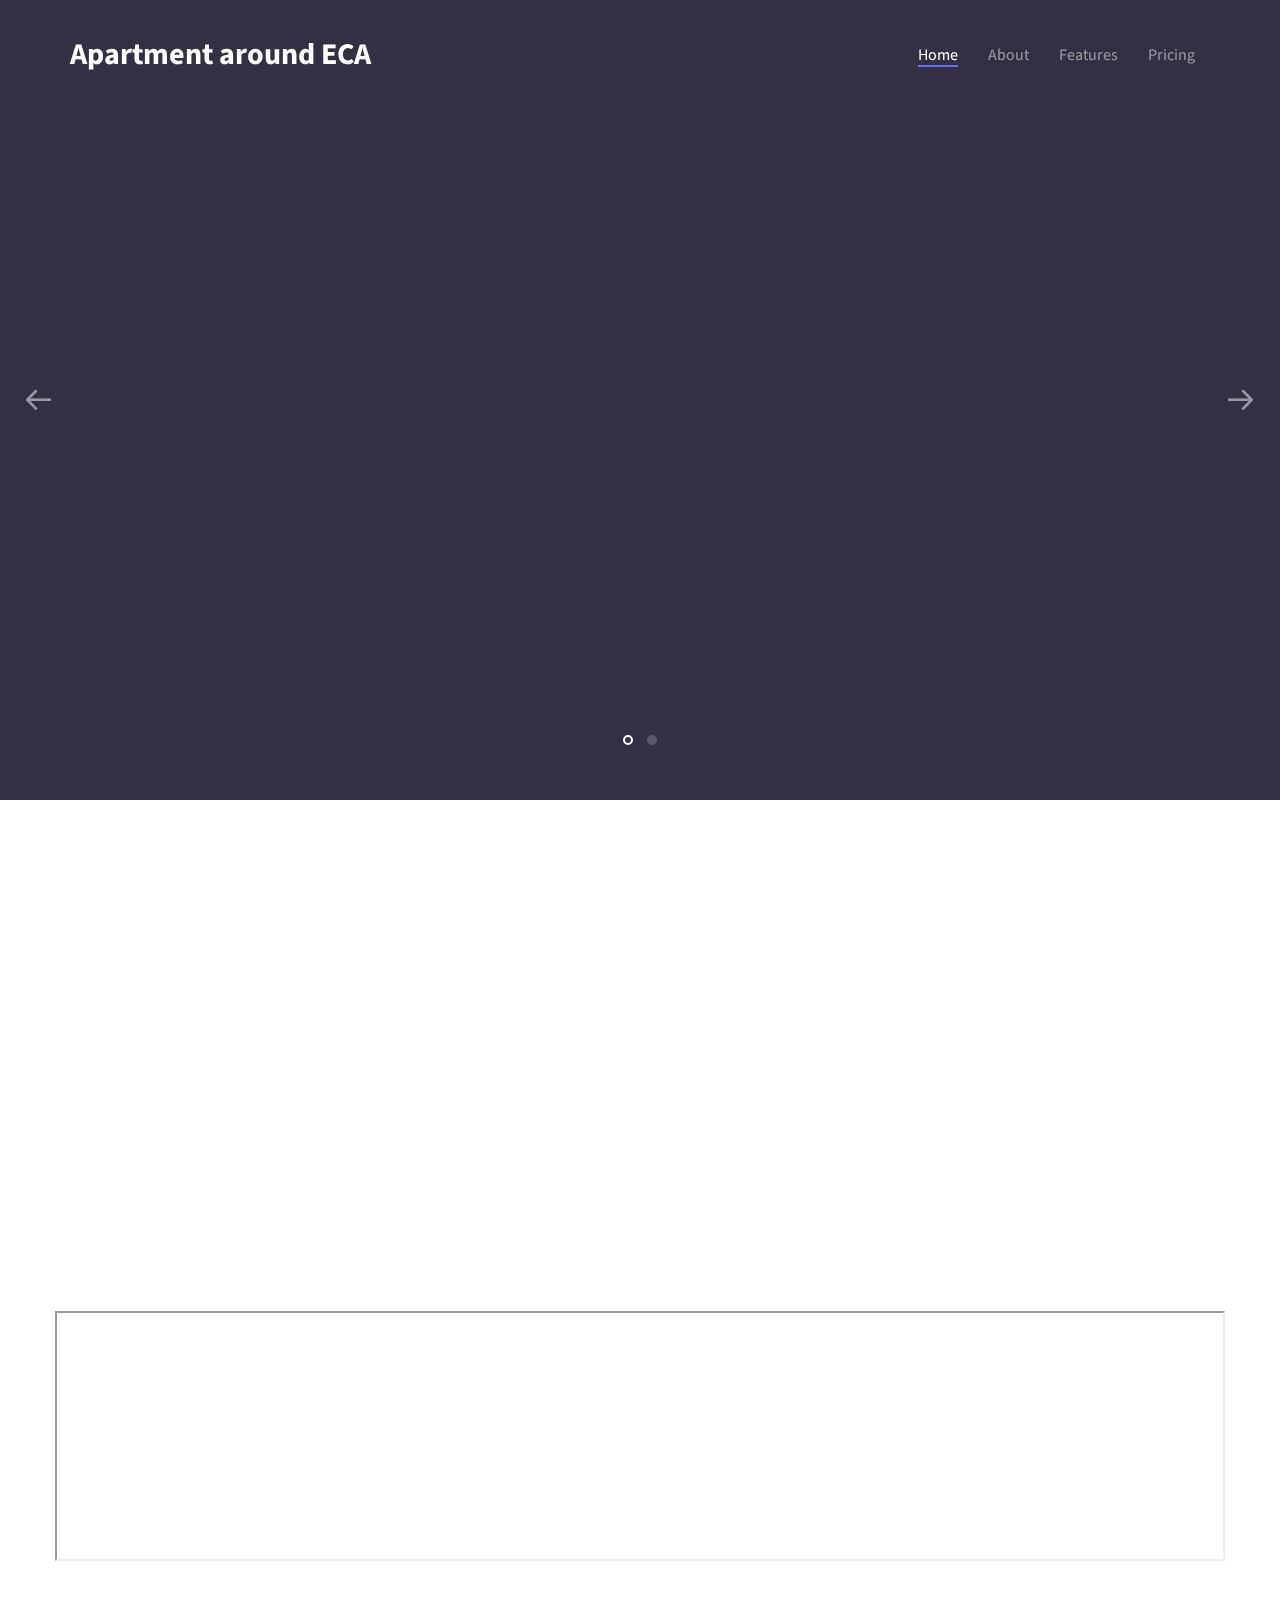
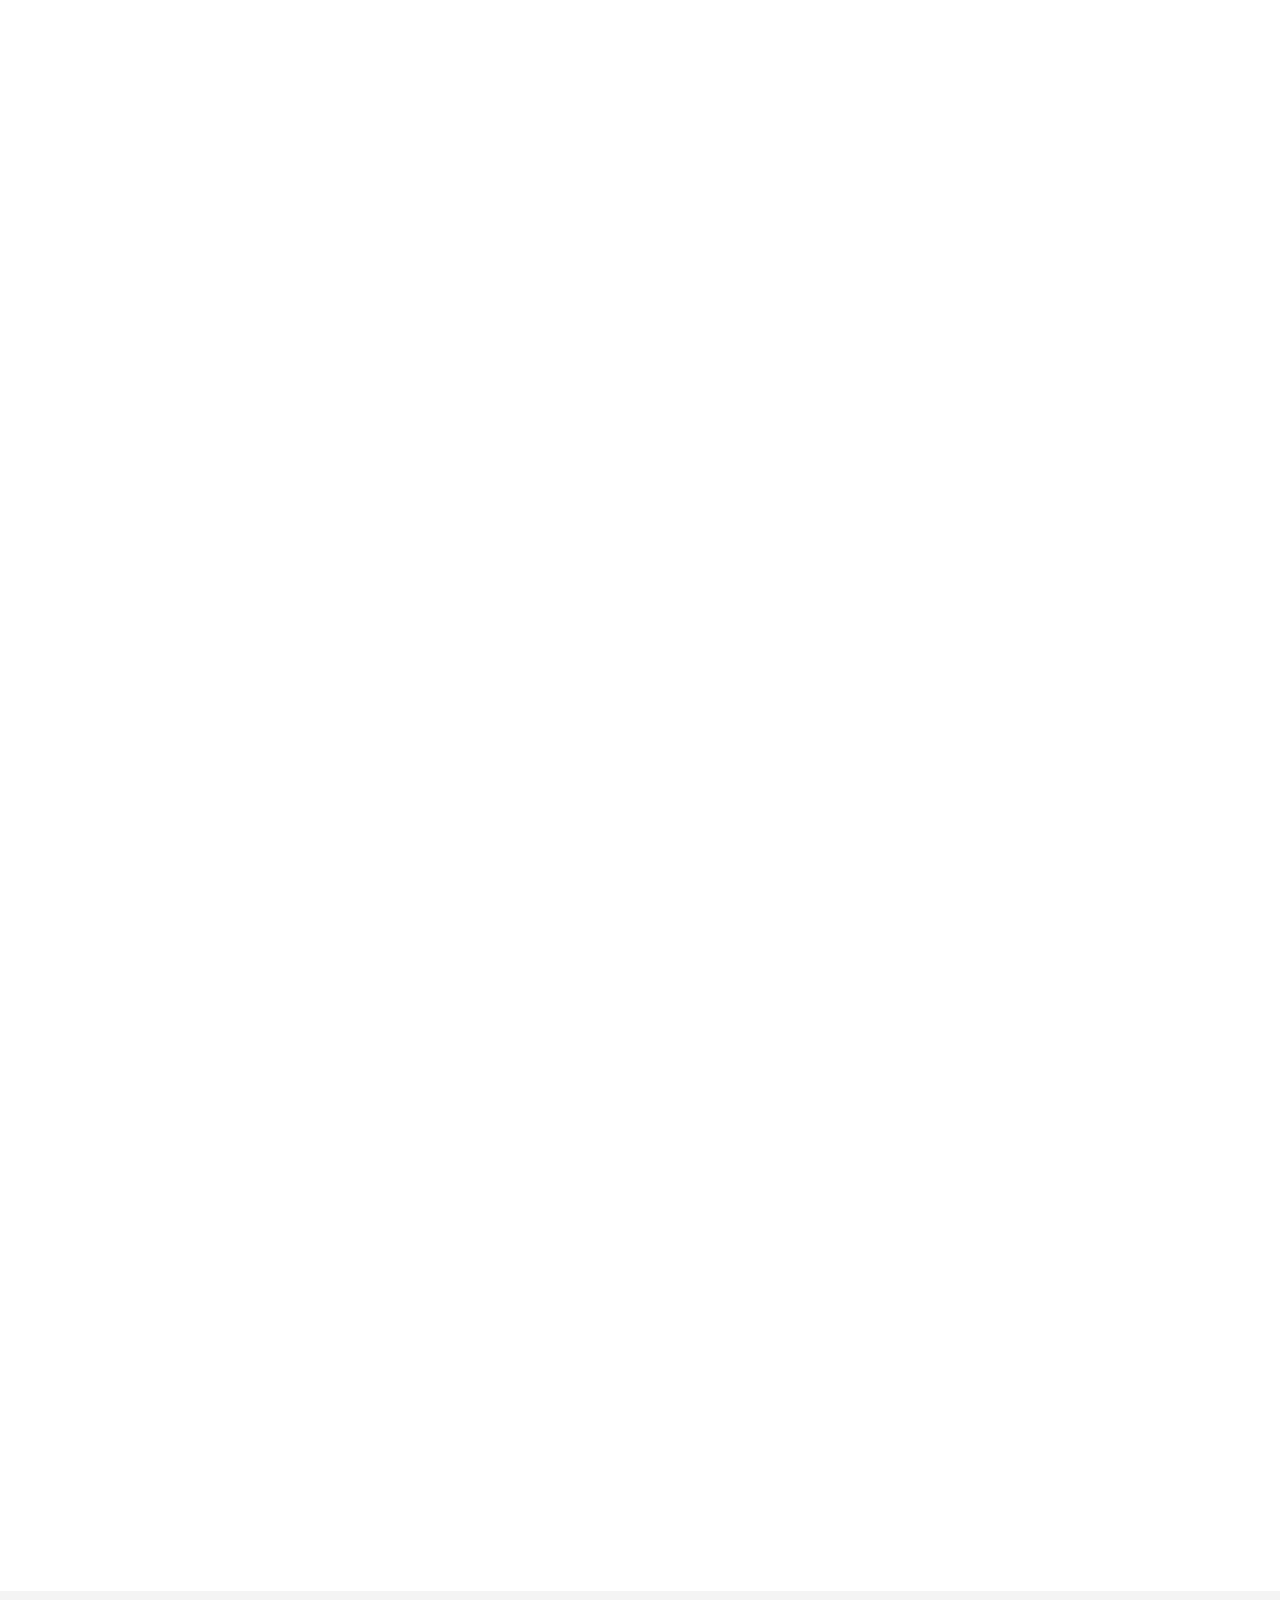
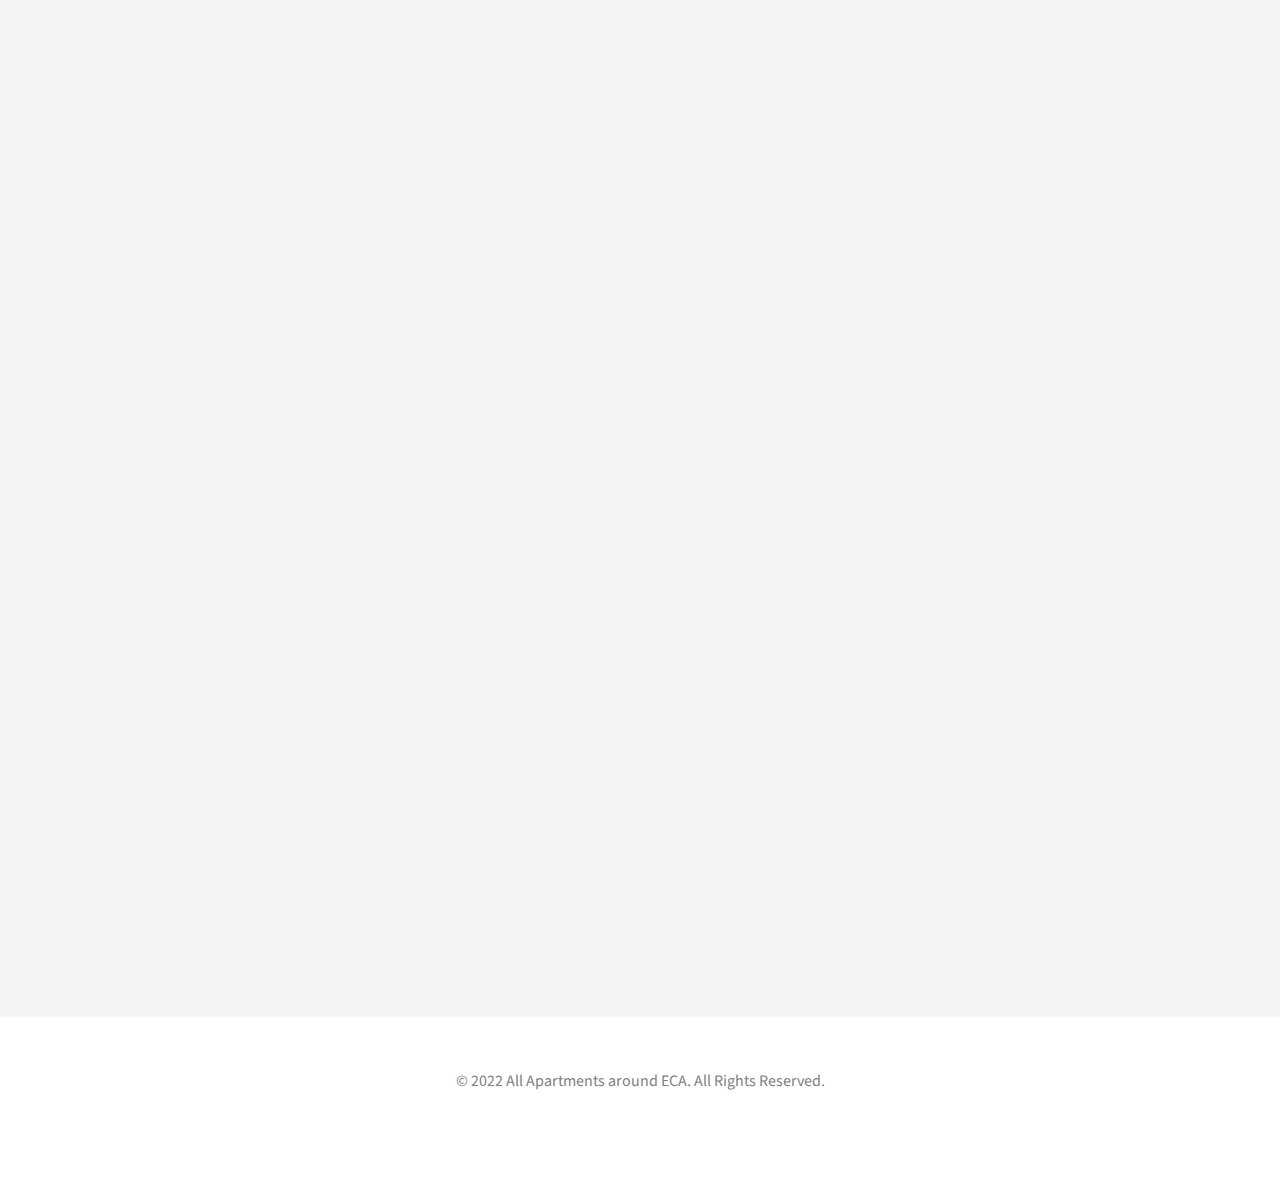
==== commit 8a7d5dc2: "Update index.html" ====
--- a/index.html
+++ b/index.html
@@ -4,9 +4,9 @@
 	<head>
 	<meta charset="utf-8">
 	<meta http-equiv="X-UA-Compatible" content="IE=edge">
-	<title>Central Apartment, rent fully furnished house in Addis Ababa,Ethiopia</title>
+	<title>Apartment around ECA, rent fully furnished house in Addis Ababa,Ethiopia</title>
 	<meta name="viewport" content="width=device-width, initial-scale=1">
-	<meta name="description" content="Central Apartment" />
+	<meta name="description" content="Apartment around ECA" />
 	<meta name="keywords" content="addis,ababa,house,apartment,rental,rent,ethiopia" />
 	<!-- <meta name="author" content="FREEHTML5.CO" /> -->
 
@@ -181,7 +181,7 @@
 		        <div class="navbar-header">
 		        	<!-- Mobile Toggle Menu Button -->
 					<a href="#" class="js-fh5co-nav-toggle fh5co-nav-toggle" data-toggle="collapse" data-target="#navbar" aria-expanded="false" aria-controls="navbar"><i></i></a>
-		          	<a class="navbar-brand" href="index.html">Central Apartment</a> 
+		          	<a class="navbar-brand" href="index.html">Apartment around ECA</a> 
 		        </div>
 		        <div id="navbar" class="navbar-collapse collapse">
 		          <ul class="nav navbar-nav navbar-right">
@@ -208,7 +208,7 @@
 					    <div class="col-md-7 col-sm-7">
 			    			<div class="fh5co-owl-text-wrap">
 						    	<div class="fh5co-owl-text">
-						    		<h1 class="fh5co-lead to-animate">Central Apartment</h1>
+						    		<h1 class="fh5co-lead to-animate">Apartment around ECA</h1>
 									<h2 class="fh5co-sub-lead to-animate">Worthy of your stay!</h3>
 									<!-- <p class="to-animate-2"><a href="#" class="btn btn-primary btn-lg">View Case Study</a></p> -->
 						    	</div>
@@ -298,9 +298,9 @@
 								<img src="images/person3.jpg" class="img-responsive img-rounded" alt="Person">
 								<h3 class="name">Daniel Temesgen</h3>
 								<div class="position">property Manager</div>
-								<p>A property manager in central apartment for over 5 years.</p>
+								<p>A property manager for apartments around ECA for over 5 years.</p>
 								<ul class="social social-circle">
-									<li><a><i class="icon-phone"></i></a></li><br>+251925689788</li>
+									<li><a><i class="icon-phone"></i></a></li><br>+251911435523</li>
 									<!-- <li><a href="#"><i class="icon-eye"></i></a></li> -->
 								</ul>
 							</div>
@@ -645,7 +645,7 @@
 	</div>
 
 	<div class="modal fade" id="modal">
-		<div class="modal-dialog mx-auto" width="600px" height="500px">
+		<div class="modal-dialog mx-auto">
 			<div class="modal-content block" style="width: 70%; height: 70%;">
 				<img class="main-image" width="100%" src="./images/img_9.jpg" alt="">
 			</div>
@@ -664,7 +664,7 @@
 		<div class="container">
 			<div class="row row-bottom-padded-sm">
 				<div class="col-md-12">
-					<p class="copyright text-center">&copy; 2022 Central Apartment. All Rights Reserved. 
+					<p class="copyright text-center">&copy; 2022 All Apartments around ECA. All Rights Reserved. 
 						<!-- <br> Free HTML5 Template by <a href="http://freehtml5.co/" target="_blank">FREEHTML5.co</a> |
 						 Images by <a href="http://pexels.com/" target="_blank">Pexels</a> &amp;  
 						 <a href="http://unsplash.com/" target="_blank">Unsplash</a> -->
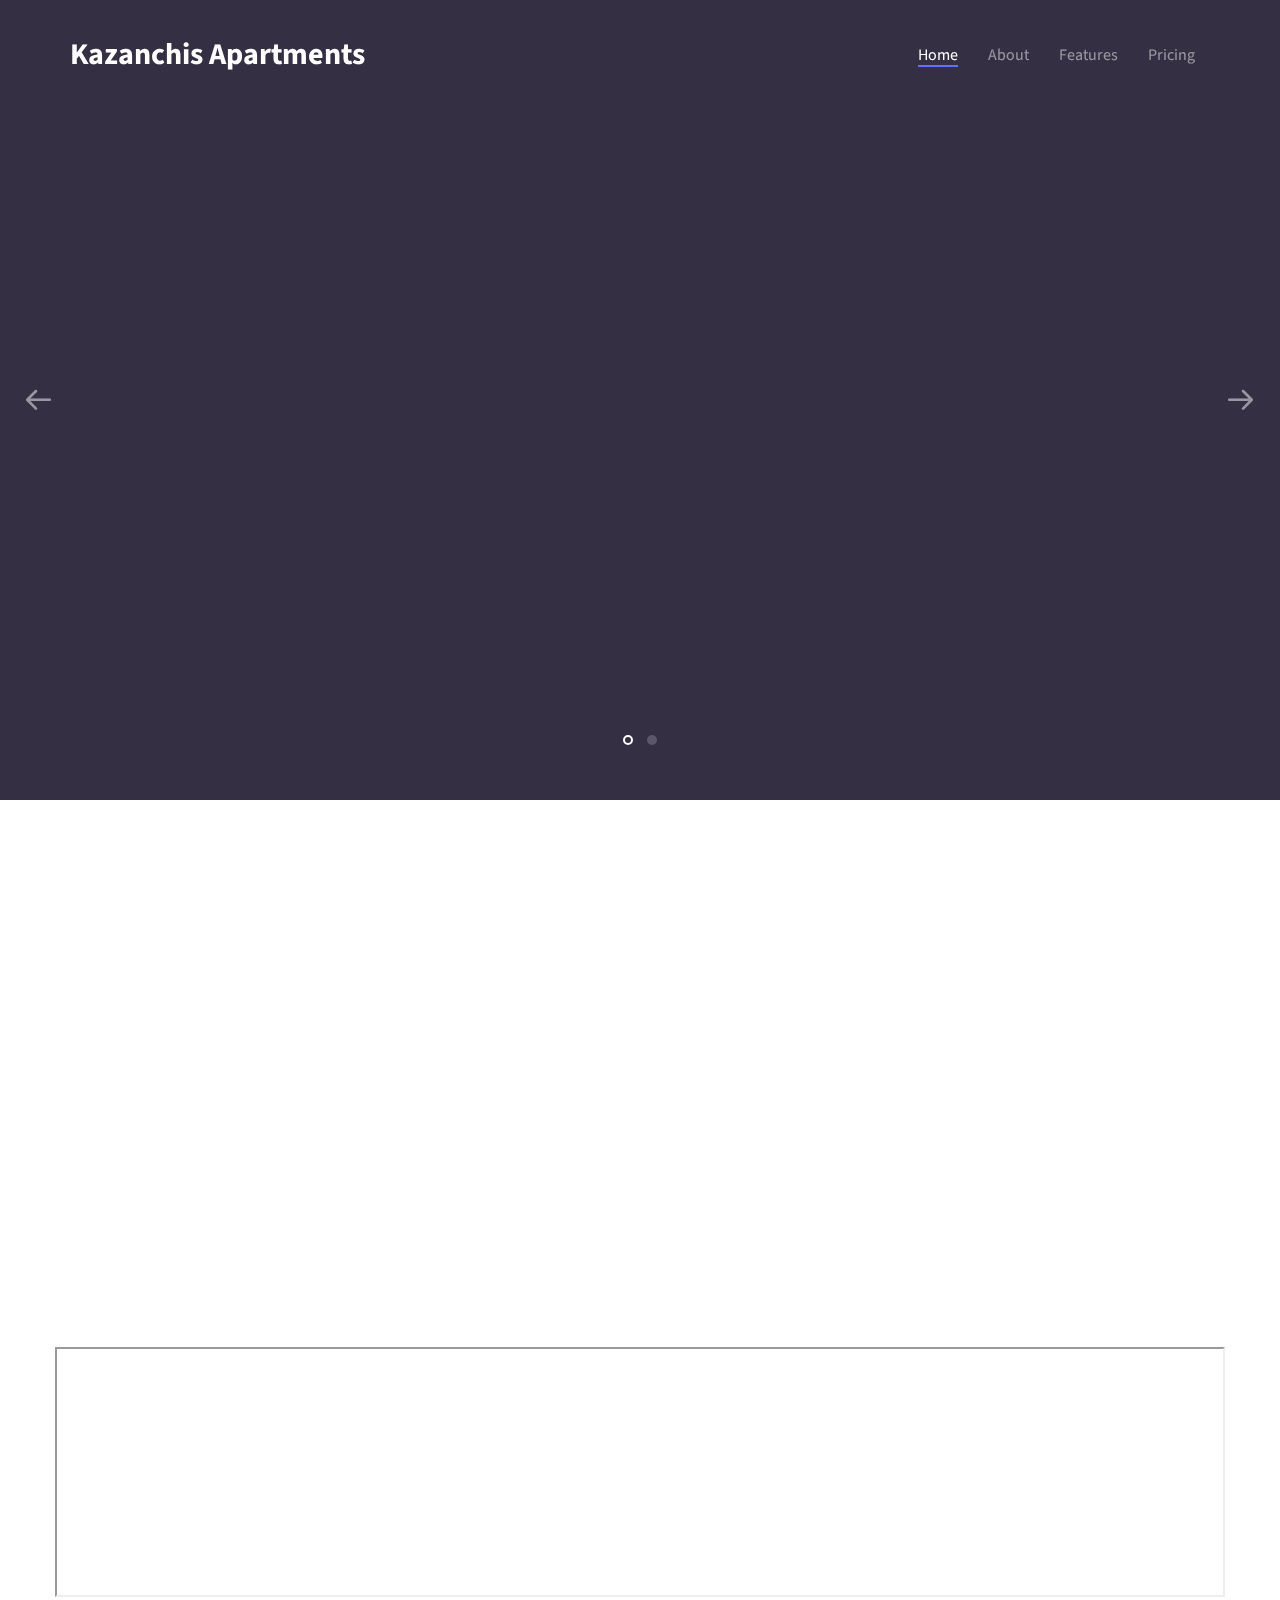
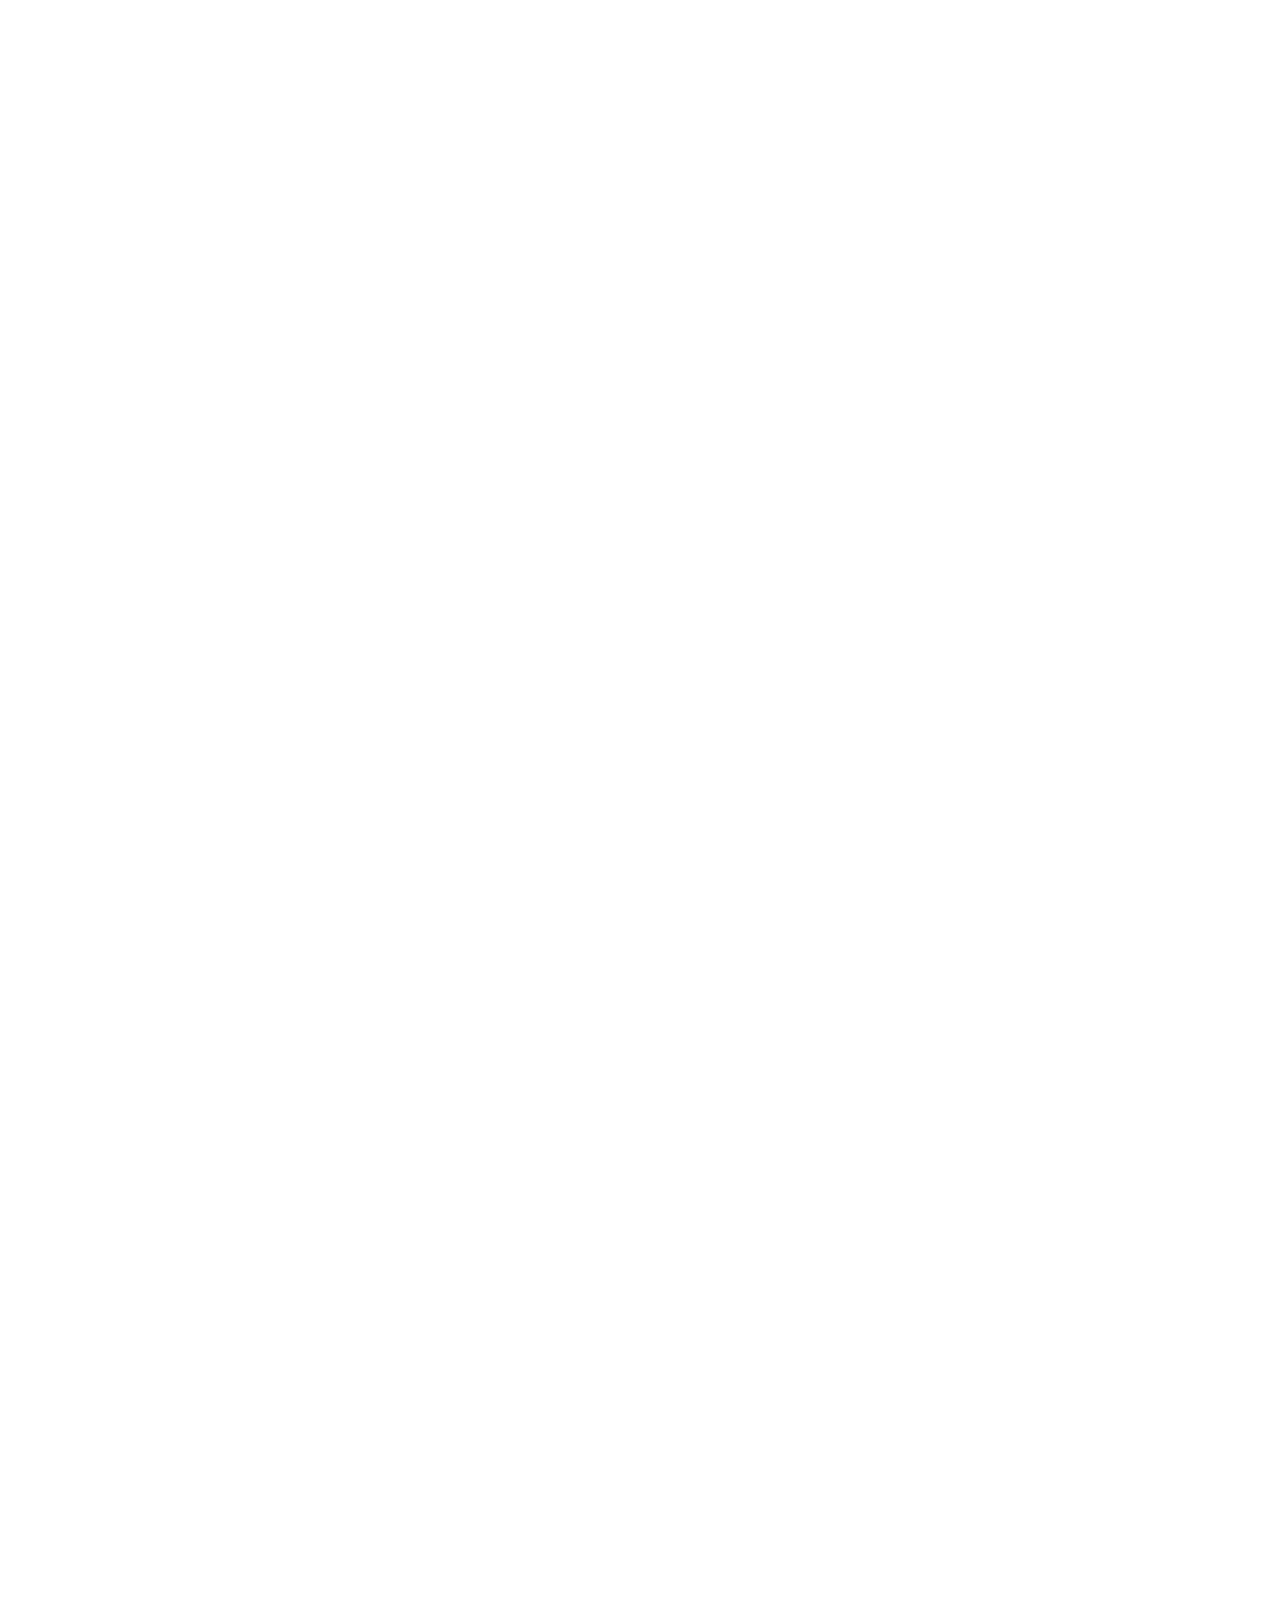
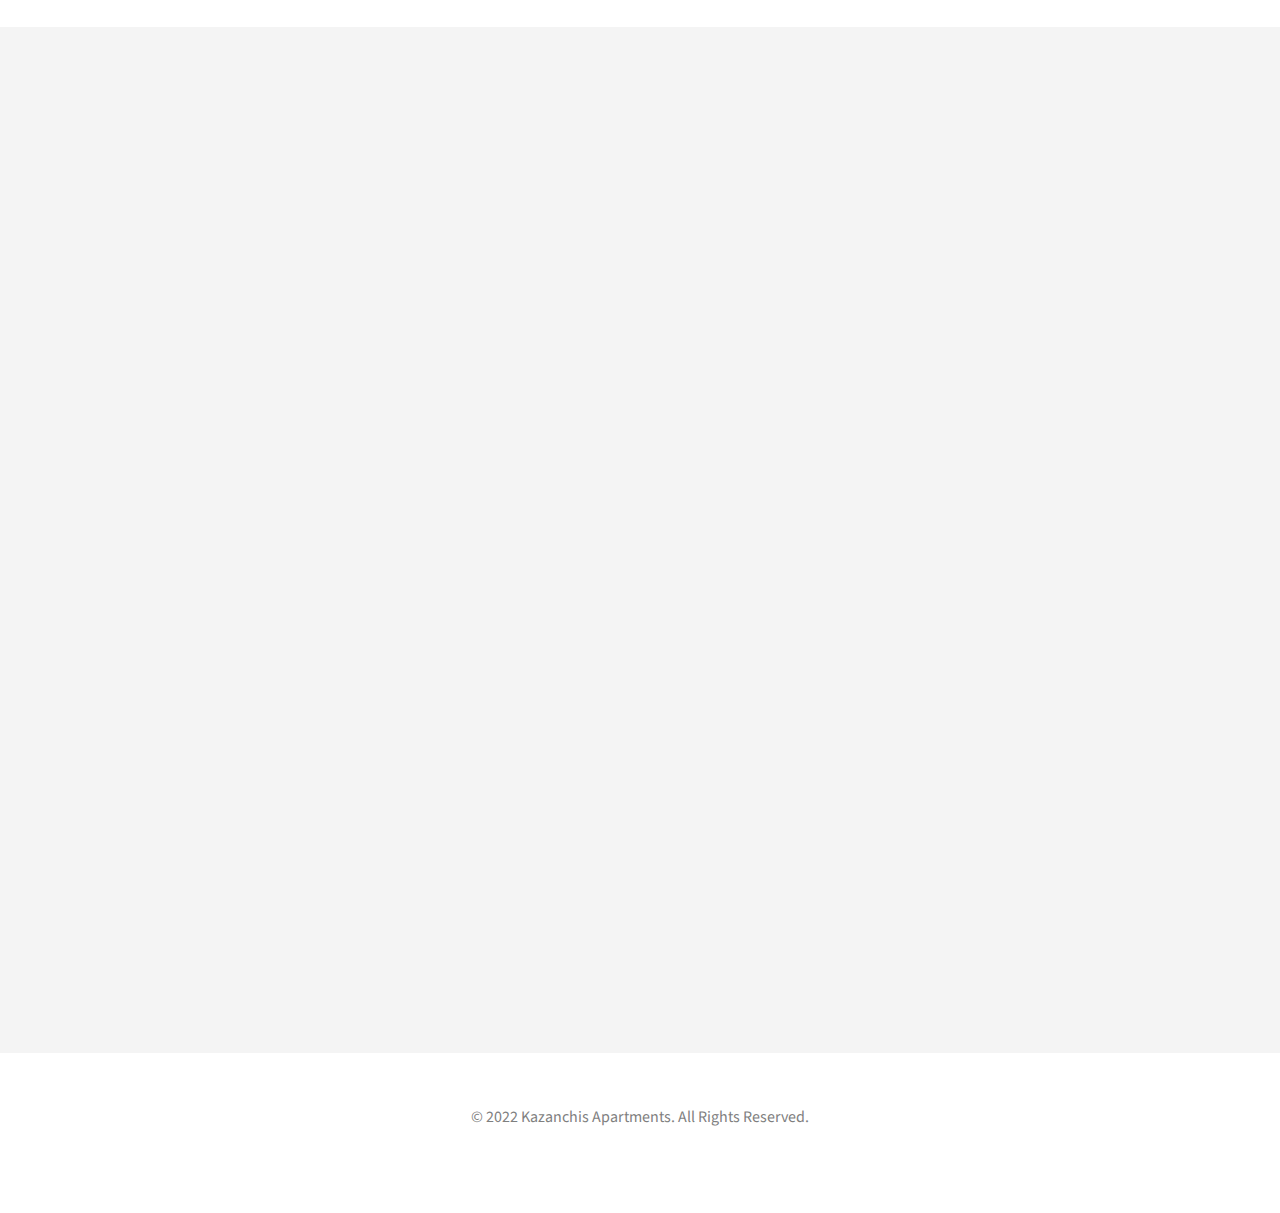
==== commit 6c7948d3: "Update index.html" ====
--- a/index.html
+++ b/index.html
@@ -4,9 +4,9 @@
 	<head>
 	<meta charset="utf-8">
 	<meta http-equiv="X-UA-Compatible" content="IE=edge">
-	<title>Apartment around ECA, rent fully furnished house in Addis Ababa,Ethiopia</title>
+	<title>Kazanchis Apartments, rent fully furnished house in Addis Ababa,Ethiopia</title>
 	<meta name="viewport" content="width=device-width, initial-scale=1">
-	<meta name="description" content="Apartment around ECA" />
+	<meta name="description" content="Kazanchis Apartments" />
 	<meta name="keywords" content="addis,ababa,house,apartment,rental,rent,ethiopia" />
 	<!-- <meta name="author" content="FREEHTML5.CO" /> -->
 
@@ -181,7 +181,7 @@
 		        <div class="navbar-header">
 		        	<!-- Mobile Toggle Menu Button -->
 					<a href="#" class="js-fh5co-nav-toggle fh5co-nav-toggle" data-toggle="collapse" data-target="#navbar" aria-expanded="false" aria-controls="navbar"><i></i></a>
-		          	<a class="navbar-brand" href="index.html">Apartment around ECA</a> 
+		          	<a class="navbar-brand" href="index.html">Kazanchis Apartments</a> 
 		        </div>
 		        <div id="navbar" class="navbar-collapse collapse">
 		          <ul class="nav navbar-nav navbar-right">
@@ -208,7 +208,7 @@
 					    <div class="col-md-7 col-sm-7">
 			    			<div class="fh5co-owl-text-wrap">
 						    	<div class="fh5co-owl-text">
-						    		<h1 class="fh5co-lead to-animate">Apartment around ECA</h1>
+						    		<h1 class="fh5co-lead to-animate">Kazanchis Apartments</h1>
 									<h2 class="fh5co-sub-lead to-animate">Worthy of your stay!</h3>
 									<!-- <p class="to-animate-2"><a href="#" class="btn btn-primary btn-lg">View Case Study</a></p> -->
 						    	</div>
@@ -269,9 +269,10 @@
 					<h2 class="to-animate">About Us</h2>
 					<div class="row">
 						<div class="col-md-8 col-md-offset-2 to-animate">
-							<h3>The apartment has full furnitures with all kitchen supplies,free parking. We are located
-								in Addis Ababa, Kazanchis around UNECA. It's the perfect area where you find all your 
-								needs like restaurants, bars, a safe walk and many more. </h3>
+							<h3>We have apartments of your need! we are located in Addis Ababa Kazanchis, our service will meet your needs,
+								with over 15 apartments in different types, furnished, unfernished, number of rooms.
+								It's the perfect area where you will find places to spend your spare times like restaurants, bars, a safe walk 
+								and many more. </h3>
 						</div>
 					</div>
 				</div>
@@ -296,9 +297,9 @@
 						<div class="col-md-12 text-center to-animate">
 							<div class="person">
 								<img src="images/person3.jpg" class="img-responsive img-rounded" alt="Person">
-								<h3 class="name">Daniel Temesgen</h3>
+								<h3 class="name">Daniel Aklilu</h3>
 								<div class="position">property Manager</div>
-								<p>A property manager for apartments around ECA for over 5 years.</p>
+								<p>A property manager for apartments in kazanchis for over 5 years.</p>
 								<ul class="social social-circle">
 									<li><a><i class="icon-phone"></i></a></li><br>+251911435523</li>
 									<!-- <li><a href="#"><i class="icon-eye"></i></a></li> -->
@@ -664,7 +665,7 @@
 		<div class="container">
 			<div class="row row-bottom-padded-sm">
 				<div class="col-md-12">
-					<p class="copyright text-center">&copy; 2022 All Apartments around ECA. All Rights Reserved. 
+					<p class="copyright text-center">&copy; 2022 Kazanchis Apartments. All Rights Reserved. 
 						<!-- <br> Free HTML5 Template by <a href="http://freehtml5.co/" target="_blank">FREEHTML5.co</a> |
 						 Images by <a href="http://pexels.com/" target="_blank">Pexels</a> &amp;  
 						 <a href="http://unsplash.com/" target="_blank">Unsplash</a> -->
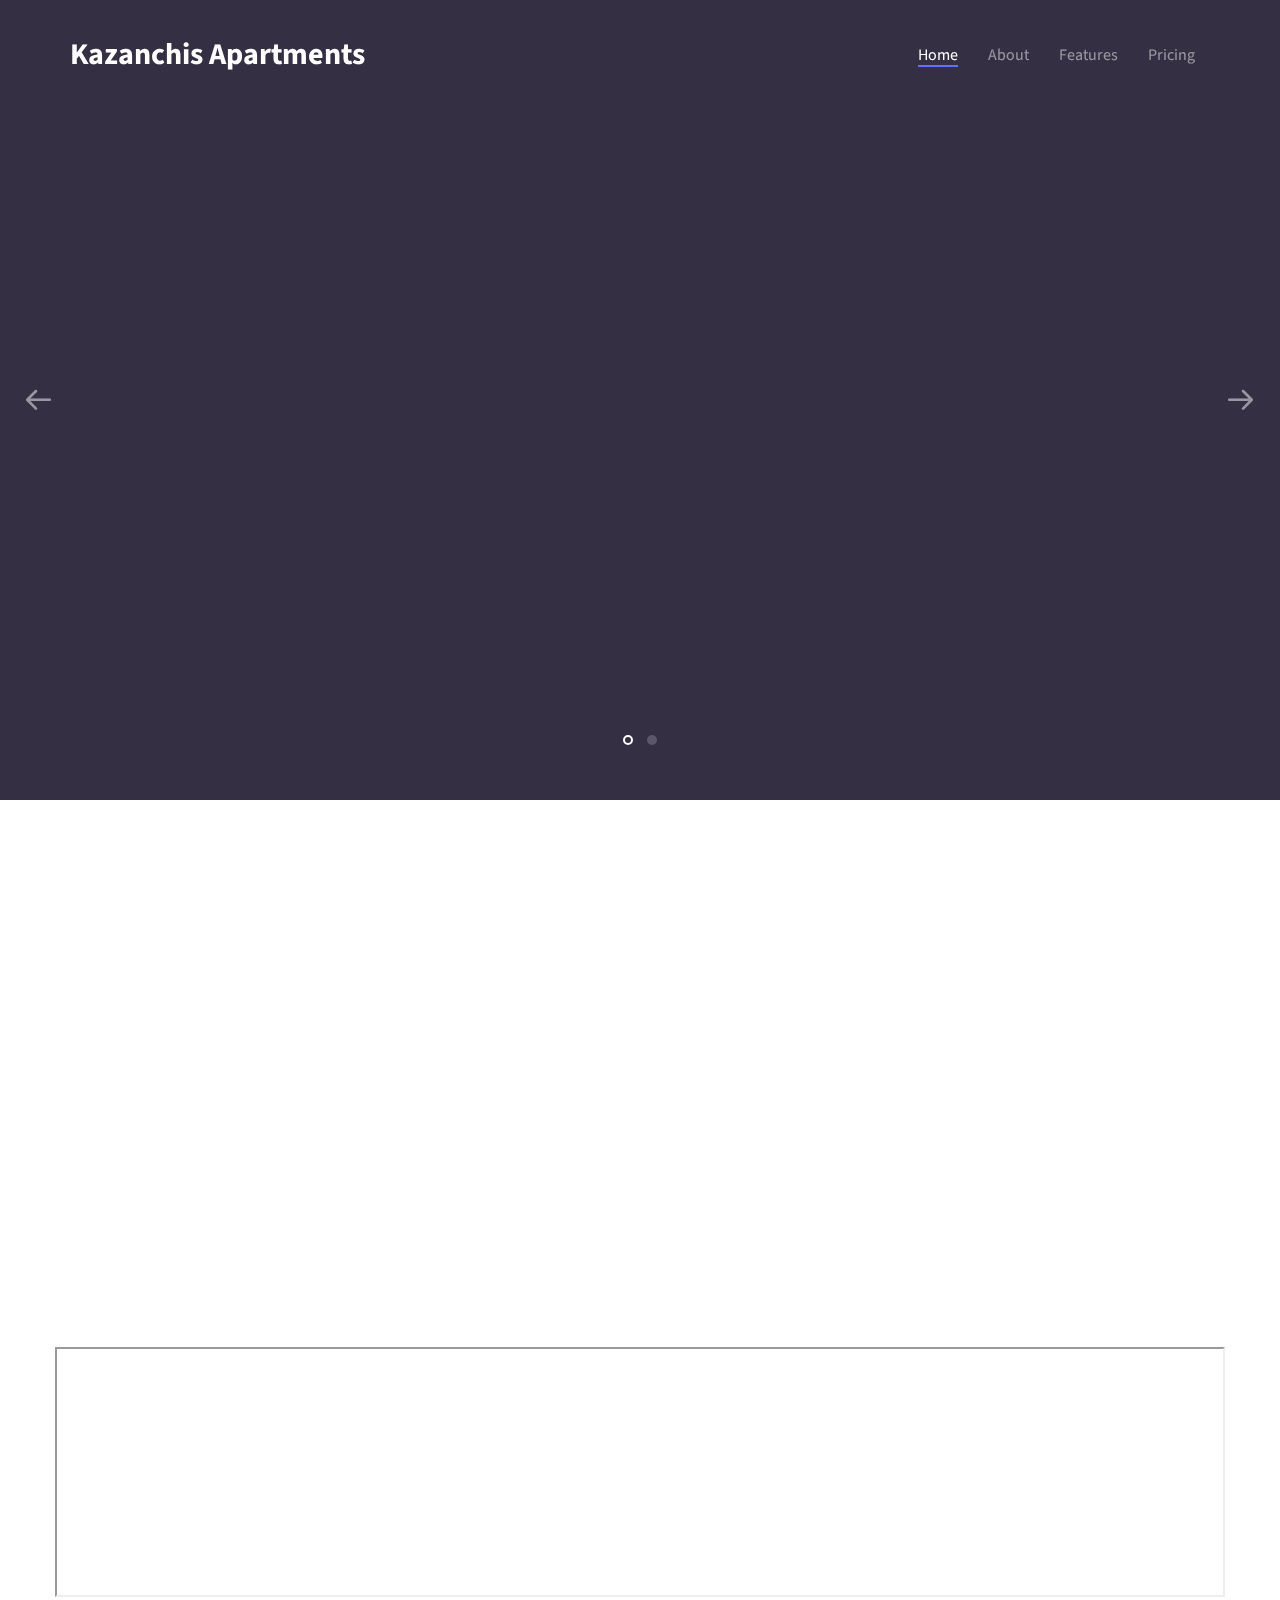
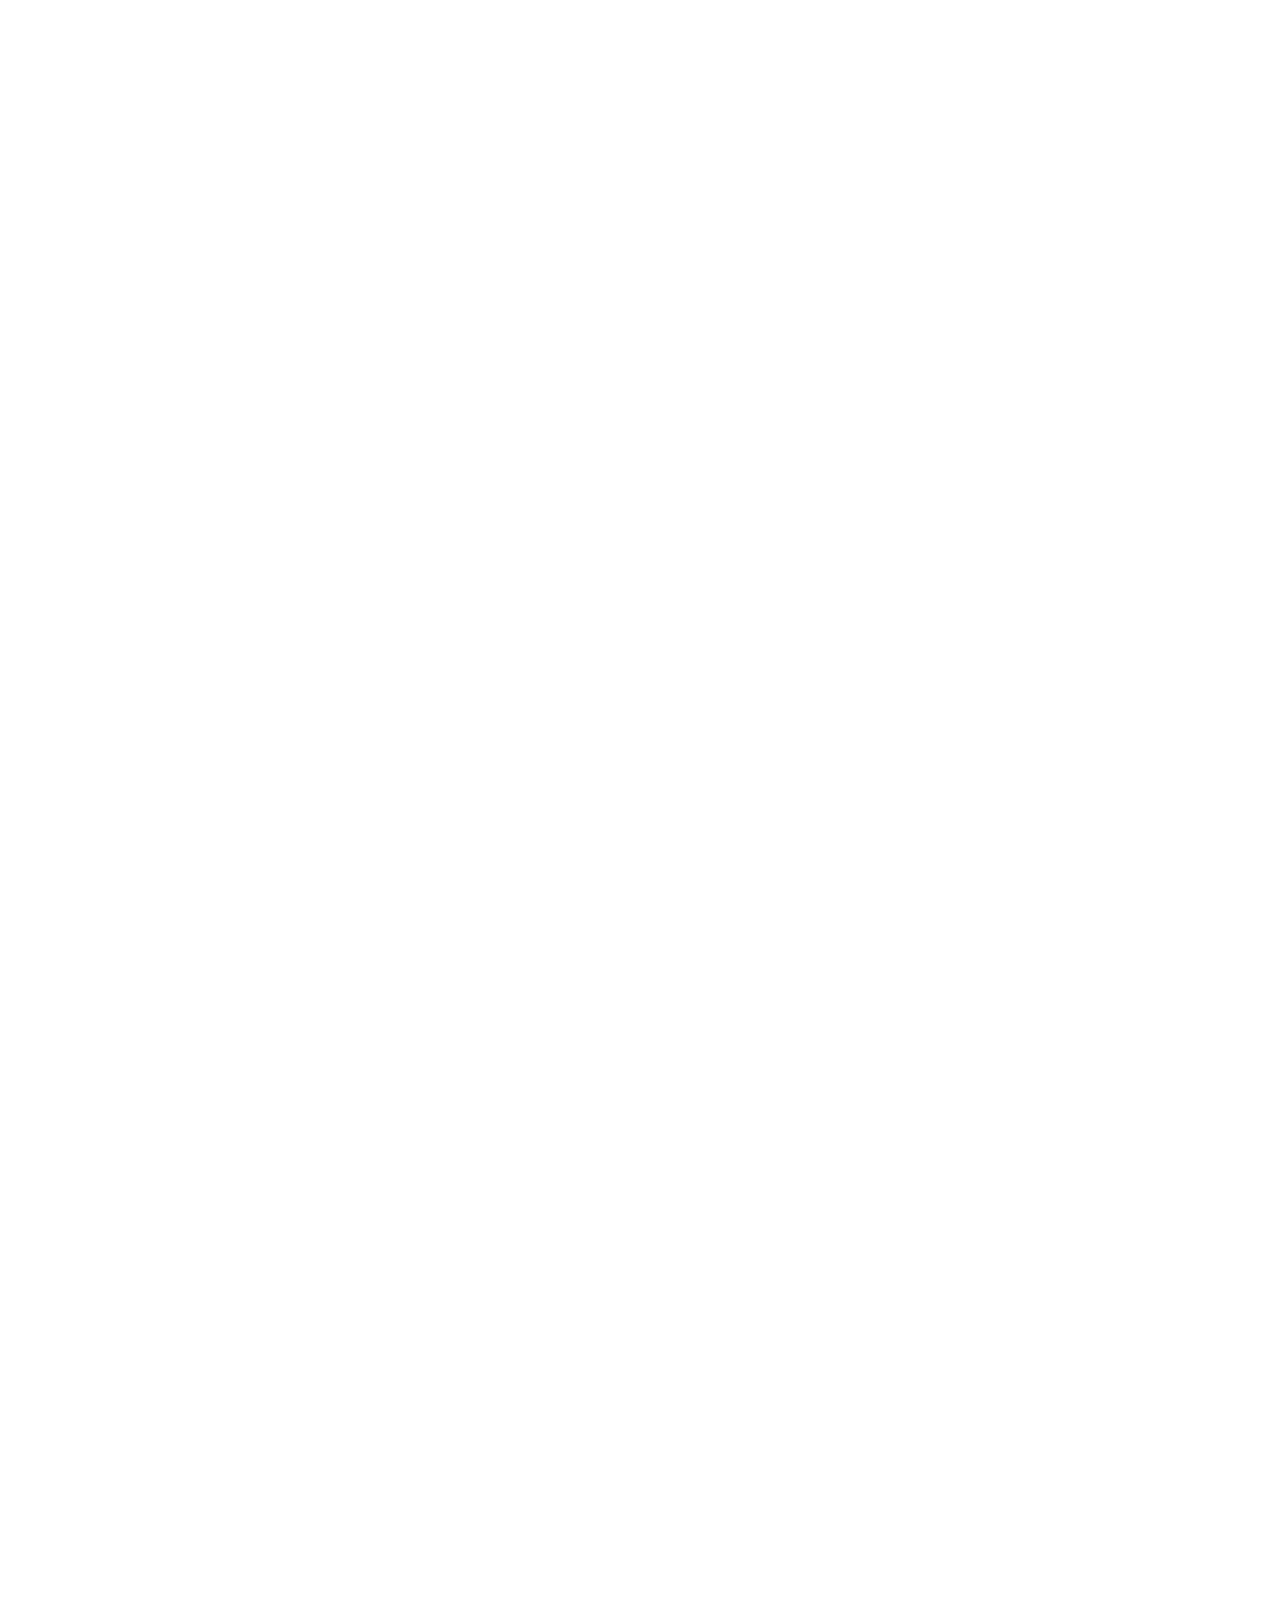
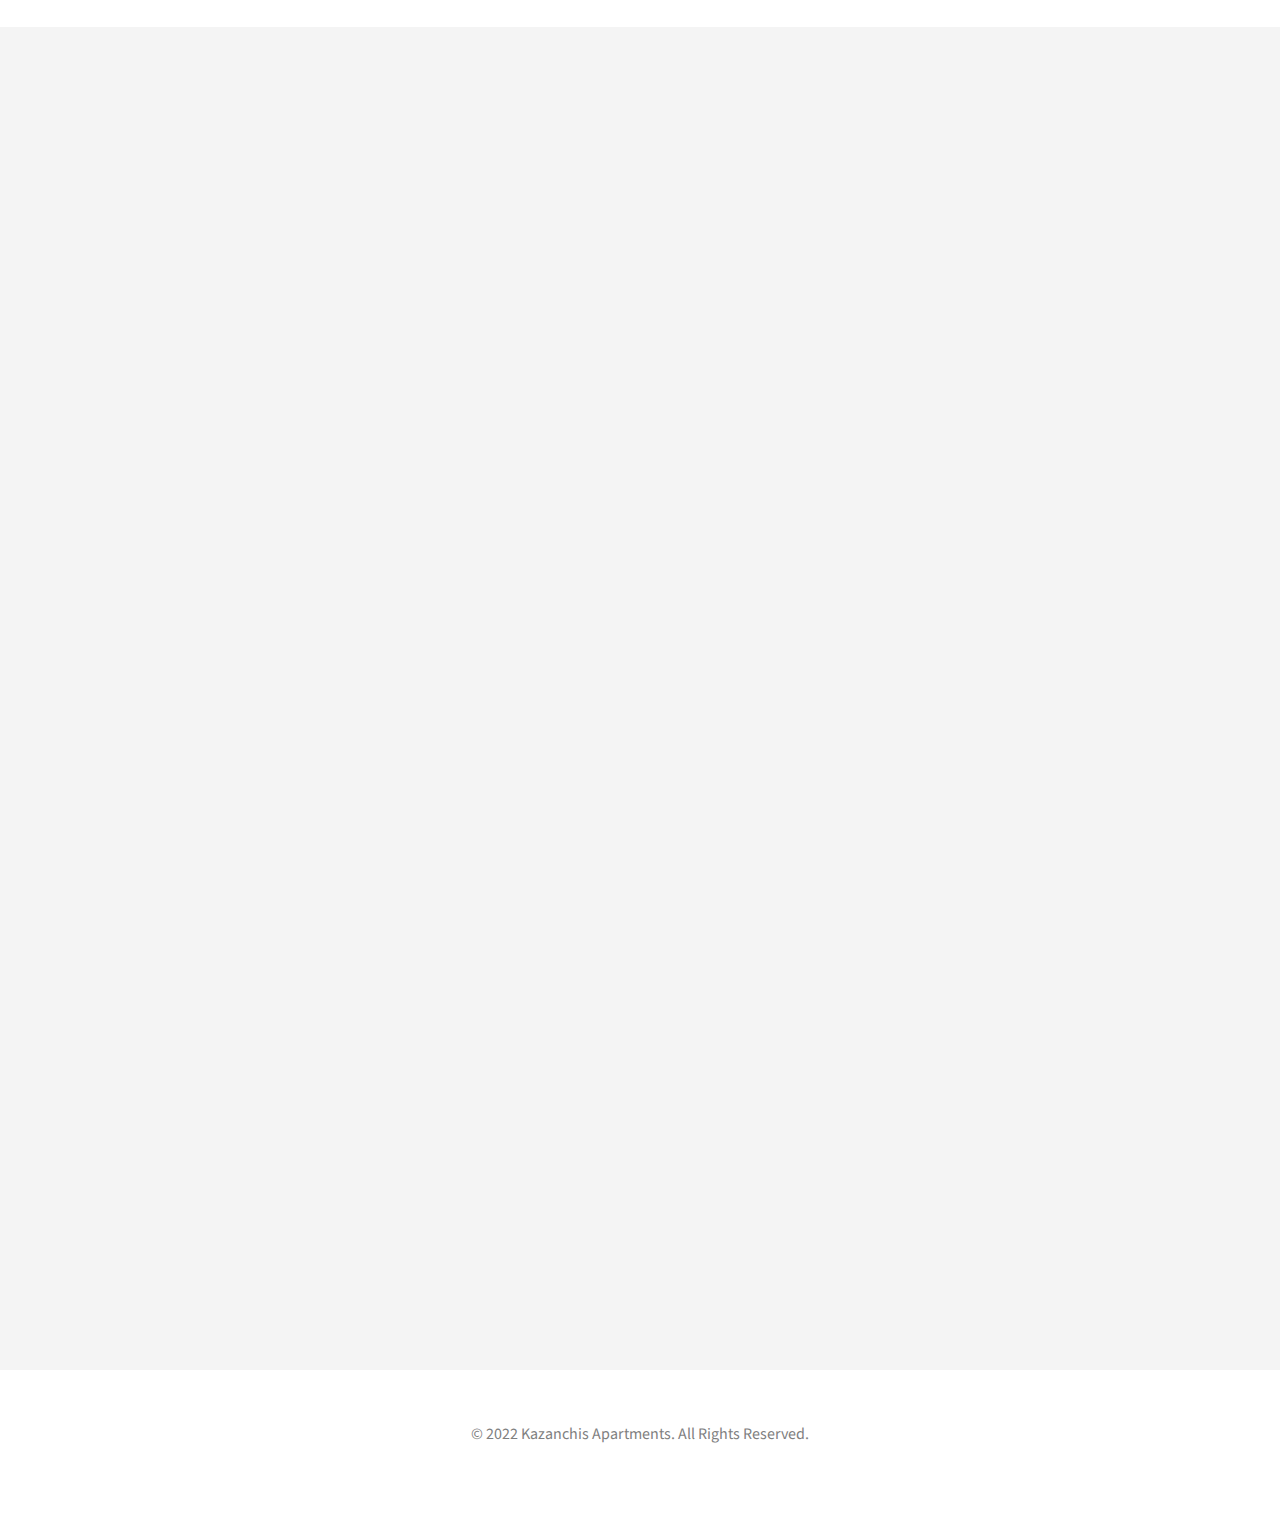
==== commit 5dae2eef: "Update index.html" ====
--- a/index.html
+++ b/index.html
@@ -270,7 +270,7 @@
 					<div class="row">
 						<div class="col-md-8 col-md-offset-2 to-animate">
 							<h3>We have apartments of your need! we are located in Addis Ababa Kazanchis, our service will meet your needs,
-								with over 15 apartments in different types, furnished, unfernished, number of rooms.
+								with over 15 apartments in different types, furnished, unfurnished and number of rooms.
 								It's the perfect area where you will find places to spend your spare times like restaurants, bars, a safe walk 
 								and many more. </h3>
 						</div>
@@ -583,14 +583,14 @@
 				<div class="col-md-6">
 					<!-- Press Item -->
 					<div class="fh5co-press-item to-animate">
-						<div class="fh5co-press-img" style="background-image: url(images/img_7.jpg)">
+						<div class="fh5co-press-img" style="background-image: url('images\\1st floor 115\\photo_2022-03-31_00-01-28.jpg')">
 						</div>
 						<div class="fh5co-press-text">
-							<h3 class="h2 fh5co-press-title">$1000
+							<h3 class="h2 fh5co-press-title">$1,200
 								<span class="fh5co-border"></span></h3>
-							<p><b>Rooms:</b><i> 3</i><br/>
-							<b>Bathroom:</b><i> 2</i><br/><b>Floor:</b><i> 2</i></p>
-							<p><button  class="btn btn-primary btn-sm" onclick="$('.modal').modal('show')">View Rooms</button></p>
+							<p><b>Rooms:</b><i> 2</i><br/>
+							<b>Bathroom:</b><i> 2</i><br/><i>2 balconies, a toilet, a store room</i></p>
+							<p><button id="1" class="btn btn-view btn-primary btn-sm" onclick="$('.modal').modal('show')">View Rooms</button></p>
 						</div>
 					</div>
 					<!-- Press Item -->
@@ -599,43 +599,70 @@
 				<div class="col-md-6">
 					<!-- Press Item -->
 					<div class="fh5co-press-item to-animate">
-						<div class="fh5co-press-img" style="background-image: url(images/img_8.jpg)">
+						<div class="fh5co-press-img" style="background-image: url('images\\3rd floor\\photo_2021-12-14_03-22-39.jpg')">
 						</div>
 						<div class="fh5co-press-text">
-							<h3 class="h2 fh5co-press-title">$900 <span class="fh5co-border"></span></h3>
+							<h3 class="h2 fh5co-press-title">$1,200 <span class="fh5co-border"></span></h3>
+							<p><b>Rooms:</b><i> 2</i><br/>
+								<b>Bathroom:</b><i> 2</i><br/><i>2 balconies, a toilet, a store room</i></p>
+								<p><button id="2" class="btn btn-view btn-primary btn-sm" onclick="$('.modal').modal('show')">View Rooms</button></p>
+						</div>
+					</div>
+					<!-- Press Item -->
+				</div>
+				
+				<div class="col-md-6">
+					<!-- Press Item -->
+					<div class="fh5co-press-item to-animate">
+						<div class="fh5co-press-img" style="background-image: url('images\\5th floor room 1\\photo_2021-12-14_03-25-09 (2).jpg');">
+						</div>
+						<div class="fh5co-press-text">
+							<h3 class="h2 fh5co-press-title">$1,000 <span class="fh5co-border"></span></h3>
 							<p><b>Rooms:</b><i> 3</i><br/>
 								<b>Bathroom:</b><i> 2</i><br/><b>Floor:</b><i> 2nd</i></p>
-								<p><button  class="btn btn-primary btn-sm" onclick="$('.modal').modal('show')">View Rooms</button></p>
-						</div>
-					</div>
-					<!-- Press Item -->
-				</div>
-				
+								<p><button id="3" class="btn btn-view btn-primary btn-sm" onclick="$('.modal').modal('show')">View Rooms</button></p>
+						</div>
+					</div>
+					<!-- Press Item -->
+				</div>
+
 				<div class="col-md-6">
 					<!-- Press Item -->
 					<div class="fh5co-press-item to-animate">
-						<div class="fh5co-press-img" style="background-image: url(images/img_9.jpg);">
+						<div class="fh5co-press-img" style="background-image: url('images\\5th floor room 2\\photo (2).jpg');">
+						</div>
+						<div class="fh5co-press-text">
+							<h3 class="h2 fh5co-press-title">$1,000 <span class="fh5co-border"></span></h3>
+							<p><b>Rooms:</b><i> 3</i><br/>
+								<b>Bathroom:</b><i> 2</i><br/><b>Floor:</b><i> 2nd</i></p>
+								<p><button  class="btn btn-view btn-primary btn-sm" id="4" onclick="$('.modal').modal('show')">View Rooms</button></p>
+						</div>
+					</div>
+					<!-- Press Item -->
+				</div>
+				<div class="col-md-6">
+					<!-- Press Item -->
+					<div class="fh5co-press-item to-animate">
+						<div class="fh5co-press-img" style="background-image: url('images\\7th floor\\photo (7).jpg');">
+						</div>
+						<div class="fh5co-press-text">
+							<h3 class="h2 fh5co-press-title">$1,100 <span class="fh5co-border"></span></h3>
+							<p><b>Rooms:</b><i> 3</i><br/>
+								<b>Bathroom:</b><i> 2</i><br/><b>Floor:</b><i> 2nd</i></p>
+								<p><button  class="btn btn-view btn-primary btn-sm" id="5" onclick="$('.modal').modal('show')">View Rooms</button></p>
+						</div>
+					</div>
+					<!-- Press Item -->
+				</div><div class="col-md-6">
+					<!-- Press Item -->
+					<div class="fh5co-press-item to-animate">
+						<div class="fh5co-press-img" style="background-image: url('images\\7th floor 7-4th\\photo (3).jpg');">
 						</div>
 						<div class="fh5co-press-text">
 							<h3 class="h2 fh5co-press-title">$800 <span class="fh5co-border"></span></h3>
 							<p><b>Rooms:</b><i> 3</i><br/>
 								<b>Bathroom:</b><i> 2</i><br/><b>Floor:</b><i> 2nd</i></p>
-								<p><button  class="btn btn-primary btn-sm" onclick="$('.modal').modal('show')">View Rooms</button></p>
-						</div>
-					</div>
-					<!-- Press Item -->
-				</div>
-
-				<div class="col-md-6">
-					<!-- Press Item -->
-					<div class="fh5co-press-item to-animate">
-						<div class="fh5co-press-img" style="background-image: url(images/img_10.jpg);">
-						</div>
-						<div class="fh5co-press-text">
-							<h3 class="h2 fh5co-press-title">$800 <span class="fh5co-border"></span></h3>
-							<p><b>Rooms:</b><i> 3</i><br/>
-								<b>Bathroom:</b><i> 2</i><br/><b>Floor:</b><i> 2nd</i></p>
-								<p><button  class="btn btn-primary btn-sm" onclick="$('.modal').modal('show')">View Rooms</button></p>
+								<p><button  class="btn btn-view btn-primary btn-sm" id="6" onclick="$('.modal').modal('show')">View Rooms</button></p>
 						</div>
 					</div>
 					<!-- Press Item -->
@@ -644,16 +671,123 @@
 			</div>
 		</div>
 	</div>
-
+	<script>		
+		document.addEventListener('click',(event)=>{
+			var clickedClass=event.target.getAttribute('class');
+			if(clickedClass.includes('btn-view')){
+				var clickedID=event.target.getAttribute('id');
+				var image1st=["images\\1st floor 115\\photo_2022-03-31_00-01-28.jpg",
+"images\\1st floor 115\\photo_2022-03-31_00-01-32.jpg","images\\1st floor 115\\photo_2022-03-31_00-01-34.jpg",
+"images\\1st floor 115\\photo_2022-03-31_00-01-37.jpg","images\\1st floor 115\\photo_2022-03-31_00-01-40.jpg",
+"images\\1st floor 115\\photo_2022-03-31_00-01-43.jpg","images\\1st floor 115\\photo_2022-03-31_00-01-45.jpg",
+"images\\1st floor 115\\photo_2022-03-31_00-01-48.jpg","images\\1st floor 115\\photo_2022-03-31_00-01-50.jpg",
+"images\\1st floor 115\\photo_2022-03-31_00-01-53.jpg"];
+var image3rd=["images\\3rd floor\\photo_2021-12-14_03-22-39.jpg",
+"images\\3rd floor\\photo_2021-12-14_03-22-54.jpg","images\\3rd floor\\photo_2021-12-14_03-23-01.jpg",
+"images\\3rd floor\\photo_2021-12-14_03-23-03.jpg","images\\3rd floor\\photo_2021-12-14_03-24-34 (2).jpg",
+"images\\3rd floor\\photo_2021-12-14_03-24-34.jpg","images\\3rd floor\\photo_2021-12-14_03-24-36.jpg",
+"images\\3rd floor\\photo_2021-12-14_03-24-37.jpg","images\\3rd floor\\photo_2021-12-14_03-24-38.jpg",
+"images\\3rd floor\\photo_2021-12-14_03-24-39.jpg","images\\3rd floor\\photo_2021-12-14_03-24-40.jpg",
+"images\\3rd floor\\photo_2021-12-14_03-24-42.jpg"];
+var image5th=["images\\5th floor room 1\\photo_2021-12-14_03-25-09 (2).jpg",
+"images\\5th floor room 1\\photo_2021-12-14_03-25-09.jpg","images\\5th floor room 1\\photo_2021-12-14_03-25-10.jpg",
+"images\\5th floor room 1\\photo_2021-12-14_03-25-11.jpg","images\\5th floor room 1\\photo_2021-12-14_03-25-12.jpg",
+"images\\5th floor room 1\\photo_2021-12-14_03-25-13 (2).jpg","images\\5th floor room 1\\photo_2021-12-14_03-25-13.jpg",
+"images\\5th floor room 1\\photo_2021-12-14_03-25-15 (2).jpg","images\\5th floor room 1\\photo_2021-12-14_03-25-15.jpg",
+"images\\5th floor room 1\\photo_2021-12-14_03-25-16.jpg","images\\5th floor room 1\\photo_2021-12-14_03-25-17.jpg",
+"images\\5th floor room 1\\photo_2021-12-14_03-25-18.jpg"];
+var image6th=["images\\5th floor room 2\\photo (1).jpg","images\\5th floor room 2\\photo (2).jpg",
+"images\\5th floor room 2\\photo (3).jpg","images\\5th floor room 2\\photo (4).jpg",
+"images\\5th floor room 2\\photo (5).jpg","images\\5th floor room 2\\photo (6).jpg",
+"images\\5th floor room 2\\photo (7).jpg","images\\5th floor room 2\\photo (8).jpg",
+"images\\5th floor room 2\\photo (9).jpg","images\\5th floor room 2\\photo (10).jpg",
+"images\\5th floor room 2\\photo (11).jpg","images\\5th floor room 2\\photo (12).jpg",
+"images\\5th floor room 2\\photo (13).jpg","images\\5th floor room 2\\photo (14).jpg",
+"images\\5th floor room 2\\photo (15).jpg","images\\5th floor room 2\\photo (16).jpg"];
+
+var image7th=["images\\7th floor\\photo (1).jpg","images\\7th floor\\photo (2).jpg",
+"images\\7th floor\\photo (3).jpg","images\\7th floor\\photo (4).jpg",
+"images\\7th floor\\photo (5).jpg","images\\7th floor\\photo (6).jpg",
+"images\\7th floor\\photo (7).jpg","images\\7th floor\\photo (8).jpg",
+"images\\7th floor\\photo (9).jpg","images\\7th floor\\photo (10).jpg",
+"images\\7th floor\\photo (11).jpg","images\\7th floor\\photo (12).jpg",
+"images\\7th floor\\photo (13).jpg"];
+
+var image8th=["images\\7th floor 7-4th\\photo (1).jpg","images\\7th floor 7-4th\\photo (2).jpg",
+"images\\7th floor 7-4th\\photo (3).jpg","images\\7th floor 7-4th\\photo (4).jpg",
+"images\\7th floor 7-4th\\photo (5).jpg","images\\7th floor 7-4th\\photo (6).jpg",
+"images\\7th floor 7-4th\\photo (7).jpg"];
+
+
+if(clickedID=='1'){
+				
+	imageModal(image1st);
+}
+else if(clickedID=='2'){
+				
+	imageModal(image3rd);
+}
+else if(clickedID=='3'){
+				
+	imageModal(image5th);
+}
+else if(clickedID=='4'){
+	imageModal(image6th);
+}
+else if(clickedID=='5'){
+				
+	imageModal(image7th);
+}
+else if(clickedID=='6'){
+				
+	imageModal(image8th);
+}
+			}
+		});
+
+		function imageModal(image){
+			var img1=document.getElementsByClassName('modal fade');
+			var imgDiv=document.getElementById('modal');
+			var imgcontainer=imgDiv.getElementsByClassName('container');
+			var imgs=null;
+
+			if(imgcontainer[0].children.length>0){
+				imgs=imgcontainer[0].querySelectorAll('img');
+				for(var i=0;i<imgs.length;i++){
+					imgs[i].remove();
+				}
+			}
+			var mainimgs=img1[0].getElementsByClassName('main-image');
+			mainimgs[0].setAttribute('src',image[0]);
+			for(var i=0;i<image.length;i++){
+				var imgElement=document.createElement('img');
+				var atrrwidth=document.createAttribute('width');
+				atrrwidth.value="50px";
+				imgElement.setAttributeNode(atrrwidth);
+				var atrrheight=document.createAttribute('height');
+				atrrheight.value="50px";
+				imgElement.setAttributeNode(atrrheight);
+				var atrronclick=document.createAttribute('onclick');
+				atrronclick.value="$('.main-image').attr('src',$(this).attr('src'))";
+				imgElement.setAttributeNode(atrronclick);
+				var atrrsrc=document.createAttribute('src');
+				atrrsrc.value=image[i];
+				imgElement.setAttributeNode(atrrsrc);
+				imgcontainer[0].appendChild(imgElement);
+			}
+			
+	//event.target.setAttribute('onclick',"$('.modal').modal('show')");
+		}
+	</script>
 	<div class="modal fade" id="modal">
-		<div class="modal-dialog mx-auto">
+		<div class="modal-dialog mx-auto" width="600px" height="500px">
 			<div class="modal-content block" style="width: 70%; height: 70%;">
-				<img class="main-image" width="100%" src="./images/img_9.jpg" alt="">
+				<img class="main-image" width="100%" src="images/1st floor 115/photo_2022-03-31_00-01-28.jpg" alt="">
 			</div>
 			<div class="container">
-				<img class="" src="./images/img_9.jpg" width="50px" height="50px" alt="" onclick="$('.main-image').attr('src',$(this).attr('src'))">
-				<img class="" src="./images/iphone-1.png" width="50px" height="50px" alt="" onclick="$('.main-image').attr('src',$(this).attr('src'))">
-				<img class="" src="./images/iphone-2.png" width="50px" height="50px" alt="" onclick="$('.main-image').attr('src',$(this).attr('src'))">
+				<!-- <img class="img1" id="ch" src="images/1st floor 115/photo_2022-03-31_00-01-28.jpg" width="50px" height="50px" alt="" onclick="$('.main-image').attr('src',$(this).attr('src'))">
+				<img class="img2" src="images\1st floor 115\photo_2022-03-31_00-01-32.jpg" width="50px" height="50px" alt="" onclick="$('.main-image').attr('src',$(this).attr('src'))">
+				<img class="img3" src="images\1st floor 115\photo_2022-03-31_00-01-34.jpg" width="50px" height="50px" alt="" onclick="$('.main-image').attr('src',$(this).attr('src'))"> -->
 			</div>
 		</div>
 
